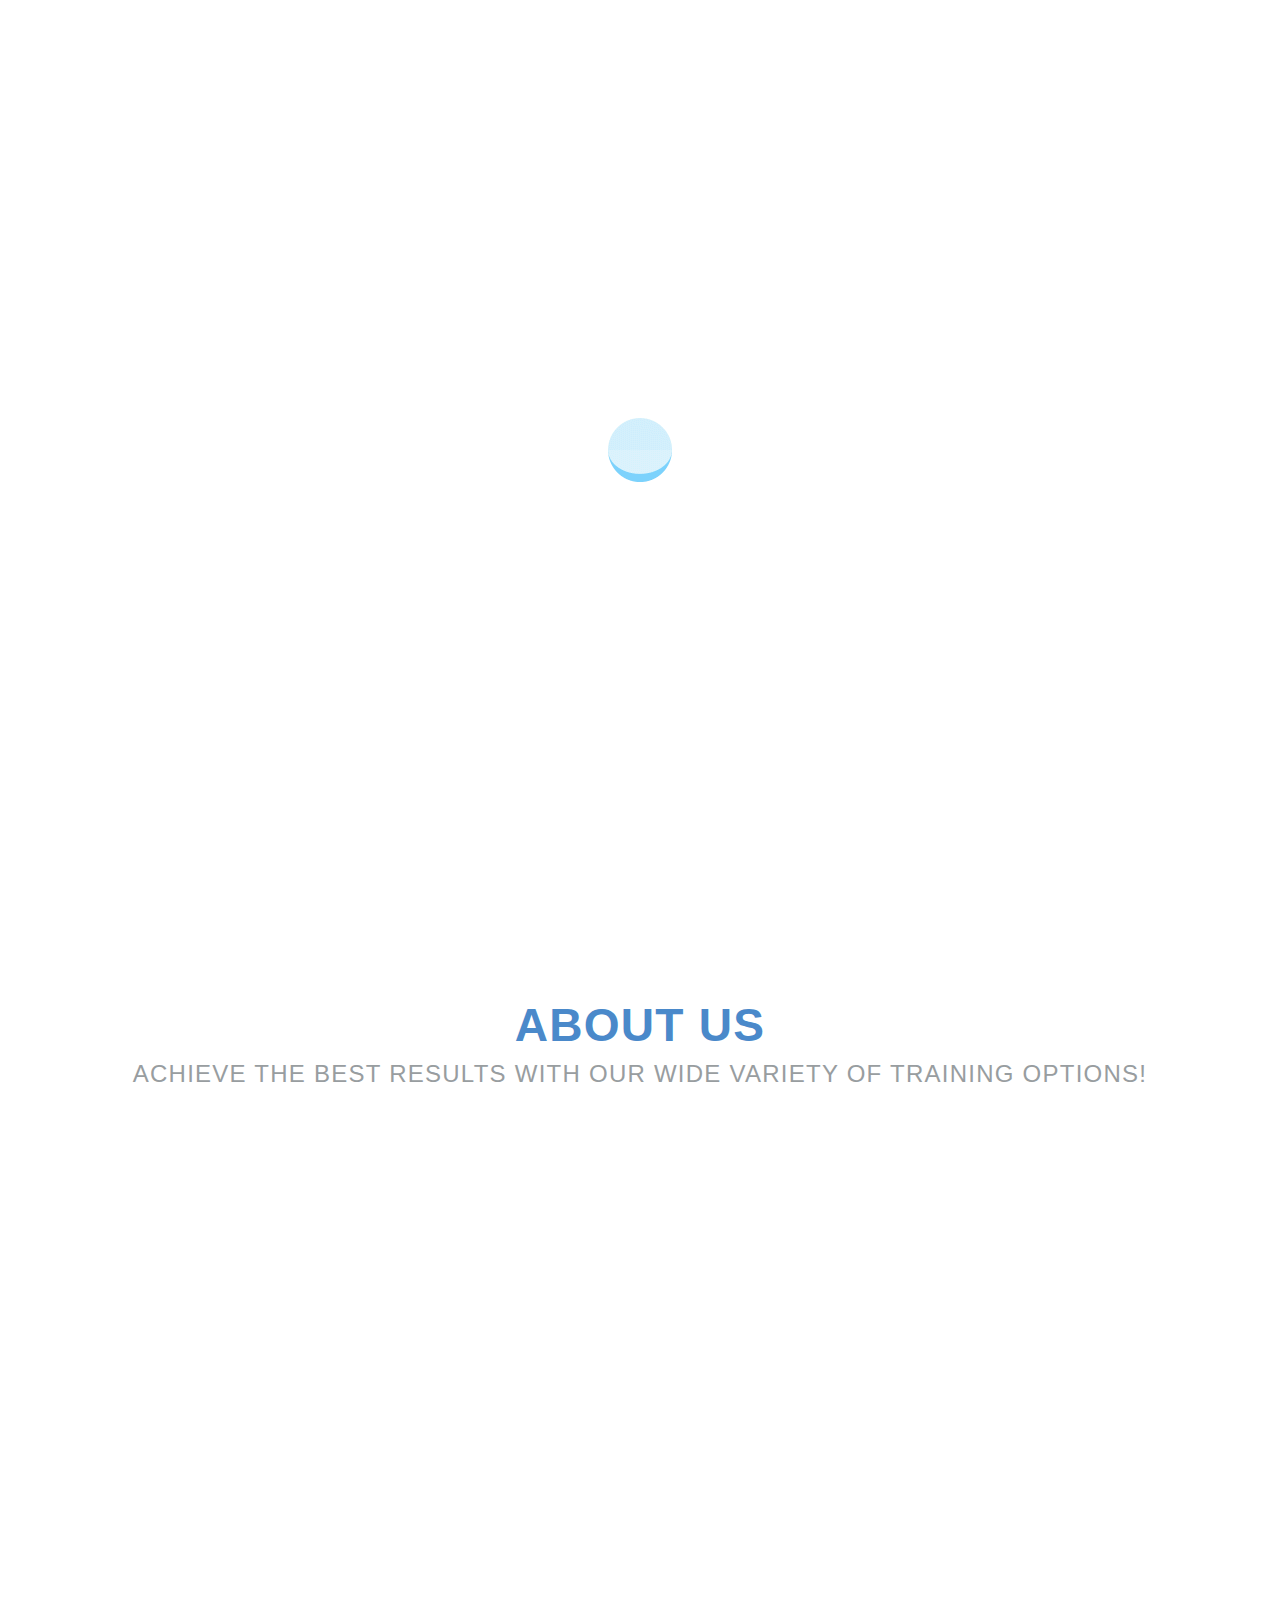
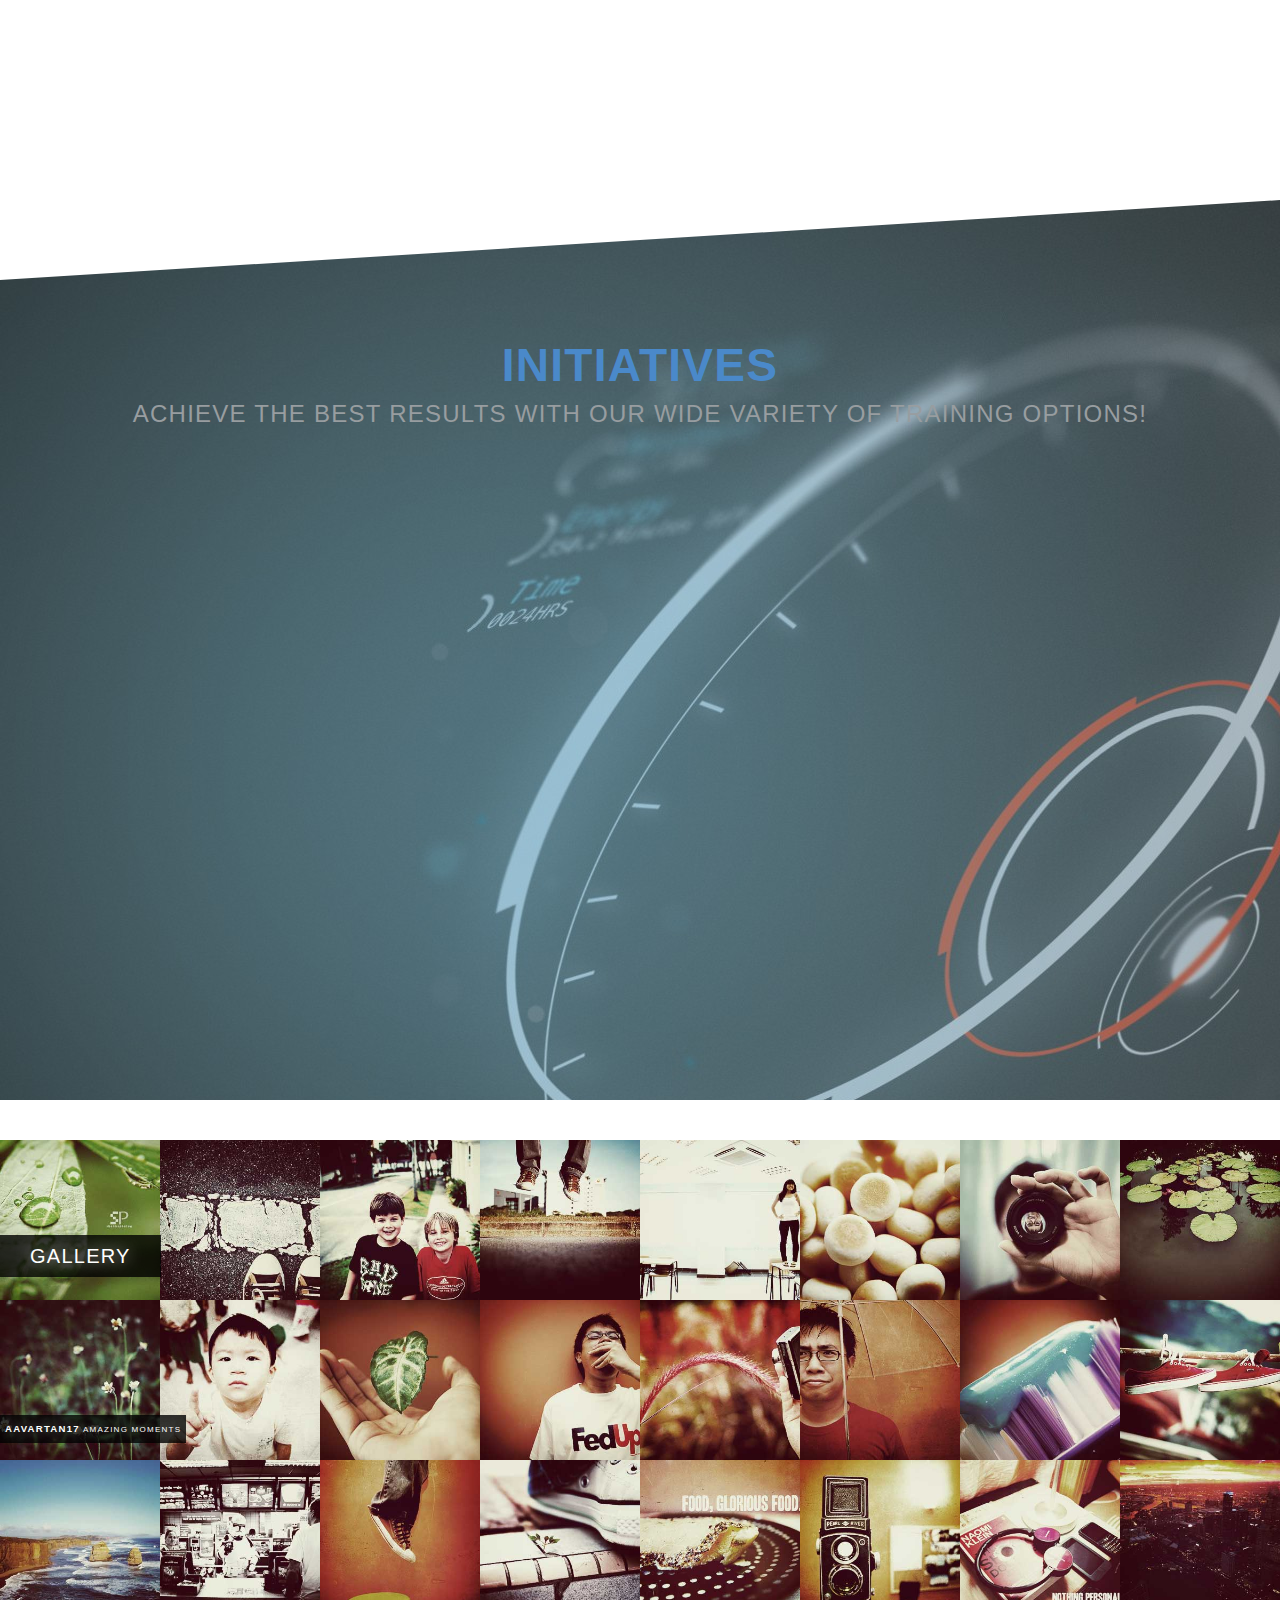
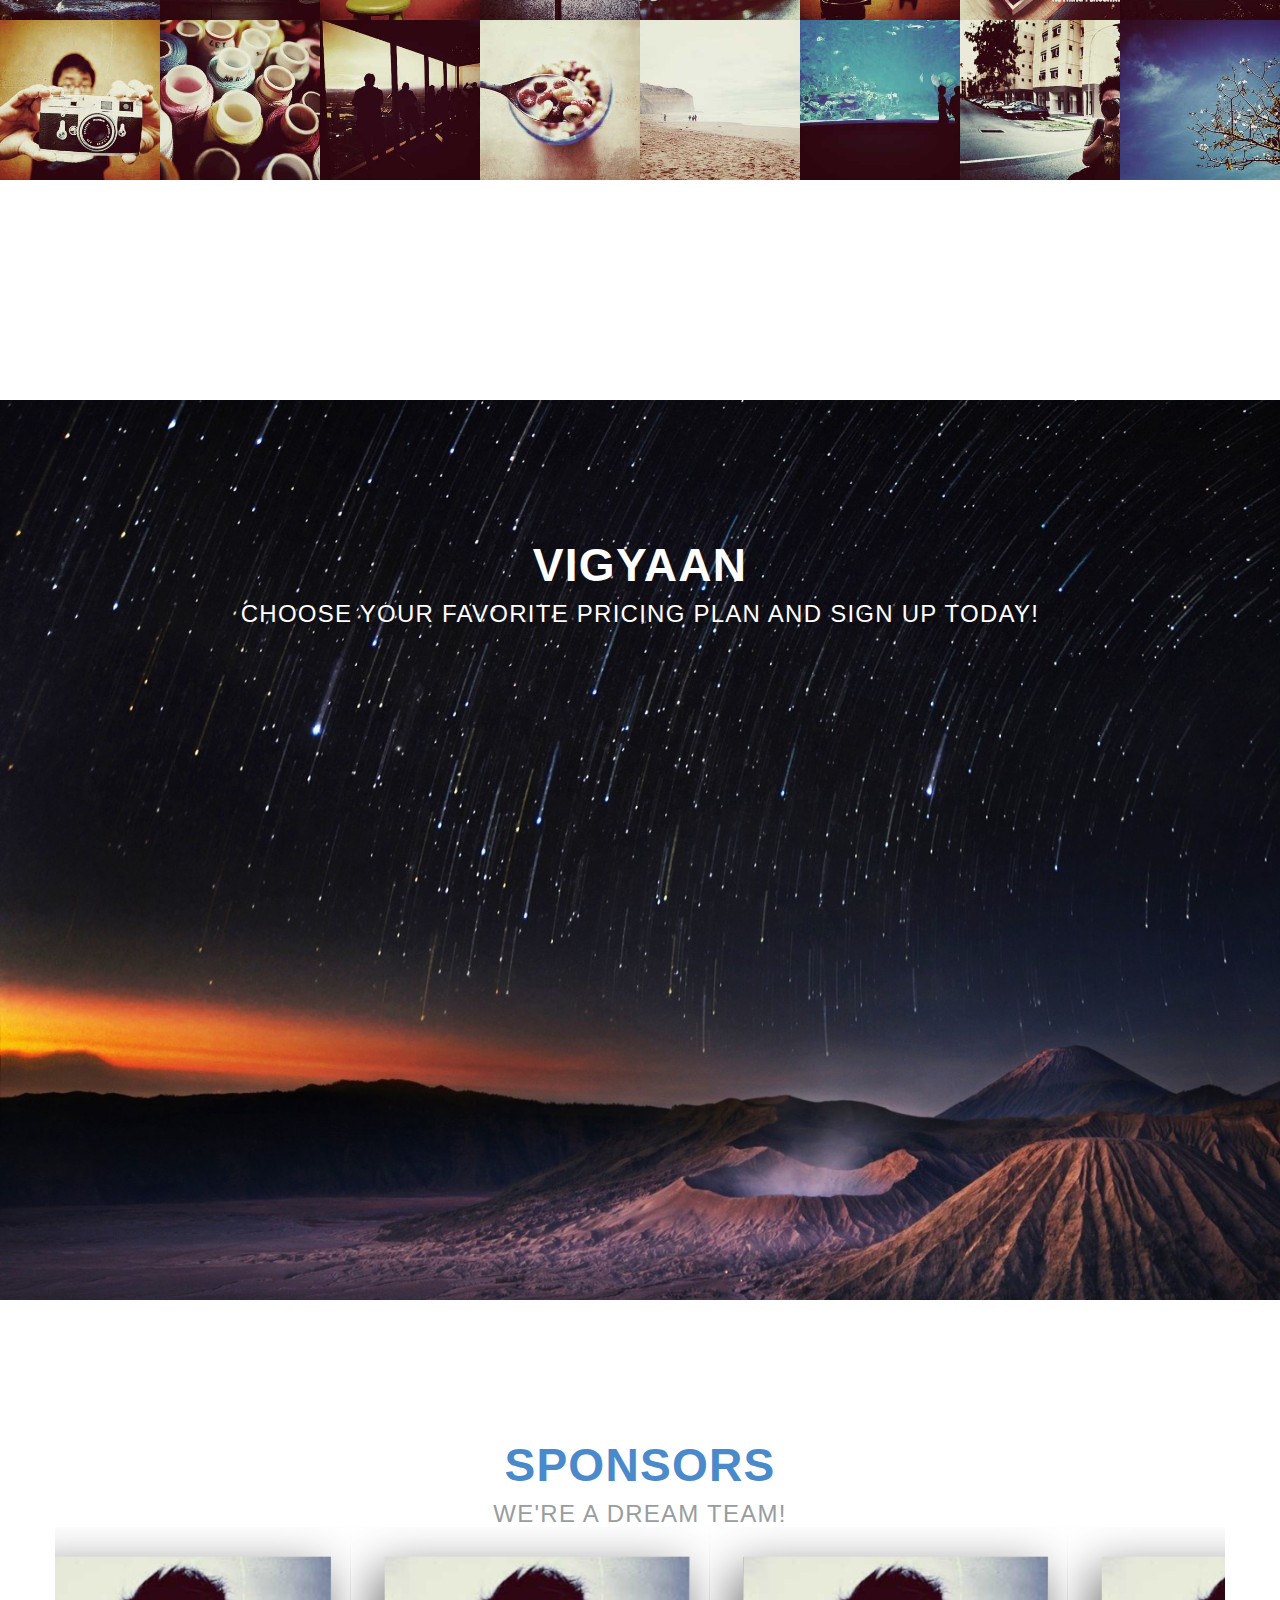
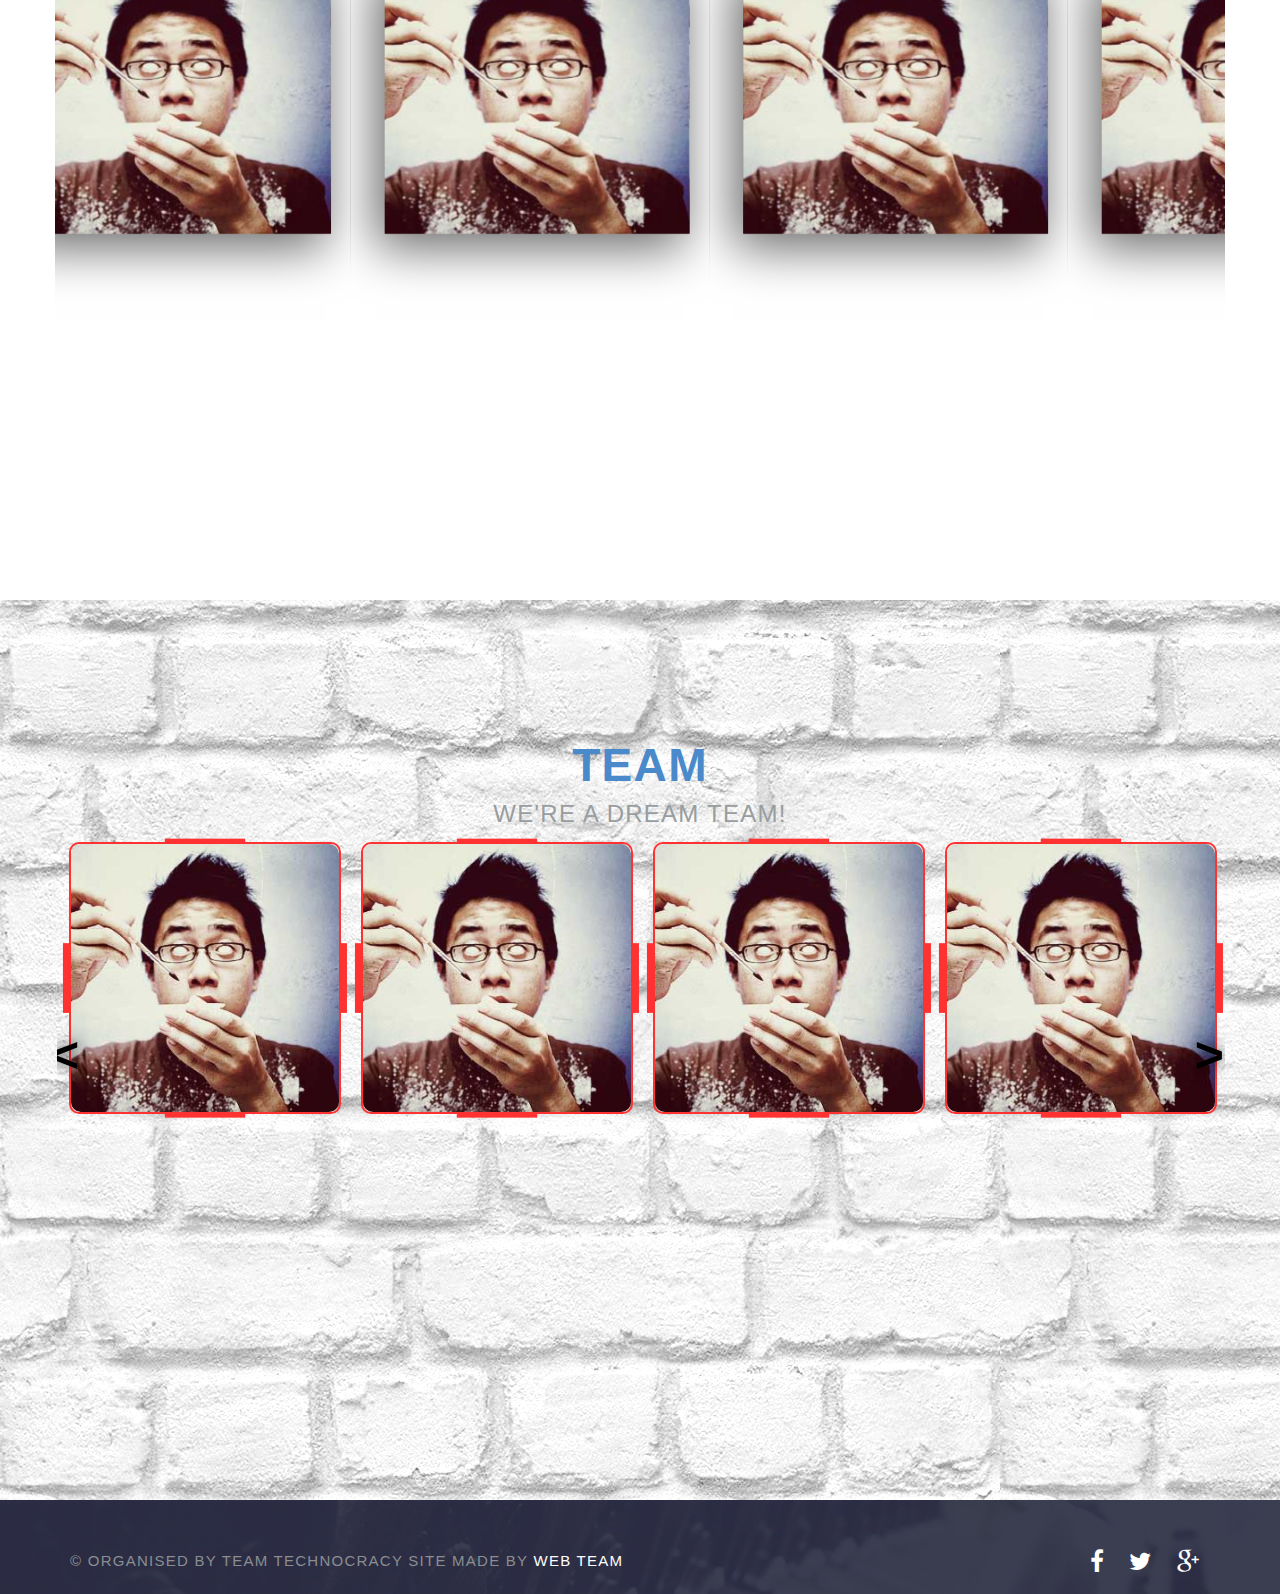
==== index.html @ c20e8391 "new branch set to work" ====
<!DOCTYPE html>
<html lang="en">

<head>
<meta charset="UTF-8">
<meta http-equiv="X-UA-Compatible" content="IE=edge">
<meta name="viewport" content="width=device-width, initial-scale=1">
<title>AAVARTAN 2018</title>
<meta name="description" content="Aavartan" />
<meta name="keywords" content="html template, css, free, one page, gym, fitness, web design" />
<meta name="author" content="Luka Cvetinovic for Codrops" />
<!-- Favicons (created with http://realfavicongenerator.net/)-->
<link rel="apple-touch-icon" sizes="57x57" href="img/favicons/apple-touch-icon-57x57.png">
<link rel="apple-touch-icon" sizes="60x60" href="img/favicons/apple-touch-icon-60x60.png">
<link rel="icon" type="image/png" href="img/favicons/favicon-32x32.png" sizes="32x32">
<link rel="icon" type="image/png" href="img/favicons/favicon-16x16.png" sizes="16x16">
<link rel="manifest" href="img/favicons/manifest.json">
<link rel="shortcut icon" href="img/favicons/favicon.ico">
<meta name="msapplication-TileColor" content="#00a8ff">
<meta name="msapplication-config" content="img/favicons/browserconfig.xml">
<meta name="theme-color" content="#ffffff">
 <link href="https://fonts.googleapis.com/css?family=Barlow+Semi+Condensed:400,700,800" rel="stylesheet">
		<link rel="stylesheet" type="text/css" href="css/base.css" />
		<link rel="stylesheet" type="text/css" href="css/demo2.css" />
<!-- dear developers
 i know there are loads of commments
 in this file and a few js files
i did that for development purpose and plese dont remove them soon

       -  regards SiD -->
    <!-- custom changes by sid-->
    <link rel="stylesheet" type="text/css" href="css/customchanges.css">

    <!-- <link rel="stylesheet" type="text/css" href="css/cnormalize.css" /> -->
    <!-- <link rel="stylesheet" type="text/css" href="css/demo.css" /> -->
    <!-- <link rel="stylesheet" type="text/css" href="css/icons.css" /> -->
    <link rel="stylesheet" type="text/css" href="css/component.css" />
    <!-- <script src="js/modernizr.custom.js"></script> -->
<!-- Normalize -->
<link rel="stylesheet" type="text/css" href="css/normalize.css">
<!-- Bootstrap -->
<link rel="stylesheet" type="text/css" href="css/bootstrap.css">
<!-- Owl -->
<link rel="stylesheet" type="text/css" href="css/owl.css">
<!-- Animate.css -->
<link rel="stylesheet" type="text/css" href="css/animate.css">
<!-- Font Awesome -->
<link rel="stylesheet" type="text/css" href="fonts/font-awesome-4.1.0/css/font-awesome.min.css">
<!-- Elegant Icons -->
<link rel="stylesheet" type="text/css" href="fonts/eleganticons/et-icons.css">
<!-- Main style -->
<link rel="stylesheet" type="text/css" href="css/cardio.css">
<!-- sid team  -->
<link rel="stylesheet" type="text/css" href="css/team.css">
<link rel="stylesheet" type="text/css" href="css/spons.css">


<link rel="stylesheet" type="text/css" href="css/demo.css" />
<link rel="stylesheet" type="text/css" href="css/style.css" />
<script type="text/javascript" src="js/spons.js"></script>

<!-- <script type="text/javascript" src="js/modernizr.custom.26633.js"></script> -->
<noscript>
<link rel="stylesheet" type="text/css" href="css/fallback.css" />
</noscript>
<meta name="viewport" content="width=device-width, initial-scale=1">

</head>

<body>
<div class="preloader">
<img src="img/loader.gif" alt="Preloader image">
</div>
<nav class="navbar">
<div class="container">
<!-- Brand and toggle get grouped for better mobile display -->
<div class="navbar-header">
	<button type="button" class="navbar-toggle collapsed" data-toggle="collapse" data-target="#bs-example-navbar-collapse-1">
		<span class="sr-only">Toggle navigation</span>
		<span class="icon-bar"></span>
		<span class="icon-bar"></span>
		<span class="icon-bar"></span>
	</button>
	<a class="navbar-brand" href="#"><img src="img/logo.png" data-active-url="img/logo-active.png" alt=""></a>
</div>
<!-- Collect the nav links, forms, and other content for toggling -->
<div class="collapse navbar-collapse" id="bs-example-navbar-collapse-1">
	<ul class="nav navbar-nav navbar-right  main-nav">
		<li><a href="#aboutus">About Us</a></li>
		<li><a href="#initiatives">Our Initiatives</a></li>
		<li><a href="#gallery">Gallery</a></li>
		<li><a href="#vigyaan">vigyaan</a></li>
    <li><a href="#sponsors">Sponsors</a></li>
    <li><a href="#team">Team</a></li>

		<li><a href="#" data-toggle="modal" data-target="#modal1" class="btn btn-blue">sign up</a></li>
	</ul>
</div>
<!-- /.navbar-collapse -->
</div>
<!-- /.container-fluid -->
</nav>
		<main style="background-image:url('img/source1.gif');background-repeat:no-repeat;background-size:cover;">
			<div class="content content--fixed">
				<div class="bike-nav">
					<svg class="icon icon--bike"><use xlink:href="#icon-bike"></use></svg>

				</div>


			</div>
			<div class="content">
				
				<div class="title-wrap" >
					<p class="date" style="color:white;">2019</p>
					<h2 class="title" style="color:white;">AAVARTAN<br></h2>
					<h3 class="subtitle" style="color:white;">IMAGINE - IMPROVE - IMPLEMENT</h3>
					<img class="route" src="img/route.svg" alt="Route"/>
				</div>
			</div>
		</main>
</section>
    <section id="aboutus" class="" style="background:white;">
      <!-- <section class="col-3 ss-style-slit"> -->
    <div class="container">
    <div class="row text-center title">
    	<h2 class="margin-top">About Us</h2>
    	<h4 class="light muted">Achieve the best results with our wide variety of training options!</h4>

    </div>
    <!-- <div class="column"> -->
      <!-- <span class="icon icon-location"></span> -->
    <!-- </div> -->
    <!-- <div class="column text">
      <h2>Objectively innovate empowered manufactured products</h2>
      <p>Galaxies a still more glorious dawn awaits shores of the cosmic ocean bits of moving fluff the only home we've ever known finite but unbounded colonies astonishment laws of physics a very small stage in a vast cosmic arena brain is the seed of intelligence realm of the galaxies Apollonius of Perga rogue intelligent beings courage of our questions made in the interiors</p>
    </div> -->
    <!-- <div class="row services">

    	<div class="col-md-4">
    		<div class="service">
    			<div class="icon-holder">
    				<img src="img/icons/heart-blue.png" alt="" class="icon">
    			</div>
    			<h4 class="heading">Cardio Training</h4>
    			<p class="description">A elementum ligula lacus ac quam ultrices a scelerisque praesent vel suspendisse scelerisque a aenean hac montes.</p>
    		</div>
    	</div>
    	<div class="col-md-4">
    		<div class="service">
    			<div class="icon-holder">
    				<img src="img/icons/guru-blue.png" alt="" class="icon">
    			</div>
    			<h4 class="heading">Yoga Pilates</h4>
    			<p class="description">A elementum ligula lacus ac quam ultrices a scelerisque praesent vel suspendisse scelerisque a aenean hac montes.</p>
    		</div>
    	</div>
    	<div class="col-md-4">
    		<div class="service">
    			<div class="icon-holder">
    				<img src="img/icons/weight-blue.png" alt="" class="icon">
    			</div>
    			<h4 class="heading">Power Training</h4>
    			<p class="description">A elementum ligula lacus ac quam ultrices a scelerisque praesent vel suspendisse scelerisque a aenean hac montes.</p>
    		</div>
    	</div>
    </div> -->
    </div>
    <div class="cut cut-bottom"></div>
    </section>
</section>
    <!-- <section id="initiatives" class="section section-padded"> -->
      <section id="initiatives" class="section gray-bg" style="background-image:url('images/test.jpg');">
      <!-- <section class="col-3 ss-style-doublediagonal"> -->
<div class="container">
<div class="row text-center title">
	<h2 class="margin-top">Initiatives</h2>

	<h4 class="light muted">Achieve the best results with our wide variety of training options!</h4>
</div>
<!-- <div class="row services">
	<div class="col-md-4">
		<div class="service">
			<div class="icon-holder">
				<img src="img/icons/heart-blue.png" alt="" class="icon">
			</div>
			<h4 class="heading">Cardio Training</h4>
			<p class="description">A elementum ligula lacus ac quam ultrices a scelerisque praesent vel suspendisse scelerisque a aenean hac montes.</p>
		</div>
	</div>
	<div class="col-md-4">
		<div class="service">
			<div class="icon-holder">
				<img src="img/icons/guru-blue.png" alt="" class="icon">
			</div>
			<h4 class="heading">Yoga Pilates</h4>
			<p class="description">A elementum ligula lacus ac quam ultrices a scelerisque praesent vel suspendisse scelerisque a aenean hac montes.</p>
		</div>
	</div>
	<div class="col-md-4">
		<div class="service">
			<div class="icon-holder">
				<img src="img/icons/weight-blue.png" alt="" class="icon">
			</div>
			<h4 class="heading">Power Training</h4>
			<p class="description">A elementum ligula lacus ac quam ultrices a scelerisque praesent vel suspendisse scelerisque a aenean hac montes.</p>
		</div>
	</div> -->
</div>
</div>
<!-- <div class="cut cut-bottom"></div> -->
<!-- </section> -->

</section>
<section id="gallery" class="section">
  <div id="ri-grid" class="ri-grid ri-grid-size-3">
    <img class="ri-loading-image" src="images/loading.gif"/>
    <ul>
      <li><a href="#"><img src="images/medium/1.jpg"/></a></li>
      <li><a href="#"><img src="images/medium/2.jpg"/></a></li>
      <li><a href="#"><img src="images/medium/3.jpg"/></a></li>
      <li><a href="#"><img src="images/medium/4.jpg"/></a></li>
      <li><a href="#"><img src="images/medium/5.jpg"/></a></li>
      <li><a href="#"><img src="images/medium/6.jpg"/></a></li>
      <li><a href="#"><img src="images/medium/7.jpg"/></a></li>
      <li><a href="#"><img src="images/medium/8.jpg"/></a></li>
      <li><a href="#"><img src="images/medium/9.jpg"/></a></li>
      <li><a href="#"><img src="images/medium/10.jpg"/></a></li>
      <li><a href="#"><img src="images/medium/11.jpg"/></a></li>
      <li><a href="#"><img src="images/medium/12.jpg"/></a></li>
      <li><a href="#"><img src="images/medium/13.jpg"/></a></li>
      <li><a href="#"><img src="images/medium/14.jpg"/></a></li>
      <li><a href="#"><img src="images/medium/15.jpg"/></a></li>
      <li><a href="#"><img src="images/medium/16.jpg"/></a></li>
      <li><a href="#"><img src="images/medium/17.jpg"/></a></li>
      <li><a href="#"><img src="images/medium/18.jpg"/></a></li>
      <li><a href="#"><img src="images/medium/19.jpg"/></a></li>
      <li><a href="#"><img src="images/medium/20.jpg"/></a></li>
      <li><a href="#"><img src="images/medium/21.jpg"/></a></li>
      <li><a href="#"><img src="images/medium/22.jpg"/></a></li>
      <li><a href="#"><img src="images/medium/23.jpg"/></a></li>
      <li><a href="#"><img src="images/medium/24.jpg"/></a></li>
      <li><a href="#"><img src="images/medium/25.jpg"/></a></li>
      <li><a href="#"><img src="images/medium/26.jpg"/></a></li>
      <li><a href="#"><img src="images/medium/27.jpg"/></a></li>
      <li><a href="#"><img src="images/medium/28.jpg"/></a></li>
      <li><a href="#"><img src="images/medium/29.jpg"/></a></li>
      <li><a href="#"><img src="images/medium/30.jpg"/></a></li>
      <li><a href="#"><img src="images/medium/31.jpg"/></a></li>
      <li><a href="#"><img src="images/medium/32.jpg"/></a></li>
      <li><a href="#"><img src="images/medium/33.jpg"/></a></li>
      <li><a href="#"><img src="images/medium/34.jpg"/></a></li>
      <li><a href="#"><img src="images/medium/35.jpg"/></a></li>
      <li><a href="#"><img src="images/medium/36.jpg"/></a></li>
      <li><a href="#"><img src="images/medium/37.jpg"/></a></li>
      <li><a href="#"><img src="images/medium/38.jpg"/></a></li>
      <li><a href="#"><img src="images/medium/39.jpg"/></a></li>
      <li><a href="#"><img src="images/medium/40.jpg"/></a></li>
      <li><a href="#"><img src="images/medium/41.jpg"/></a></li>
      <li><a href="#"><img src="images/medium/42.jpg"/></a></li>
      <li><a href="#"><img src="images/medium/43.jpg"/></a></li>
      <li><a href="#"><img src="images/medium/44.jpg"/></a></li>
      <li><a href="#"><img src="images/medium/45.jpg"/></a></li>
      <li><a href="#"><img src="images/medium/46.jpg"/></a></li>
      <li><a href="#"><img src="images/medium/47.jpg"/></a></li>
      <li><a href="#"><img src="images/medium/48.jpg"/></a></li>
      <li><a href="#"><img src="images/medium/49.jpg"/></a></li>
      <li><a href="#"><img src="images/medium/50.jpg"/></a></li>
      <li><a href="#"><img src="images/medium/51.jpg"/></a></li>
      <li><a href="#"><img src="images/medium/52.jpg"/></a></li>
      <li><a href="#"><img src="images/medium/53.jpg"/></a></li>
      <li><a href="#"><img src="images/medium/54.jpg"/></a></li>

    </ul>
</div>
<!-- <header class="codrops-header-special"> -->

      <h1 id="gallh">Gallery</h1>
      <br>
      <!-- <h2>our amazing moments captures.</h2> -->

      <p id="gallp" class="codrops-info"><strong>AAvartan17</strong>    amazing moments</p>

    <!-- </header> -->

<!--
<div class="container">
<div class="row title text-center">
	<h2 class="margin-top">gallery</h2>
	<h4 class="light muted">We're a dream team!</h4>
</div> -->
<!-- <div class="row">
	<div class="col-md-4">
		<div class="team text-center">
			<div class="cover" style="background:url('img/team/team-cover1.jpg'); background-size:cover;">
				<div class="overlay text-center">
					<h3 class="white">$69.00</h3>
					<h5 class="light light-white">1 - 5 sessions / month</h5>
				</div>
			</div>
			<img src="img/team/team3.jpg" alt="Team Image" class="avatar">
			<div class="title">
				<h4>Ben Adamson</h4>
				<h5 class="muted regular">Fitness Instructor</h5>
			</div>
			<button data-toggle="modal" data-target="#modal1" class="btn btn-blue-fill">Sign Up Now</button>
		</div>
	</div>
	<div class="col-md-4">
		<div class="team text-center">
			<div class="cover" style="background:url('img/team/team-cover2.jpg'); background-size:cover;">
				<div class="overlay text-center">
					<h3 class="white">$69.00</h3>
					<h5 class="light light-white">1 - 5 sessions / month</h5>
				</div>
			</div>
			<img src="img/team/team1.jpg" alt="Team Image" class="avatar">
			<div class="title">
				<h4>Eva Williams</h4>
				<h5 class="muted regular">Personal Trainer</h5>
			</div>
			<a href="#" data-toggle="modal" data-target="#modal1" class="btn btn-blue-fill ripple">Sign Up Now</a>
		</div>
	</div>
	<div class="col-md-4">
		<div class="team text-center">
			<div class="cover" style="background:url('img/team/team-cover3.jpg'); background-size:cover;">
				<div class="overlay text-center">
					<h3 class="white">$69.00</h3>
					<h5 class="light light-white">1 - 5 sessions / month</h5>
				</div>
			</div>
			<img src="img/team/team2.jpg" alt="Team Image" class="avatar">
			<div class="title">
				<h4>John Phillips</h4>
				<h5 class="muted regular">Personal Trainer</h5>
			</div>
			<a href="#" data-toggle="modal" data-target="#modal1" class="btn btn-blue-fill ripple">Sign Up Now</a>
		</div>
	</div>
</div> -->
<!-- </div> -->
</section>
<section id="vigyaan" class="section  gray-bg" style="background-image:url('images/a.jpg');">
  <!-- <section class="col-3 ss-style-doublediagonal"> -->

  <!-- <svg id="bigTriangleColor" xmlns="http://www.w3.org/2000/svg" version="1.1" width="100%" height="100" viewBox="0 0 100 102" preserveAspectRatio="none">
  <path d="M0 0 L50 100 L100 0 Z" />
</svg> -->
<div class="container">
<div class="row title text-center">
	<h2 class="margin-top " style="color:white;">Vigyaan</h2>
	<h4 class="light white">Choose your favorite pricing plan and sign up today!</h4>
</div>
<!-- <div class="row no-margin">
	<div class="col-md-7 no-padding col-md-offset-5 pricings text-center">
		<div class="pricing">
			<div class="box-main active" data-img="img/pricing1.jpg">
				<h4 class="white">Yoga Pilates</h4>
				<h4 class="white regular light">$850.00 <span class="small-font">/ year</span></h4>
				<a href="#" data-toggle="modal" data-target="#modal1" class="btn btn-white-fill">Sign Up Now</a>
				<i class="info-icon icon_question"></i>
			</div>
			<div class="box-second active">
				<ul class="white-list text-left">
					<li>One Personal Trainer</li>
					<li>Big gym space for training</li>
					<li>Free tools &amp; props</li>
					<li>Free locker</li>
					<li>Free before / after shower</li>
				</ul>
			</div>
		</div>
		<div class="pricing">
			<div class="box-main" data-img="img/pricing2.jpg">
				<h4 class="white">Cardio Training</h4>
				<h4 class="white regular light">$100.00 <span class="small-font">/ year</span></h4>
				<a href="#" data-toggle="modal" data-target="#modal1" class="btn btn-white-fill">Sign Up Now</a>
				<i class="info-icon icon_question"></i>
			</div>
			<div class="box-second">
				<ul class="white-list text-left">
					<li>One Personal Trainer</li>
					<li>Big gym space for training</li>
					<li>Free tools &amp; props</li>
					<li>Free locker</li>
					<li>Free before / after shower</li>
				</ul>
			</div>
		</div>
	</div>
</div> -->
</div>
<!-- </section> -->
</section>
<!-- review section -->
<!-- <section class="section section-padded blue-bg">
<div class="container">
<div class="row">
	<div class="col-md-8 col-md-offset-2">
		<div class="owl-twitter owl-carousel">
			<div class="item text-center">
				<i class="icon fa fa-twitter"></i>
				<h4 class="white light">To enjoy the glow of good health, you must exercise.</h4>
				<h4 class="light-white light">#health #training #exercise</h4>
			</div>
			<div class="item text-center">
				<i class="icon fa fa-twitter"></i>
				<h4 class="white light">To enjoy the glow of good health, you must exercise.</h4>
				<h4 class="light-white light">#health #training #exercise</h4>
			</div>
			<div class="item text-center">
				<i class="icon fa fa-twitter"></i>
				<h4 class="white light">To enjoy the glow of good health, you must exercise.</h4>
				<h4 class="light-white light">#health #training #exercise</h4>
			</div>
		</div>
	</div>
</div>
</div>
</section> -->
<section id="sponsors" class="section " >
 <div  id="sponspad" class="container" style="padding:auto 0;">
<div class="row title text-center">
	<h2 class="margin-top">sponsors</h2>
	<h4 class="light muted">We're a dream team!</h4>
</div>
<div id="jssor_1" style="position:relative;margin:0 auto;top:0px;left:0px;width:980px;height:400px;overflow:hidden;visibility:hidden;">
      <!-- Loading Screen -->
      <div data-u="loading" class="jssorl-009-spin" style="position:absolute;top:0px;left:0px;width:100%;height:100%;text-align:center;background-color:rgba(0,0,0,0.7);">
          <img style="margin-top:-19px;position:relative;top:50%;width:38px;height:38px;" src="img/spin.svg" />
      </div>
      <div data-u="slides" style="cursor:default;position:relative;top:0px;left:0px;width:980px;height:400px;overflow:hidden;">

          <div class="bigs"  data-p="30.00">
            <div  class="cube-container sss first">
            				<div class="photo-cube">
                      <img class="front" src="images/medium/50.jpg" alt="">
            					<div class="back photo-desc">
            					  <h3>The Milky Way</h3>
            					  <p>Aenean lacinia bibendum nulla sed consectetur. Fusce dapibus, tellus ac cursus commodo.</p>
            						<a href="#" class="button">download</a>
            					</div>
            					<img class="left" src="images/medium/50.jpg" alt="">
            					<img class="right" src="images/medium/50.jpg" alt="">
            				</div>
            			</div>
          </div>
          <div class="bigs"  data-p="30.00">
            <div  class="cube-container sss first">
                    <div class="photo-cube">
                      <img class="front" src="images/medium/50.jpg" alt="">
                      <div class="back photo-desc">
                        <h3>The Milky Way</h3>
                        <p>Aenean lacinia bibendum nulla sed consectetur. Fusce dapibus, tellus ac cursus commodo.</p>
                        <a href="#" class="button">download</a>
                      </div>
                      <img class="left" src="images/medium/50.jpg" alt="">
                      <img class="right" src="images/medium/50.jpg" alt="">
                    </div>
                  </div>
          </div>
          <div class="bigs"  data-p="30.00">
            <div  class="cube-container sss first">
                    <div class="photo-cube">
                      <img class="front" src="images/medium/50.jpg" alt="">
                      <div class="back photo-desc">
                        <h3>The Milky Way</h3>
                        <p>Aenean lacinia bibendum nulla sed consectetur. Fusce dapibus, tellus ac cursus commodo.</p>
                        <a href="#" class="button">download</a>
                      </div>
                      <img class="left" src="images/medium/50.jpg" alt="">
                      <img class="right" src="images/medium/50.jpg" alt="">
                    </div>
                  </div>
          </div>
          <div class="bigs"  data-p="30.00">
            <div  class="cube-container sss first">
                    <div class="photo-cube">
                      <img class="front" src="images/medium/50.jpg" alt="">
                      <div class="back photo-desc">
                        <h3>The Milky Way</h3>
                        <p>Aenean lacinia bibendum nulla sed consectetur. Fusce dapibus, tellus ac cursus commodo.</p>
                        <a href="#" class="button">download</a>
                      </div>
                      <img class="left" src="images/medium/50.jpg" alt="">
                      <img class="right" src="images/medium/50.jpg" alt="">
                    </div>
                  </div>
          </div>
          <div class="bigs"  data-p="30.00">
            <div  class="cube-container sss first">
                    <div class="photo-cube">
                      <img class="front" src="images/medium/50.jpg" alt="">
                      <div class="back photo-desc">
                        <h3>The Milky Way</h3>
                        <p>Aenean lacinia bibendum nulla sed consectetur. Fusce dapibus, tellus ac cursus commodo.</p>
                        <a href="#" class="button">download</a>
                      </div>
                      <img class="left" src="images/medium/50.jpg" alt="">
                      <img class="right" src="images/medium/50.jpg" alt="">
                    </div>
                  </div>
          </div>
          <div class="bigs"  data-p="30.00">
            <div  class="cube-container sss first">
                    <div class="photo-cube">
                      <img class="front" src="images/medium/50.jpg" alt="">
                      <div class="back photo-desc">
                        <h3>The Milky Way</h3>
                        <p>Aenean lacinia bibendum nulla sed consectetur. Fusce dapibus, tellus ac cursus commodo.</p>
                        <a href="#" class="button">download</a>
                      </div>
                      <img class="left" src="images/medium/50.jpg" alt="">
                      <img class="right" src="images/medium/50.jpg" alt="">
                    </div>
                  </div>
          </div>
          <div class="bigs"  data-p="30.00">
            <div  class="cube-container sss first">
                    <div class="photo-cube">
                      <img class="front" src="images/medium/50.jpg" alt="">
                      <div class="back photo-desc">
                        <h3>The Milky Way</h3>
                        <p>Aenean lacinia bibendum nulla sed consectetur. Fusce dapibus, tellus ac cursus commodo.</p>
                        <a href="#" class="button">download</a>
                      </div>
                      <img class="left" src="images/medium/50.jpg" alt="">
                      <img class="right" src="images/medium/50.jpg" alt="">
                    </div>
                  </div>
          </div>
          <div class="bigs"  data-p="30.00">
            <div  class="cube-container sss first">
                    <div class="photo-cube">
                      <img class="front" src="images/medium/50.jpg" alt="">
                      <div class="back photo-desc">
                        <h3>The Milky Way</h3>
                        <p>Aenean lacinia bibendum nulla sed consectetur. Fusce dapibus, tellus ac cursus commodo.</p>
                        <a href="#" class="button">download</a>
                      </div>
                      <img class="left" src="images/medium/50.jpg" alt="">
                      <img class="right" src="images/medium/50.jpg" alt="">
                    </div>
                  </div>
          </div>
          <div class="bigs"  data-p="30.00">
            <div  class="cube-container sss first">
                    <div class="photo-cube">
                      <img class="front" src="images/medium/50.jpg" alt="">
                      <div class="back photo-desc">
                        <h3>The Milky Way</h3>
                        <p>Aenean lacinia bibendum nulla sed consectetur. Fusce dapibus, tellus ac cursus commodo.</p>
                        <a href="#" class="button">download</a>
                      </div>
                      <img class="left" src="images/medium/50.jpg" alt="">
                      <img class="right" src="images/medium/50.jpg" alt="">
                    </div>
                  </div>
          </div>
          <div class="bigs"  data-p="30.00">
            <div  class="cube-container sss first">
                    <div class="photo-cube">
                      <img class="front" src="images/medium/50.jpg" alt="">
                      <div class="back photo-desc">
                        <h3>The Milky Way</h3>
                        <p>Aenean lacinia bibendum nulla sed consectetur. Fusce dapibus, tellus ac cursus commodo.</p>
                        <a href="#" class="button">download</a>
                      </div>
                      <img class="left" src="images/medium/50.jpg" alt="">
                      <img class="right" src="images/medium/50.jpg" alt="">
                    </div>
                  </div>
          </div>
          <div class="bigs"  data-p="30.00">
            <div  class="cube-container sss first">
                    <div class="photo-cube">
                      <img class="front" src="images/medium/50.jpg" alt="">
                      <div class="back photo-desc">
                        <h3>The Milky Way</h3>
                        <p>Aenean lacinia bibendum nulla sed consectetur. Fusce dapibus, tellus ac cursus commodo.</p>
                        <a href="#" class="button">download</a>
                      </div>
                      <img class="left" src="images/medium/50.jpg" alt="">
                      <img class="right" src="images/medium/50.jpg" alt="">
                    </div>
                  </div>
          </div>
          <!-- <div data-p="30.00">
              <img data-u="image" src="img/004.jpg" />
          </div>
          <div data-p="30.00">
              <img data-u="image" src="img/009.jpg" />
          </div>
          <div data-p="30.00">
              <img data-u="image" src="img/010.jpg" />
          </div>
          <div data-p="30.00">
              <img data-u="image" src="img/019.jpg" />
          </div>
          <div data-p="30.00">
              <img data-u="image" src="img/020.jpg" />
          </div>
          <div data-p="30.00">
              <img data-u="image" src="img/021.jpg" />
          </div>
          <div data-p="30.00">
              <img data-u="image" src="images/medium/50.jpg" alt=""  />
          </div>
          <div data-p="30.00">
              <img data-u="image" src="img/024.jpg" />
          </div> -->
      </div>
  </div>
<!--

<div id="container">

<div class="photobanner">
<!-- <!-- <img src="images/medium/50.jpg" alt="" /> -->
<!-- <div  class="cube-container sss first">
				<div class="photo-cube">

					<div class="back photo-desc">
					  <h3>Earth from Space</h3>
					  <p>Aenean lacinia bibendum nulla sed consectetur. Fusce dapibus, tellus ac cursus commodo.</p>
						<a href="#" class="button">download</a>
					</div>
					<img class="right" src="images/medium/50.jpg" alt="">

				</div>
			</div>
  <div  class="cube-container sss ">
      				<div class="photo-cube">

      					<div class="back photo-desc">
      					  <h3>Earth from Space</h3>
      					  <p>Aenean lacinia bibendum nulla sed consectetur. Fusce dapibus, tellus ac cursus commodo.</p>
      						<a href="#" class="button">download</a>
      					</div>
      					<img class="right" src="images/medium/50.jpg" alt="">

      				</div>
      			</div><div  class="cube-container sss ">
            				<div class="photo-cube">

            					<div class="back photo-desc">
            					  <h3>Earth from Space</h3>
            					  <p>Aenean lacinia bibendum nulla sed consectetur. Fusce dapibus, tellus ac cursus commodo.</p>
            						<a href="#" class="button">download</a>
            					</div>
            					<img class="right" src="images/medium/50.jpg" alt="">

            				</div>
            			</div>
  <img src="images/medium/50.jpg">
  <img src="images/medium/50.jpg">
  <img src="images/medium/50.jpg">
  <img src="images/medium/50.jpg">
  <img src="images/medium/50.jpg">
  <img src="images/medium/50.jpg">
  <img src="images/medium/50.jpg">
  <img src="images/medium/50.jpg">
  <img src="images/medium/50.jpg">
  <img src="images/medium/50.jpg">
  <img src="images/medium/50.jpg">
  <img src="images/medium/50.jpg">
  <img src="images/medium/50.jpg">
  <img src="images/medium/50.jpg">
  <img src="images/medium/50.jpg">
  <img src="images/medium/50.jpg">
  <img src="images/medium/50.jpg">
  <img src="images/medium/50.jpg">
  <img src="images/medium/50.jpg">
  <img src="images/medium/50.jpg">
  <img src="images/medium/50.jpg">
  <img src="images/medium/50.jpg">
  <img src="images/medium/50.jpg">
  <img src="images/medium/50.jpg">
  <img src="images/medium/50.jpg">
  <img src="images/medium/50.jpg">

<!-- <img src="image-3.jpg" alt="" />
<img src="image-4.jpg" alt="" />
<img src="image-5.jpg" alt="" />
<img src="image-6.jpg" alt="" /> -->
<!--
</div>
</div>
<!--<div class="container">
   <div class="row">
      <div class="col-sm-12">
         <div class="carousel slide" data-ride="carousel" id="carousel-example-generic">
            <div class="carousel-inner" role="listbox">
               <div class="item active">
                  <div id="responsive-carousel"> -->
                     <!-- <div data-first-letter="A"><label class="radio-inline"><input id="inlineCheckbox1" name="inlineRadioOptions" type="radio" value="option1" /><img class="img-responsive" src="http://placehold.it/400x400&amp;text=A" /><span>Name</span>
                        gruubgu</label>
                     </div>
                     <div data-first-letter="A"><label class="radio-inline"><input id="inlineCheckbox2" name="inlineRadioOptions" type="radio" value="option2" /><img class="img-responsive" src="http://placehold.it/400x400&amp;text=A" /><span>Name</span></label></div> -->

          <!-- <div data-first-letter="A"><a href="#"><span>A</span></a>
            <div class="cube-container">
  <div class="photo-cube">

 <img class="front"src="http://gdurl.com/PdNJ" alt=""> -->
    <!-- <div class="back photo-desc">
      <h3>Earth from Space</h3>
      <p>Aenean lacinia bibendum nulla sed consectetur. Fusce dapibus, tellus ac cursus commodo.</p>
      <a href="#" class="button">download</a>
    </div>
  <img class="left" src="http://gdurl.com/zDJz" alt=""> -->
    <!-- <img class="right" src="images/medium/46.jpg" alt="">

  </div>
</div>

          </div> -->




               <!-- </div>
            </div>
         </div>
      </div>
   </div>
</div>

</div>
 -->











<!-- <div class="row">
	<div class="col-md-4">
		<div class="team text-center">
			<div class="cover" style="background:url('img/team/team-cover1.jpg'); background-size:cover;">
				<div class="overlay text-center">
					<h3 class="white">$69.00</h3>
					<h5 class="light light-white">1 - 5 sessions / month</h5>
				</div>
			</div>
			<img src="img/team/team3.jpg" alt="Team Image" class="avatar">
			<div class="title">
				<h4>Ben Adamson</h4>
				<h5 class="muted regular">Fitness Instructor</h5>
			</div>
			<button data-toggle="modal" data-target="#modal1" class="btn btn-blue-fill">Sign Up Now</button>
		</div>
	</div>
	<div class="col-md-4">
		<div class="team text-center">
			<div class="cover" style="background:url('img/team/team-cover2.jpg'); background-size:cover;">
				<div class="overlay text-center">
					<h3 class="white">$69.00</h3>
					<h5 class="light light-white">1 - 5 sessions / month</h5>
				</div>
			</div>
			<img src="img/team/team1.jpg" alt="Team Image" class="avatar">
			<div class="title">
				<h4>Eva Williams</h4>
				<h5 class="muted regular">Personal Trainer</h5>
			</div>
			<a href="#" data-toggle="modal" data-target="#modal1" class="btn btn-blue-fill ripple">Sign Up Now</a>
		</div>
	</div>
	<div class="col-md-4">
		<div class="team text-center">
			<div class="cover" style="background:url('img/team/team-cover3.jpg'); background-size:cover;">
				<div class="overlay text-center">
					<h3 class="white">$69.00</h3>
					<h5 class="light light-white">1 - 5 sessions / month</h5>
				</div>
			</div>
			<img src="img/team/team2.jpg" alt="Team Image" class="avatar">
			<div class="title">
				<h4>John Phillips</h4>
				<h5 class="muted regular">Personal Trainer</h5>
			</div>
			<a href="#" data-toggle="modal" data-target="#modal1" class="btn btn-blue-fill ripple">Sign Up Now</a>
		</div>
	</div>
</div> -->
</div>
</section>
<section id="team" class="section gray-bg" style="background-image:url('images/b.jpg')">
  <!-- <section class="col-3 ss-style-doublediagonal"> -->

  <!-- <svg id="curveDownColor" xmlns="http://www.w3.org/2000/svg" version="1.1" width="100%" height="100" viewBox="0 0 100 100" preserveAspectRatio="none">
    <path d="M0 0 C 50 100 80 100 100 0 Z"/>
  </svg> -->
<div id="teampad" class="container">
<div class="row title text-center">
	<h2 class="margin-top">team</h2>
	<h4 class="light muted">We're a dream team!</h4>
</div>
<div id="teampa" class="container">
   <div class="row">
      <div  class="col-sm-12">
         <div class="carousel slide" data-ride="carousel" id="carousel-example-generic">
            <div class="carousel-inner" role="listbox">
               <div class="item active">
                  <div id="responsive-carousel">
                     <!-- <div data-first-letter="A"><label class="radio-inline"><input id="inlineCheckbox1" name="inlineRadioOptions" type="radio" value="option1" /><img class="img-responsive" src="http://placehold.it/400x400&amp;text=A" /><span>Name</span>
                        gruubgu</label>
                     </div>
                     <div data-first-letter="A"><label class="radio-inline"><input id="inlineCheckbox2" name="inlineRadioOptions" type="radio" value="option2" /><img class="img-responsive" src="http://placehold.it/400x400&amp;text=A" /><span>Name</span></label></div> -->



          <div data-first-letter="A"><a  ><span>A</span></a>
                <div class="our-team">
                <img src="images/medium/50.jpg">
                <div class="team-content">
                    <h3 class="title">Williamson</h3>
                    <span class="post">Web Developer</span>
                    <ul class="social">
                        <li><a  ><i class="fa fa-facebook"></i></a></li>
                        <!-- <li><a  ><i class="fab fa-twitter"></i></a></li> -->
                        <li><a  ><i class="fa fa-linkedin"></i></a></li>
                    </ul>
                </div>
            </div>
          </div>
          <div data-first-letter="A"><a  ><span>A</span></a>
                <div class="our-team">
                <img src="images/medium/50.jpg">
                <div class="team-content">
                    <h3 class="title">Williamson</h3>
                    <span class="post">Web Developer</span>
                    <ul class="social">
                        <li><a  ><i class="fa fa-facebook"></i></a></li>
                        <!-- <li><a  ><i class="fab fa-twitter"></i></a></li> -->
                        <li><a  ><i class="fa fa-linkedin"></i></a></li>
                    </ul>
                </div>
            </div>
          </div>
          <div data-first-letter="A"><a  ><span>A</span></a>
                <div class="our-team">
                <img src="images/medium/50.jpg">
                <div class="team-content">
                    <h3 class="title">Williamson</h3>
                    <span class="post">Web Developer</span>
                    <ul class="social">
                        <li><a  ><i class="fa fa-facebook"></i></a></li>
                        <!-- <li><a  ><i class="fab fa-twitter"></i></a></li> -->
                        <li><a  ><i class="fa fa-linkedin"></i></a></li>
                    </ul>
                </div>
            </div>
          </div>
          <div data-first-letter="A"><a  ><span>A</span></a>
                <div class="our-team">
                <img src="images/medium/50.jpg">
                <div class="team-content">
                    <h3 class="title">Williamson</h3>
                    <span class="post">Web Developer</span>
                    <ul class="social">
                        <li><a  ><i class="fa fa-facebook"></i></a></li>
                        <!-- <li><a  ><i class="fab fa-twitter"></i></a></li> -->
                        <li><a  ><i class="fa fa-linkedin"></i></a></li>
                    </ul>
                </div>
            </div>
          </div>
          <div data-first-letter="A"><a  ><span>A</span></a>
                <div class="our-team">
                <img src="images/medium/50.jpg">
                <div class="team-content">
                    <h3 class="title">Williamson</h3>
                    <span class="post">Web Developer</span>
                    <ul class="social">
                        <li><a  ><i class="fa fa-facebook"></i></a></li>
                        <!-- <li><a  ><i class="fab fa-twitter"></i></a></li> -->
                        <li><a  ><i class="fa fa-linkedin"></i></a></li>
                    </ul>
                </div>
            </div>
          </div>
          <div data-first-letter="A"><a  ><span>A</span></a>
                <div class="our-team">
                <img src="images/medium/50.jpg">
                <div class="team-content">
                    <h3 class="title">Williamson</h3>
                    <span class="post">Web Developer</span>
                    <ul class="social">
                        <li><a  ><i class="fa fa-facebook"></i></a></li>
                        <!-- <li><a  ><i class="fab fa-twitter"></i></a></li> -->
                        <li><a  ><i class="fa fa-linkedin"></i></a></li>
                    </ul>
                </div>
            </div>
          </div>
          <div data-first-letter="A"><a  ><span>A</span></a>
                <div class="our-team">
                <img src="images/medium/50.jpg">
                <div class="team-content">
                    <h3 class="title">Williamson</h3>
                    <span class="post">Web Developer</span>
                    <ul class="social">
                        <li><a  ><i class="fa fa-facebook"></i></a></li>
                        <!-- <li><a  ><i class="fab fa-twitter"></i></a></li> -->
                        <li><a  ><i class="fa fa-linkedin"></i></a></li>
                    </ul>
                </div>
            </div>
          </div>
          <div data-first-letter="A"><a  ><span>A</span></a>
                <div class="our-team">
                <img src="images/medium/50.jpg">
                <div class="team-content">
                    <h3 class="title">Williamson</h3>
                    <span class="post">Web Developer</span>
                    <ul class="social">
                        <li><a  ><i class="fa fa-facebook"></i></a></li>
                        <!-- <li><a  ><i class="fab fa-twitter"></i></a></li> -->
                        <li><a  ><i class="fa fa-linkedin"></i></a></li>
                    </ul>
                </div>
            </div>
          </div>
          <div data-first-letter="A"><a  ><span>A</span></a>
                <div class="our-team">
                <img src="images/medium/50.jpg">
                <div class="team-content">
                    <h3 class="title">Williamson</h3>
                    <span class="post">Web Developer</span>
                    <ul class="social">
                        <li><a  ><i class="fa fa-facebook"></i></a></li>
                        <!-- <li><a  ><i class="fab fa-twitter"></i></a></li> -->
                        <li><a  ><i class="fa fa-linkedin"></i></a></li>
                    </ul>
                </div>
            </div>
          </div>
          <div data-first-letter="A"><a  ><span>A</span></a>
                <div class="our-team">
                <img src="images/medium/50.jpg">
                <div class="team-content">
                    <h3 class="title">Williamson</h3>
                    <span class="post">Web Developer</span>
                    <ul class="social">
                        <li><a  ><i class="fa fa-facebook"></i></a></li>
                        <!-- <li><a  ><i class="fab fa-twitter"></i></a></li> -->
                        <li><a  ><i class="fa fa-linkedin"></i></a></li>
                    </ul>
                </div>
            </div>
          </div>
          <div data-first-letter="A"><a  ><span>A</span></a>
                <div class="our-team">
                <img src="images/medium/50.jpg">
                <div class="team-content">
                    <h3 class="title">Williamson</h3>
                    <span class="post">Web Developer</span>
                    <ul class="social">
                        <li><a  ><i class="fa fa-facebook"></i></a></li>
                        <!-- <li><a  ><i class="fab fa-twitter"></i></a></li> -->
                        <li><a  ><i class="fa fa-linkedin"></i></a></li>
                    </ul>
                </div>
            </div>
          </div>
          <div data-first-letter="A"><a  ><span>A</span></a>
                <div class="our-team">
                <img src="images/medium/50.jpg">
                <div class="team-content">
                    <h3 class="title">Williamson</h3>
                    <span class="post">Web Developer</span>
                    <ul class="social">
                        <li><a  ><i class="fa fa-facebook"></i></a></li>
                        <!-- <li><a  ><i class="fab fa-twitter"></i></a></li> -->
                        <li><a  ><i class="fa fa-linkedin"></i></a></li>
                    </ul>
                </div>
            </div>
          </div>



                     <!-- <div data-first-letter="B"><a href="#"><img class="img-responsive" src="http://placehold.it/400x400&amp;text=B" /><span>B</span></a></div>
                     <div data-first-letter="D"><a href="#"><img class="img-responsive" src="http://placehold.it/400x400&amp;text=D" /><span>D</span></a></div>
                     <div data-first-letter="O"><a href="#"><img class="img-responsive" src="http://placehold.it/400x400&amp;text=O" /><span>O</span></a></div>
                     <div data-first-letter="P"><a href="#"><img class="img-responsive" src="http://placehold.it/400x400&amp;text=P" /><span>Phv</span></a></div>
                     <div data-first-letter="X"><a href="#"><img class="img-responsive" src="http://placehold.it/400x400&amp;text=X" /><span>X</span></a></div>
                     <div data-first-letter="X"><a href="#"><img class="img-responsive" src="http://placehold.it/400x400&amp;text=X" /><span>X</span></a></div>
                     <div data-first-letter="Y"><a href="#"><img class="img-responsive" src="http://placehold.it/400x400&amp;text=Y" /><span>Y</span></a></div>
                     <div data-first-letter="Z"><a href="#"><img class="img-responsive" src="http://placehold.it/400x400&amp;text=Z" /><span>Y</span></a></div>
                  </div> -->
                  <!-- <div class="row filters">
                     <div class="col md-12">
                        <div class="filter">
                           <ul class="letter-filter list-inline">
                              <li>Filter by first letter:</li>
                              <li class="select-filter">
                                 <select class="form-control inline-block">
                                    <option value="reset">Select letter to filter</option>
                                    <option value="A">A</option>
                                    <option value="D">D</option>
                                    <option value="O">O</option>
                                    <option value="P">P</option>
                                 </select>
                              </li>
                              <li><a class="btn btn-xs btn-default reset" href="#">Show all</a></li>
                              <li><a class="btn btn-xs btn-default" data-filter-by="A" href="#">A</a></li>
                              <li><a class="btn btn-xs btn-default" data-filter-by="D" href="#">D</a></li>
                              <li><a class="btn btn-xs btn-default" data-filter-by="O" href="#">O</a></li>
                              <li><a class="btn btn-xs btn-default" data-filter-by="P" href="#">P</a></li>
                           </ul>
                        </div>
                     </div>
                  </div> -->
               </div>
               <!-- <div class="item">Here is some other stuff</div> -->
            </div>
         </div>
      </div>
   </div>
</div>
<!-- <div class="row">
	<div class="col-md-4">
		<div class="team text-center">
			<div class="cover" style="background:url('img/team/team-cover1.jpg'); background-size:cover;">
				<div class="overlay text-center">
					<h3 class="white">$69.00</h3>
					<h5 class="light light-white">1 - 5 sessions / month</h5>
				</div>
			</div>
			<img src="img/team/team3.jpg" alt="Team Image" class="avatar">
			<div class="title">
				<h4>Ben Adamson</h4>
				<h5 class="muted regular">Fitness Instructor</h5>
			</div>
			<button data-toggle="modal" data-target="#modal1" class="btn btn-blue-fill">Sign Up Now</button>
		</div>
	</div>
	<div class="col-md-4">
		<div class="team text-center">
			<div class="cover" style="background:url('img/team/team-cover2.jpg'); background-size:cover;">
				<div class="overlay text-center">
					<h3 class="white">$69.00</h3>
					<h5 class="light light-white">1 - 5 sessions / month</h5>
				</div>
			</div>
			<img src="img/team/team1.jpg" alt="Team Image" class="avatar">
			<div class="title">
				<h4>Eva Williams</h4>
				<h5 class="muted regular">Personal Trainer</h5>
			</div>
			<a href="#" data-toggle="modal" data-target="#modal1" class="btn btn-blue-fill ripple">Sign Up Now</a>
		</div>
	</div>
	<div class="col-md-4">
		<div class="team text-center">
			<div class="cover" style="background:url('img/team/team-cover3.jpg'); background-size:cover;">
				<div class="overlay text-center">
					<h3 class="white">$69.00</h3>
					<h5 class="light light-white">1 - 5 sessions / month</h5>
				</div>
			</div>
			<img src="img/team/team2.jpg" alt="Team Image" class="avatar">
			<div class="title">
				<h4>John Phillips</h4>
				<h5 class="muted regular">Personal Trainer</h5>
			</div>
			<a href="#" data-toggle="modal" data-target="#modal1" class="btn btn-blue-fill ripple">Sign Up Now</a>
		</div>
	</div>
</div> -->
</div>
<!-- </section> -->

</section>

<div class="modal fade" id="modal1" tabindex="-1" role="dialog" aria-labelledby="myModalLabel" aria-hidden="true">
<div class="modal-dialog">
<div class="modal-content modal-popup">
	<a href="#" class="close-link"><i class="icon_close_alt2"></i></a>
	<h3 class="white">Sign Up</h3>
	<form action="" class="popup-form">
		<input type="text" class="form-control form-white" placeholder="Full Name">
		<input type="text" class="form-control form-white" placeholder="Email Address">
		<div class="dropdown">
			<button id="dLabel" class="form-control form-white dropdown" type="button" data-toggle="dropdown" aria-haspopup="true" aria-expanded="false">
				Pricing Plan
			</button>
			<ul class="dropdown-menu animated fadeIn" role="menu" aria-labelledby="dLabel">
				<li class="animated lightSpeedIn"><a href="#">1 month membership ($150)</a></li>
				<li class="animated lightSpeedIn"><a href="#">3 month membership ($350)</a></li>
				<li class="animated lightSpeedIn"><a href="#">1 year membership ($1000)</a></li>
				<li class="animated lightSpeedIn"><a href="#">Free trial class</a></li>
			</ul>
		</div>
		<div class="checkbox-holder text-left">
			<div class="checkbox">
				<input type="checkbox" value="None" id="squaredOne" name="check" />
				<label for="squaredOne"><span>I Agree to the <strong>Terms &amp; Conditions</strong></span></label>
			</div>
		</div>
		<button type="submit" class="btn btn-submit">Submit</button>
	</form>
</div>
</div>
</div>
<footer>
<div class="container">

<div class="row bottom-footer text-center-mobile">
	<div class="col-sm-8">
		<p>&copy; organised by team technocracy </a> site made by <a href="http://tympanus.net/codrops/">web team</a></p>
	</div>
	<div class="col-sm-4 text-right text-center-mobile">
		<ul class="social-footer">
			<li><a href="http://www.facebook.com/pages/Codrops/159107397912"><i class="fa fa-facebook"></i></a></li>
			<li><a href="http://www.twitter.com/codrops"><i class="fa fa-twitter"></i></a></li>
			<li><a href="https://plus.google.com/101095823814290637419"><i class="fa fa-google-plus"></i></a></li>
		</ul>
	</div>
</div>
</div>
</footer>
<!-- Holder for mobile navigation -->
<div class="mobile-nav">
<ul>
</ul>
<a href="#" class="close-link"><i class="arrow_up"></i></a>
</div>
<!-- Scripts -->
<script src="js/jquery-1.11.1.min.js"></script>
<script src="js/owl.carousel.min.js"></script>
<script src="js/bootstrap.min.js"></script>
<script src="js/wow.min.js"></script>
<script src="js/typewriter.js"></script>
<script src="js/jquery.onepagenav.js"></script>
<script src="js/main.js"></script>
<script src="js/demo.js"></script>
<script src="js/TweenMax.min.js"></script>
<script src="js/DrawSVGPlugin.min.js"></script>
<script src="js/demo2.js"></script>
<script type="text/javascript" src="https://ajax.googleapis.com/ajax/libs/jquery/1.8.3/jquery.min.js"></script>
<script type="text/javascript" src="https://cdnjs.cloudflare.com/ajax/libs/jquery/2.1.3/jquery.min.js"></script>
<!-- <script type="text/javascript" src="https://cdn.jsdelivr.net/jquery.slick/1.5.3/slick.min.js"></script> -->
<script type="text/javascript" src="https://maxcdn.bootstrapcdn.com/bootstrap/3.3.4/js/bootstrap.min.js"></script>
<script type="text/javascript" src="js/slick.js"></script>
<script type="text/javascript" src="js/jquery.gridrotator.js"></script>
<script src="js/team.js"></script>
<!-- <link rel="stylesheet" type="text/css" href="css/team.css"> -->
<script type="text/javascript">jssor_1_slider_init();</script>
<script type="text/javascript">

$(function() {

$( '#ri-grid' ).gridrotator( {
  rows : 4,
  columns : 8,
  maxStep : 4,
  interval : 1000,
  w1024 : {
    rows : 4,
    columns : 8
  },
  w768 : {
    rows : 6,
    columns : 5
  },
  w480 : {
    rows : 5,
    columns : 3
  },
  w320 : {
    rows : 5,
    columns : 3
  },
  w240 : {
    rows : 5,
    columns : 3
  },
} );

});
</script>
</body>

</html>
---- css/base.css ----
article,aside,details,figcaption,figure,footer,header,hgroup,main,nav,section,summary{display:block;}audio,canvas,video{display:inline-block;}audio:not([controls]){display:none;height:0;}[hidden]{display:none;}html{font-family:sans-serif;-ms-text-size-adjust:100%;-webkit-text-size-adjust:100%;}body{margin:0;}a:focus{outline:thin dotted;}a:active,a:hover{outline:0;}h1{font-size:2em;margin:0.67em 0;}abbr[title]{border-bottom:1px dotted;}b,strong{font-weight:bold;}dfn{font-style:italic;}hr{-moz-box-sizing:content-box;box-sizing:content-box;height:0;}mark{background:#ff0;color:#000;}code,kbd,pre,samp{font-family:monospace,serif;font-size:1em;}pre{white-space:pre-wrap;}q{quotes:"\201C" "\201D" "\2018" "\2019";}small{font-size:80%;}sub,sup{font-size:75%;line-height:0;position:relative;vertical-align:baseline;}sup{top:-0.5em;}sub{bottom:-0.25em;}img{border:0;}svg:not(:root){overflow:hidden;}figure{margin:0;}fieldset{border:1px solid #c0c0c0;margin:0 2px;padding:0.35em 0.625em 0.75em;}legend{border:0;padding:0;}button,input,select,textarea{font-family:inherit;font-size:100%;margin:0;}button,input{line-height:normal;}button,select{text-transform:none;}button,html input[type="button"],input[type="reset"],input[type="submit"]{-webkit-appearance:button;cursor:pointer;}button[disabled],html input[disabled]{cursor:default;}input[type="checkbox"],input[type="radio"]{box-sizing:border-box;padding:0;}input[type="search"]{-webkit-appearance:textfield;-moz-box-sizing:content-box;-webkit-box-sizing:content-box;box-sizing:content-box;}input[type="search"]::-webkit-search-cancel-button,input[type="search"]::-webkit-search-decoration{-webkit-appearance:none;}button::-moz-focus-inner,input::-moz-focus-inner{border:0;padding:0;}textarea{overflow:auto;vertical-align:top;}table{border-collapse:collapse;border-spacing:0;}
*,
*::after,
*::before {
	box-sizing: border-box;
}

.pater {
	//display: none !important;
}

body {
	font-family: 'Barlow Semi Condensed', Helvetica, Arial, sans-serif;
	min-height: 100vh;
	color: #57585c;
	color: var(--color-text);
	background-color: #fff;
	background-color: var(--color-bg);
	text-transform: uppercase;
	font-size: 0.85em;
	letter-spacing: 0.125em;
	font-weight: 700;
	width: 100%;
	overflow: hidden;
	overflow-y: auto;
	-webkit-font-smoothing: antialiased;
	-moz-osx-font-smoothing: grayscale;
}

/* Fade effect */
.js body {
	overflow: hidden;
	opacity: 0;
	transition: opacity 0.3s;
}

.js body.render {
	opacity: 1;
}

a {
	text-decoration: none;
	color: var(--color-link);
	outline: none;
}

a:hover,
a:focus {
	color: var(--color-link-hover);
	outline: none;
}

.hidden {
	position: absolute;
	overflow: hidden;
	width: 0;
	height: 0;
	pointer-events: none;
}

/* Icons */
.icon {
	display: block;
	width: 1.5em;
	height: 1.5em;
	margin: 0 auto;
	fill: currentColor;
}

.icon--keyboard {
	display: none;
}

main {
	position: relative;
	width: 100%;
}

.content {
	position: relative;
	display: flex;
	justify-content: center;
	align-items: center;
	margin: 0 auto;
	min-height: 100vh;
}

.content--fixed {
	position: fixed;
	z-index: 10000;
	top: 0;
	left: 0;
	display: grid;
	align-content: space-between;
	width: 100%;
	max-width: none;
	min-height: 0;
	height: 100vh;
	padding: 2em;
	pointer-events: none;
	grid-template-columns: 50% 50%;
	grid-template-rows: auto 1fr auto;
	grid-template-areas: 'header topnav'
	'demos pater'
	'demos bikenav';
}

.content--fixed a {
	pointer-events: auto;
}

/* Header */
.codrops-header {
	position: relative;
	z-index: 100;
	display: flex;
	flex-direction: row;
	align-items: flex-start;
	align-items: center;
	align-self: start;
	grid-area: header;
	justify-self: start;
}

.codrops-header__title {
	font-size: 1em;
	font-weight: bold;
	margin: 0;
}

.info {
	margin: 0 0 0 1.25em;
	color: var(--color-info);
}

.topnav {
	display: flex;
	grid-area: topnav;
	justify-self: end;
}

.topnav__item {
	margin: 0 0 0 1em;
	color: var(--color-text);
}

.github {
	margin: 0 0 0 1em;
}

.demos {
	position: relative;
	display: block;
	align-self: end;
	justify-self: start;
	text-align: center;
	grid-area: demos;
}

.demo {
	margin: 0.5em 0 0;
	display: block;
}

.demo:hover,
.demo:focus {
	opacity: 0.5;
}

.demo span {
	white-space: nowrap;
	pointer-events: none;
}

a.demo--current {
	pointer-events: none;
	color: var(--color-link-hover);
}

.bike-nav {
	position: relative;
	align-self: end;
	justify-self: end;
	grid-area: bikenav;
	display: flex;
	pointer-events: auto;
}

.bike-nav__item {
	color: var(--color-link);
	cursor: pointer;
}

.bike-nav__item:not(.bike-nav__item--current):hover {
	opacity: 0.5;
}

.bike-nav__item--current {
	color: var(--color-link-hover);
}

.bike-nav__item:not(:last-child) {
	margin: 0 0.75em 0 0;
}

.icon--bike {
	font-size: 0.85em;
}

.bike-nav__title {
	margin: 0 2em 0 0;
	white-space: nowrap;
	display: none;
	position: absolute;
	right: 100%;
	top: 0;
}

.bike-nav__title::after {
	content: '';
	position: absolute;
	width: 100%;
	height: 100%;
	left: 0;
	top: 0;
	background: var(--color-text);
	transition: transform 1s 0.2s cubic-bezier(0.2,1,0.3,1);
	transform-origin: 100% 50%;
}

.render .bike-nav__title::after {
	transform: scale3d(0,1,1);
}

.bike-nav__item--current .bike-nav__title {
	display: block;
}

/* Top Navigation Style */
.codrops-links {
	position: relative;
	display: flex;
	justify-content: center;
	margin: 0 1em 0 0;
	text-align: center;
	white-space: nowrap;
}

.codrops-icon {
	display: inline-block;
	margin: 0.15em;
	padding: 0.25em;
}

.codrops-icon .icon {
	pointer-events: none;
}

.date {
	margin: 0 0 0.25em 0;
	padding: 0 0 0 3em;
	position: relative;
	color: var(--color-link);
}

.date::before {
	content: '';
	position: absolute;
	height: 2px;
	width: 2.25em;
	left: 0;
	top: calc(50% - 1px);
	background: currentColor;
}

.title-wrap {
	position: relative;
	margin: 20vh 40vw 0 0;
}

.title {
	font-size: 6vw;
	margin: 0;
	font-weight: 800;
	line-height: 0.9;
}

.subtitle {
	margin: 1em 0 0 0;
}

.route {
	width: 90%;
	margin: 1em 0 0 0;
}

#bike {
	position: absolute;
	min-width: 320px;
	width: 80%;
	max-height: 80%;
	opacity: 0;
}

#mainpaths path:nth-child(8n+1) {
	stroke: var(--animation-color-1);
	fill: var(--animation-color-1);
}

#mainpaths path:nth-child(8n+2) {
	stroke: var(--animation-color-2);
	fill: var(--animation-color-2);
}

#mainpaths path:nth-child(8n+3) {
	stroke: var(--animation-color-3);
	fill: var(--animation-color-3);
}

#mainpaths path:nth-child(8n+4) {
	stroke: var(--animation-color-4);
	fill: var(--animation-color-4);
}

#mainpaths path:nth-child(8n+5) {
	stroke: var(--animation-color-5);
	fill: var(--animation-color-5);
}

#mainpaths path:nth-child(8n+6) {
	stroke: var(--animation-color-6);
	fill: var(--animation-color-6);
}

#mainpaths path:nth-child(8n+7) {
	stroke: var(--animation-color-7);
	fill: var(--animation-color-7);
}

#mainpaths path:nth-child(8n+8) {
	stroke: var(--animation-color-8);
	fill: var(--animation-color-8);
}

#bike rect {
	stroke: none;
	fill: none;
}

@media screen and (max-width: 60em) {
	.js body {
		overflow-y: visible;
	}
	.content {
		flex-direction: column;
		height: auto;
		padding-bottom: 10em;
	}
	.content--fixed {
		position: relative;
		z-index: 1000;
		display: block;
		padding: 0.85em;
	}
	.title-wrap {
		margin: 0 10vw 0px 10vw;
	}
	.codrops-header {
		flex-direction: column;
		align-items: center;
	}
	.codrops-header__title {
		font-weight: bold;
		padding-bottom: 0.25em;
		text-align: center;
	}
	.info {
		margin: 0;
	}
	.github {
		display: block;
		margin: 1em auto;
	}
	.demo {
		margin: 1em 0.25em 0;
		display: inline-block;
	}
	.codrops-links {
		margin: 0;
	}
	.topnav {
		display: none;
	}
	.bike-nav {
		margin: 2em 0 0 0;
		justify-content: center;
		opacity: 1;
	}
	.bike-nav__item {
		margin: 0 0.5em !important;
	}
	.bike-nav__item--current .bike-nav__title {
		left: 50%;
		right: auto;
		top: calc(100% + 0.5em); 
		transform: translate3d(-50%,0,0);
	}
	.title {
		font-size: 12vw;
	}
}
---- css/demo2.css ----
.demo-2 {
	--color-text: #FEFEFE;
	--color-bg: #111111;
	--color-link: #204be4;
	--color-link-hover: #4d4c4c;
	--color-info: #4d4c4c;
}

.bike-1 {
	--animation-color-1:#161614;
	--animation-color-2:#161616;
	--animation-color-3:#204be4;
	--animation-color-4:#696969;
	--animation-color-5:#1E1E1E;
	--animation-color-6:#212420;
	--animation-color-7:#2E2E2E;
	--animation-color-8:#313235;
}
.bike-2 {
	--animation-color-1:#161614;
	--animation-color-2:#161616;
	--animation-color-3:#e42d20;
	--animation-color-4:#696969;
	--animation-color-5:#1E1E1E;
	--animation-color-6:#212420;
	--animation-color-7:#2E2E2E;
	--animation-color-8:#313235;
}
.bike-3 {
	--animation-color-1:#161614;
	--animation-color-2:#161616;
	--animation-color-3:#20e451;
	--animation-color-4:#696969;
	--animation-color-5:#1E1E1E;
	--animation-color-6:#212420;
	--animation-color-7:#2E2E2E;
	--animation-color-8:#313235;
}
.bike-4 {
	--animation-color-1:#161614;
	--animation-color-2:#161616;
	--animation-color-3:#e4c720;
	--animation-color-4:#696969;
	--animation-color-5:#1E1E1E;
	--animation-color-6:#212420;
	--animation-color-7:#2E2E2E;
	--animation-color-8:#313235;
}
.bike-5 {
	--animation-color-1:#161614;
	--animation-color-2:#161616;
	--animation-color-3:#e420a9;
	--animation-color-4:#696969;
	--animation-color-5:#1E1E1E;
	--animation-color-6:#212420;
	--animation-color-7:#2E2E2E;
	--animation-color-8:#313235;
}
---- css/customchanges.css ----
#gallery li {
  transition-duration: 0.2s;
  transition-timing-function: ease-in-out;
}

#gallery li:hover {
transform: scale(1.5);
z-index: 5;
-webkit-box-shadow: 0px 0px 77px 27px rgba(0,0,0,0.72);
-moz-box-shadow: 0px 0px 77px 27px rgba(0,0,0,0.72);
box-shadow: 0px 0px 77px 27px rgba(0,0,0,0.72);




}



#gallery  li:active {
transform: scale(1.5);
z-index: 5;
-webkit-box-shadow: 0px 0px 77px 27px rgba(0,0,0,0.72);
-moz-box-shadow: 0px 0px 77px 27px rgba(0,0,0,0.72);
box-shadow: 0px 0px 77px 27px rgba(0,0,0,0.72);

}


#gallery  li:focus {
transform: scale(1.5);
z-index: 5;
-webkit-box-shadow: 0px 0px 77px 27px rgba(0,0,0,0.72);
-moz-box-shadow: 0px 0px 77px 27px rgba(0,0,0,0.72);
box-shadow: 0px 0px 77px 27px rgba(0,0,0,0.72);

}



#gallh, #gallp{
  position: absolute;
  z-index: 9;
  background-color: rgba(0,0,0,0.8);

  margin: 0;
  color: white;
/*
  text-shadow: 0px 0px 77px 27px rgba(255,255,255,0.72);
  */


	text-shadow: 0px 0px 16px rgba(255, 255, 255, 0.8);



}
#gallh {
font-size: 2em;
top: 15%;
padding: 10px 30px;
}

#gallp {
top: 35%;
font-size: 0.8em;
padding: 8px 5px;

}
#gallp strong {
color: white;
font-size: 1.2em;
}

section {
  /* padding: 0; */
  height: 100vh;
  width: 100vw;
}


/* Slit */
.ss-style-slit {
	padding-top: 5em;
}

.ss-style-slit::before,
.ss-style-slit::after {
	width: 50.5%;
	width: -webkit-calc(50% + 10px);
	width: -moz-calc(50% + 10px);
	width: calc(50% + 10px);
	height: 160px;
	background: pink;
	top: -160px;
}

.ss-style-slit::before {
	left: -20px;
	-webkit-transform: skewX(10deg);
	transform: skewX(10deg);
	box-shadow: -10px -20px darken(black, 8%);
}

.ss-style-slit::after {
	right: -20px;
	-webkit-transform: skewX(-10deg);
	transform: skewX(-10deg);
	box-shadow: 10px -20px darken(green, 8%);
}
---- css/cnormalize.css ----
article,aside,details,figcaption,figure,footer,header,hgroup,main,nav,section,summary{display:block;}audio,canvas,video{display:inline-block;}audio:not([controls]){display:none;height:0;}[hidden]{display:none;}html{font-family:sans-serif;-ms-text-size-adjust:100%;-webkit-text-size-adjust:100%;}body{margin:0;}a:focus{outline:thin dotted;}a:active,a:hover{outline:0;}h1{font-size:2em;margin:0.67em 0;}abbr[title]{border-bottom:1px dotted;}b,strong{font-weight:bold;}dfn{font-style:italic;}hr{-moz-box-sizing:content-box;box-sizing:content-box;height:0;}mark{background:#ff0;color:#000;}code,kbd,pre,samp{font-family:monospace,serif;font-size:1em;}pre{white-space:pre-wrap;}q{quotes:"\201C" "\201D" "\2018" "\2019";}small{font-size:80%;}sub,sup{font-size:75%;line-height:0;position:relative;vertical-align:baseline;}sup{top:-0.5em;}sub{bottom:-0.25em;}img{border:0;}svg:not(:root){overflow:hidden;}figure{margin:0;}fieldset{border:1px solid #c0c0c0;margin:0 2px;padding:0.35em 0.625em 0.75em;}legend{border:0;padding:0;}button,input,select,textarea{font-family:inherit;font-size:100%;margin:0;}button,input{line-height:normal;}button,select{text-transform:none;}button,html input[type="button"],input[type="reset"],input[type="submit"]{-webkit-appearance:button;cursor:pointer;}button[disabled],html input[disabled]{cursor:default;}input[type="checkbox"],input[type="radio"]{box-sizing:border-box;padding:0;}input[type="search"]{-webkit-appearance:textfield;-moz-box-sizing:content-box;-webkit-box-sizing:content-box;box-sizing:content-box;}input[type="search"]::-webkit-search-cancel-button,input[type="search"]::-webkit-search-decoration{-webkit-appearance:none;}button::-moz-focus-inner,input::-moz-focus-inner{border:0;padding:0;}textarea{overflow:auto;vertical-align:top;}table{border-collapse:collapse;border-spacing:0;}
---- css/demo.css ----
@import url(http://fonts.googleapis.com/css?family=Lato:300,400,700);
@font-face {
	font-family: 'codropsicons';
	src:url('../fonts/codropsicons/codropsicons.eot');
	src:url('../fonts/codropsicons/codropsicons.eot?#iefix') format('embedded-opentype'),
		url('../fonts/codropsicons/codropsicons.woff') format('woff'),
		url('../fonts/codropsicons/codropsicons.ttf') format('truetype'),
		url('../fonts/codropsicons/codropsicons.svg#codropsicons') format('svg');
	font-weight: normal;
	font-style: normal;
}

a {
	text-decoration: none;
	color: #fff;
}

.container > header,
.codrops-top {
	font-family: 'Lato', Arial, sans-serif;
	color: #fff;
	background: #3498db;
}

.container > header {
	margin: 0 auto;
	padding: 5.5em 2em 7em;
	text-align: center;
	z-index: 9;
}

.container > header h1 {
	font-size: 2.625em;
	line-height: 1.3;
	margin: 0;
	font-weight: 300;
}

.container > header span {
	display: block;
	font-size: 60%;
	opacity: 0.7;
	padding: 0 0 0.6em 0.1em;
}

/* To Navigation Style */
.codrops-top {
	text-transform: uppercase;
	width: 100%;
	font-size: 0.69em;
	line-height: 2.2;
	font-weight: 400;
}

.codrops-top a {
	text-decoration: none;
	padding: 0 1em;
	letter-spacing: 0.1em;
	color: #fff;
	display: inline-block;
}

.codrops-top a:hover {
	color: #1a6292;
}

.codrops-top span.right {
	float: right;
}

.codrops-top span.right a {
	float: left;
	display: block;
}

.codrops-icon:before {
	font-family: 'codropsicons';
	margin: 0 4px;
	speak: none;
	font-style: normal;
	font-weight: normal;
	font-variant: normal;
	text-transform: none;
	line-height: 1;
	-webkit-font-smoothing: antialiased;
}

.codrops-icon-drop:before {
	content: "\e001";
}

.codrops-icon-prev:before {
	content: "\e004";
}

.related {
	background: #ecf0f1;
	color: #777;
	text-align: center;
}

.related a {
	font-weight: 700;
	color: #3498db;
	opacity: 0.7;
}

.related a:hover {
	opacity: 1;
}

@media screen and (max-width: 25em) {

	.codrops-icon span {
		display: none;
	}

}
---- css/icons.css ----
@font-face {
  font-family: 'icomoon';
  src:url('../fonts/icomoon/icomoon.eot');
  src:url('../fonts/icomoon/icomoon.eot?#iefix') format('embedded-opentype'),
    url('../fonts/icomoon/icomoon.woff') format('woff'),
    url('../fonts/icomoon/icomoon.ttf') format('truetype'),
    url('../fonts/icomoon/icomoon.svg#icomoon') format('svg');
  font-weight: normal;
  font-style: normal;
}
.icon:before {
  font-family: 'icomoon';
  speak: none;
  font-style: normal;
  font-weight: normal;
  font-variant: normal;
  text-transform: none;
  line-height: 1;
  -webkit-font-smoothing: antialiased;
}
.icon-office:before {
  content: "\e000";
}
.icon-home:before {
  content: "\e001";
}
.icon-bullhorn:before {
  content: "\e002";
}
.icon-blog:before {
  content: "\e003";
}
.icon-images:before {
  content: "\e004";
}
.icon-camera:before {
  content: "\e005";
}
.icon-headphones:before {
  content: "\e006";
}
.icon-podcast:before {
  content: "\e007";
}
.icon-library:before {
  content: "\e008";
}
.icon-stack:before {
  content: "\e009";
}
.icon-compass:before {
  content: "\e00a";
}
.icon-location:before {
  content: "\e00b";
}
.icon-alarm:before {
  content: "\e00c";
}
.icon-screen:before {
  content: "\e00d";
}
.icon-mobile:before {
  content: "\e00e";
}
.icon-drawer:before {
  content: "\e00f";
}
.icon-download:before {
  content: "\e010";
}
.icon-upload:before {
  content: "\e011";
}
.icon-laptop:before {
  content: "\e012";
}
---- css/component.css ----
*,
*:after,
*::before {
	-webkit-box-sizing: border-box;
	-moz-box-sizing: border-box;
	box-sizing: border-box;
}

/* General styles and layout */
/*
body {
	background: #2980b9;
	color: #fff;
	font-family: 'Lato', Arial, sans-serif;
}
*/
.container {
	overflow: hidden;
	/* we don't want the pseudo-elements sticking out */
 }

/* .container svg {
	display: block;
}   */
/*
section {
	position: relative;
	padding: 10em 10%;
	background: #2980b9;
	color: #fff;
	text-align: center;
}

section h2 {
	margin: 0;
	padding: 0;
	font-size: 2.8em;
	font-weight: 400;
}

section p {
	color: rgba(0,0,0,.3);
	font-size: 1.3em;
	line-height: 1.5;
} */

.text:first-child {
	text-align: right;
}

.text:nth-child(2) {
	text-align: left;
}

.col-2 .column {
	width: 49%;
}

.col-3 .column {
	padding: 0 1%;
	width: 33%;
	text-align: center;
}

.col-3 .column p {
	padding: 1.4em;
}

.column {
	display: inline-block;
	vertical-align: top;
}

/* .icon {
	display: block;
	width: 2em;
	height: 2em;
	border-radius: 50%;
	background: rgba(0,0,0,0.1);
	color: #fff;
	text-align: center;
	font-size: 8em;
	line-height: 2em;
	margin: 0 auto;
} */

section.color h2 {
	color: #fff;
}

.color {
	background: #3498db;
}

/*** Individual section styles and separators ***/

/* Common style for pseudo-elements */
section::before,
section::after {
	position: absolute;
	content: '';
	pointer-events: none;
}

/* Triangles */
.ss-style-triangles::before,
.ss-style-triangles::after {
	left: 50%;
	width: 100px;
	height: 100px;
	-webkit-transform: translateX(-50%) rotate(45deg);
	transform: translateX(-50%) rotate(45deg);
}

.ss-style-triangles::before {
	top: -50px;
	background: #2980b9;
}

.ss-style-triangles::after {
	bottom: -50px;
	z-index: 10;
	background: inherit;
}

/* Double Diagonal line */

.ss-style-doublediagonal {
	z-index: 1;
	padding-top: 6em;
	background: #2072a7;
}

.ss-style-doublediagonal::before,
.ss-style-doublediagonal::after {
	top: 0;
	left: -25%;
	z-index: -1;
	width: 150%;
	height: 75%;
	background: inherit;
	-webkit-transform: rotate(-2deg);
	transform: rotate(-2deg);
	-webkit-transform-origin: 0 0;
	transform-origin: 0 0;
}

.ss-style-doublediagonal::before {
	height: 50%;
	background: #116094;
	-webkit-transform: rotate(-3deg);
	transform: rotate(-3deg);
	-webkit-transform-origin: 3% 0;
	transform-origin: 3% 0;
}

/* Half Circle */
.ss-style-halfcircle::before,
.ss-style-halfcircle::after {
	left: 50%;
	z-index: 10;
	width: 100px;
	height: 100px;
	border-radius: 50%;
	background: inherit;
	-webkit-transform: translateX(-50%);
	transform: translateX(-50%);
}

.ss-style-halfcircle::before {
	top: -50px;
}

.ss-style-halfcircle::after {
	bottom: -50px;
}

/* Big Triangle */
svg#bigTriangleColor {
	pointer-events: none;
}

#bigTriangleColor path {
	fill: #3498db;
	stroke: #3498db;
	stroke-width: 2;
}

/* Curves */
#curveUpColor path,
#curveDownColor path {
	fill: #3498db;
	stroke: #3498db;
}

/* Multiple Triangles */
.ss-style-multitriangles::before,
.ss-style-multitriangles::after {
	left: 50%;
	width: 50px;
	height: 50px;
	-webkit-transform: translateX(-50%) rotate(45deg);
	transform: translateX(-50%) rotate(45deg);
}

.ss-style-multitriangles::before {
	top: -25px;
	background: inherit;
	box-shadow: -50px 50px 0 #3498db, 50px -50px 0 #3498db;
}

.ss-style-multitriangles::after {
	bottom: -25px;
	z-index: 10;
	background: inherit;
	box-shadow: -50px 50px 0 #3498db, 50px -50px 0 #3498db;
}

/* Rounded corners */
.ss-style-roundedcorners::before {
	top: 100%;
	left: 0;
	z-index: 10;
	width: 100%;
	height: 60px;
	border-radius: 0 0 60px 60px;
	background: inherit;
}

/* Rounded center split and bottom rounded */
.ss-style-roundedsplit {
	padding-top: 7em;
	border-radius: 0 0 80px 80px;
}

.ss-style-roundedsplit::before,
.ss-style-roundedsplit::after {
	top: -70px;
	left: 0;
	z-index: 10;
	width: 50%;
	height: 70px;
	background: inherit;
}

.ss-style-roundedsplit::before {
	border-radius: 0 80px 0 0;
}

.ss-style-roundedsplit::after {
	left: 50%;
	border-radius: 80px 0 0 0;
}

/* Inverted rounded corners */
.ss-style-invertedrounded {
	margin-bottom: 90px;
	padding: 13em 10% 10em;
	border-radius: 0 0 0 90px;
}

.ss-style-invertedrounded::before,
.ss-style-invertedrounded::after {
	left: 0;
	z-index: -1;
	height: 90px;
	background: #3498db;
}

.ss-style-invertedrounded::before {
	top: 100%;
	width: 100%;
	border-radius: 0 90px 0 0;
}

.ss-style-invertedrounded::after {
	bottom: 0;
	z-index: -1;
	width: 50%;
}

/* Boxes */
.ss-style-boxes {
	padding-top: 4em;
	padding-bottom: 13em;
}

.ss-style-boxes::before {
	bottom: 0;
	left: 0;
	width: 100%;
	height: 50px;
	background-image: -webkit-gradient(linear, 100% 0, 0 100%, color-stop(0.5, #3498db), color-stop(0.5, #2980b9));
	background-image: linear-gradient(to right, #3498db 50%, #2980b9 50%);
	-webkit-background-size: 130px 100%;
	background-size: 130px 100%;
}

/* Zig Zag (3d up and simple down) */
.ss-style-zigzag::before,
.ss-style-zigzag::after {
    right: 0;
    left: 0;
    z-index: 10;
    display: block;
    height: 90px;
    background-size: 50px 100%;
  }

.ss-style-zigzag::before {
	top: -90px;
	background-image: -webkit-gradient(linear, 0 0, 300% 100%, color-stop(0.25, transparent), color-stop(0.25, #3498db));
	background-image:
		linear-gradient(315deg, #3093d5 25%, transparent 25%),
		linear-gradient( 45deg, #3498db 25%, transparent 25%);
	background-position: 50%;
}

.ss-style-zigzag::after {
	top: 100%;
	background-image: -webkit-gradient(linear, 0 0, 300% 100%, color-stop(0.25, #3498db), color-stop(0.25, #2980b9));
	background-image:
		linear-gradient(135deg, #3498db 25%, transparent 25%),
		linear-gradient(225deg, #3498db 25%, transparent 25%);
	background-position: 50%;
}

/* Edges */
.ss-style-roundedges {
	padding-bottom: 16em;
}

.ss-style-roundedges::before,
.ss-style-roundedges::after {
	width: 200px;
	height: 200px;
	border-radius: 50%;
	background: #2980b9;
	top: -100px;
	-webkit-transform: rotate(45deg);
	transform: rotate(45deg);
}

.ss-style-roundedges::before {
	left: -100px;
}

.ss-style-roundedges::after {
	right: -100px;
}

/* Slit */
.ss-style-slit {
	padding-top: 5em;
}

.ss-style-slit::before,
.ss-style-slit::after {
	width: 50.5%;
	width: -webkit-calc(50% + 10px);
	width: -moz-calc(50% + 10px);
	width: calc(50% + 10px);
	height: 160px;
	background: #2980b9;
	top: -160px;
}

.ss-style-slit::before {
	left: -20px;
	-webkit-transform: skewX(10deg);
	transform: skewX(10deg);
	box-shadow: -10px -20px #3192d3;
}

.ss-style-slit::after {
	right: -20px;
	-webkit-transform: skewX(-10deg);
	transform: skewX(-10deg);
	box-shadow: 10px -20px #3192d3;
}

/* Big half circle */
#bigHalfCircle path {
	fill: #3498db;
	stroke: #3498db;
}

/* Big triangle with shadow */

#trianglePath1 {
	fill: #3498db;
	stroke: #3498db;
}

#trianglePath2 {
	fill: #2072a7;
	stroke: #2072a7;
}

/* Inclined Zig Zag */
.ss-style-inczigzag::before,
.ss-style-inczigzag::after {
	left: 0;
	width: 100%;
	height: 50px;
	background-size: 100px 100%;
}

.ss-style-inczigzag::before {
	top: 0;
	background-image: -webkit-gradient(linear, 0 0, 10% 100%, color-stop(0.5, #2980b9), color-stop(0.5, #3498db));
	background-image: linear-gradient(15deg, #3498db 50%, #2980b9 50%);
}

.ss-style-inczigzag::after {
	bottom: 0;
	background-image: -webkit-gradient(linear, 0 0, 10% 100%, color-stop(0.5, #3498db), color-stop(0.5, #2980b9));
	background-image: linear-gradient(15deg, #2980b9 50%, #3498db 50%);
}

/* Castle */
.ss-style-castle::before {
	left: 0;
	width: 100%;
	height: 50px;
	background-size: 200px 100%;
	top: 0;
	background-image: -webkit-linear-gradient(40deg, #3498db 50%, #2980b9 50%);
	background-image: linear-gradient(40deg, #3498db 50%, #2980b9 50%);
}

/* Alternative slit with inner shadow */
#slitPath1 {
	fill: #3498db;
	stroke: red;
	stroke-width: 0;
}

#slitPath2, #slitPath3 {
	fill: #2072a7;
}

/* Folded corner */
.ss-style-foldedcorner::before,
.ss-style-foldedcorner::after {
	bottom: 0;
	width: 100px;
	height: 100px;
}

.ss-style-foldedcorner::before {
	right: 0;
	background-image: -webkit-linear-gradient(top left, #37a2ea 50%, #3498db 50%);
	background-image: linear-gradient(315deg, #3498db 50%, #37a2ea 50%);
}

.ss-style-foldedcorner::after {
	right: 100px;
	background-image: -webkit-linear-gradient(top left, transparent 50%, #236fa1 50%);
	background-image: linear-gradient(315deg, #236fa1 50%, transparent 50%);
}

/* Dots */
.ss-style-dots::before {
	bottom: 20px;
	width: 14px;
	height: 14px;
	border-radius: 50%;
	left: 50%;
	-webkit-transform: translateX(-50%);
	transform: translateX(-50%);
	background: #2072a7;
	box-shadow: 30px 0 #2072a7, -30px 0 #2072a7;
}

/* Double Line */
.ss-style-doubleline::before {
	bottom: 30px;
	width: 140px;
	height: 2px;
	left: 50%;
	-webkit-transform: translateX(-50%);
	transform: translateX(-50%);
	background: #2072a7;
	box-shadow: 0 30px 0 #2072a7;
}

/* Cross */
.ss-style-cross {
	padding-bottom: 15em;
}

.ss-style-cross::before,
.ss-style-cross::after {
	background: #2072a7;
	bottom: 70px;
	width: 200px;
	height: 2px;
	left: 50%;
	-webkit-transform-origin: 50% 50%;
	transform-origin: 50% 50%;
}

.ss-style-cross::before {
	-webkit-transform: translateX(-50%) rotate(45deg);
	transform: translateX(-50%) rotate(45deg);
}

.ss-style-cross::after {
	-webkit-transform: translateX(-50%) rotate(-45deg);
	transform: translateX(-50%) rotate(-45deg);
}

/* Stamp */
#stamp path {
	fill: #3498db;
	stroke: #3498db; /* avoid gap in FF */
}

/* Clouds */
#clouds path {
	fill: #ecf0f1;
	stroke: #ecf0f1;
}

/* Media Queries for the layout */
@media screen and (max-width: 68em) {
	section {
		font-size: 80%;
	}
}

@media screen and (max-width: 54em) {
	.column {
		display: block;
		width: 100% !important;
	}

	.text:first-child,
	.text:nth-child(2) {
		text-align: center;
	}

	.icon {
		margin: 0 auto;
	}

	.col-2 .column:first-child .icon {
		margin: 0 auto 50px;
	}

	.col-2 .column:nth-child(2) .icon {
		margin: 50px auto 0;
	}
}
---- fonts/eleganticons/et-icons.css ----
@font-face {
	font-family: 'ElegantIcons';
	src:url('ElegantIcons.eot');
	src:url('ElegantIcons.eot?#iefix') format('embedded-opentype'),
		url('ElegantIcons.woff') format('woff'),
		url('ElegantIcons.ttf') format('truetype'),
		url('ElegantIcons.svg#ElegantIcons') format('svg');
	font-weight: normal;
	font-style: normal;
}

/* Use the following CSS code if you want to use data attributes for inserting your icons */
[data-icon]:before {
	font-family: 'ElegantIcons';
	content: attr(data-icon);
	speak: none;
	font-weight: normal;
	font-variant: normal;
	text-transform: none;
	line-height: 1;
	-webkit-font-smoothing: antialiased;
	-moz-osx-font-smoothing: grayscale;
}

/* Use the following CSS code if you want to have a class per icon */
/*
Instead of a list of all class selectors,
you can use the generic selector below, but it's slower:
[class*="your-class-prefix"] {
*/
.arrow_up, .arrow_down, .arrow_left, .arrow_right, .arrow_left-up, .arrow_right-up, .arrow_right-down, .arrow_left-down, .arrow-up-down, .arrow_up-down_alt, .arrow_left-right_alt, .arrow_left-right, .arrow_expand_alt2, .arrow_expand_alt, .arrow_condense, .arrow_expand, .arrow_move, .arrow_carrot-up, .arrow_carrot-down, .arrow_carrot-left, .arrow_carrot-right, .arrow_carrot-2up, .arrow_carrot-2down, .arrow_carrot-2left, .arrow_carrot-2right, .arrow_carrot-up_alt2, .arrow_carrot-down_alt2, .arrow_carrot-left_alt2, .arrow_carrot-right_alt2, .arrow_carrot-2up_alt2, .arrow_carrot-2down_alt2, .arrow_carrot-2left_alt2, .arrow_carrot-2right_alt2, .arrow_triangle-up, .arrow_triangle-down, .arrow_triangle-left, .arrow_triangle-right, .arrow_triangle-up_alt2, .arrow_triangle-down_alt2, .arrow_triangle-left_alt2, .arrow_triangle-right_alt2, .arrow_back, .icon_minus-06, .icon_plus, .icon_close, .icon_check, .icon_minus_alt2, .icon_plus_alt2, .icon_close_alt2, .icon_check_alt2, .icon_zoom-out_alt, .icon_zoom-in_alt, .icon_search, .icon_box-empty, .icon_box-selected, .icon_minus-box, .icon_plus-box, .icon_box-checked, .icon_circle-empty, .icon_circle-slelected, .icon_stop_alt2, .icon_stop, .icon_pause_alt2, .icon_pause, .icon_menu, .icon_menu-square_alt2, .icon_menu-circle_alt2, .icon_ul, .icon_ol, .icon_adjust-horiz, .icon_adjust-vert, .icon_document_alt, .icon_documents_alt, .icon_pencil, .icon_pencil-edit_alt, .icon_pencil-edit, .icon_folder-alt, .icon_folder-open_alt, .icon_folder-add_alt, .icon_info_alt, .icon_error-oct_alt, .icon_error-circle_alt, .icon_error-triangle_alt, .icon_question_alt2, .icon_question, .icon_comment_alt, .icon_chat_alt, .icon_vol-mute_alt, .icon_volume-low_alt, .icon_volume-high_alt, .icon_quotations, .icon_quotations_alt2, .icon_clock_alt, .icon_lock_alt, .icon_lock-open_alt, .icon_key_alt, .icon_cloud_alt, .icon_cloud-upload_alt, .icon_cloud-download_alt, .icon_image, .icon_images, .icon_lightbulb_alt, .icon_gift_alt, .icon_house_alt, .icon_genius, .icon_mobile, .icon_tablet, .icon_laptop, .icon_desktop, .icon_camera_alt, .icon_mail_alt, .icon_cone_alt, .icon_ribbon_alt, .icon_bag_alt, .icon_creditcard, .icon_cart_alt, .icon_paperclip, .icon_tag_alt, .icon_tags_alt, .icon_trash_alt, .icon_cursor_alt, .icon_mic_alt, .icon_compass_alt, .icon_pin_alt, .icon_pushpin_alt, .icon_map_alt, .icon_drawer_alt, .icon_toolbox_alt, .icon_book_alt, .icon_calendar, .icon_film, .icon_table, .icon_contacts_alt, .icon_headphones, .icon_lifesaver, .icon_piechart, .icon_refresh, .icon_link_alt, .icon_link, .icon_loading, .icon_blocked, .icon_archive_alt, .icon_heart_alt, .icon_star_alt, .icon_star-half_alt, .icon_star, .icon_star-half, .icon_tools, .icon_tool, .icon_cog, .icon_cogs, .arrow_up_alt, .arrow_down_alt, .arrow_left_alt, .arrow_right_alt, .arrow_left-up_alt, .arrow_right-up_alt, .arrow_right-down_alt, .arrow_left-down_alt, .arrow_condense_alt, .arrow_expand_alt3, .arrow_carrot_up_alt, .arrow_carrot-down_alt, .arrow_carrot-left_alt, .arrow_carrot-right_alt, .arrow_carrot-2up_alt, .arrow_carrot-2dwnn_alt, .arrow_carrot-2left_alt, .arrow_carrot-2right_alt, .arrow_triangle-up_alt, .arrow_triangle-down_alt, .arrow_triangle-left_alt, .arrow_triangle-right_alt, .icon_minus_alt, .icon_plus_alt, .icon_close_alt, .icon_check_alt, .icon_zoom-out, .icon_zoom-in, .icon_stop_alt, .icon_menu-square_alt, .icon_menu-circle_alt, .icon_document, .icon_documents, .icon_pencil_alt, .icon_folder, .icon_folder-open, .icon_folder-add, .icon_folder_upload, .icon_folder_download, .icon_info, .icon_error-circle, .icon_error-oct, .icon_error-triangle, .icon_question_alt, .icon_comment, .icon_chat, .icon_vol-mute, .icon_volume-low, .icon_volume-high, .icon_quotations_alt, .icon_clock, .icon_lock, .icon_lock-open, .icon_key, .icon_cloud, .icon_cloud-upload, .icon_cloud-download, .icon_lightbulb, .icon_gift, .icon_house, .icon_camera, .icon_mail, .icon_cone, .icon_ribbon, .icon_bag, .icon_cart, .icon_tag, .icon_tags, .icon_trash, .icon_cursor, .icon_mic, .icon_compass, .icon_pin, .icon_pushpin, .icon_map, .icon_drawer, .icon_toolbox, .icon_book, .icon_contacts, .icon_archive, .icon_heart, .icon_profile, .icon_group, .icon_grid-2x2, .icon_grid-3x3, .icon_music, .icon_pause_alt, .icon_phone, .icon_upload, .icon_download, .social_facebook, .social_twitter, .social_pinterest, .social_googleplus, .social_tumblr, .social_tumbleupon, .social_wordpress, .social_instagram, .social_dribbble, .social_vimeo, .social_linkedin, .social_rss, .social_deviantart, .social_share, .social_myspace, .social_skype, .social_youtube, .social_picassa, .social_googledrive, .social_flickr, .social_blogger, .social_spotify, .social_delicious, .social_facebook_circle, .social_twitter_circle, .social_pinterest_circle, .social_googleplus_circle, .social_tumblr_circle, .social_stumbleupon_circle, .social_wordpress_circle, .social_instagram_circle, .social_dribbble_circle, .social_vimeo_circle, .social_linkedin_circle, .social_rss_circle, .social_deviantart_circle, .social_share_circle, .social_myspace_circle, .social_skype_circle, .social_youtube_circle, .social_picassa_circle, .social_googledrive_alt2, .social_flickr_circle, .social_blogger_circle, .social_spotify_circle, .social_delicious_circle, .social_facebook_square, .social_twitter_square, .social_pinterest_square, .social_googleplus_square, .social_tumblr_square, .social_stumbleupon_square, .social_wordpress_square, .social_instagram_square, .social_dribbble_square, .social_vimeo_square, .social_linkedin_square, .social_rss_square, .social_deviantart_square, .social_share_square, .social_myspace_square, .social_skype_square, .social_youtube_square, .social_picassa_square, .social_googledrive_square, .social_flickr_square, .social_blogger_square, .social_spotify_square, .social_delicious_square, .icon_printer, .icon_calulator, .icon_building, .icon_floppy, .icon_drive, .icon_search-2, .icon_id, .icon_id-2, .icon_puzzle, .icon_like, .icon_dislike, .icon_mug, .icon_currency, .icon_wallet, .icon_pens, .icon_easel, .icon_flowchart, .icon_datareport, .icon_briefcase, .icon_shield, .icon_percent, .icon_globe, .icon_globe-2, .icon_target, .icon_hourglass, .icon_balance, .icon_rook, .icon_printer-alt, .icon_calculator_alt, .icon_building_alt, .icon_floppy_alt, .icon_drive_alt, .icon_search_alt, .icon_id_alt, .icon_id-2_alt, .icon_puzzle_alt, .icon_like_alt, .icon_dislike_alt, .icon_mug_alt, .icon_currency_alt, .icon_wallet_alt, .icon_pens_alt, .icon_easel_alt, .icon_flowchart_alt, .icon_datareport_alt, .icon_briefcase_alt, .icon_shield_alt, .icon_percent_alt, .icon_globe_alt, .icon_clipboard {
	font-family: 'ElegantIcons';
	speak: none;
	font-style: normal;
	font-weight: normal;
	font-variant: normal;
	text-transform: none;
	line-height: 1;
	-webkit-font-smoothing: antialiased;
}
.arrow_up:before {
	content: "\21";
}
.arrow_down:before {
	content: "\22";
}
.arrow_left:before {
	content: "\23";
}
.arrow_right:before {
	content: "\24";
}
.arrow_left-up:before {
	content: "\25";
}
.arrow_right-up:before {
	content: "\26";
}
.arrow_right-down:before {
	content: "\27";
}
.arrow_left-down:before {
	content: "\28";
}
.arrow-up-down:before {
	content: "\29";
}
.arrow_up-down_alt:before {
	content: "\2a";
}
.arrow_left-right_alt:before {
	content: "\2b";
}
.arrow_left-right:before {
	content: "\2c";
}
.arrow_expand_alt2:before {
	content: "\2d";
}
.arrow_expand_alt:before {
	content: "\2e";
}
.arrow_condense:before {
	content: "\2f";
}
.arrow_expand:before {
	content: "\30";
}
.arrow_move:before {
	content: "\31";
}
.arrow_carrot-up:before {
	content: "\32";
}
.arrow_carrot-down:before {
	content: "\33";
}
.arrow_carrot-left:before {
	content: "\34";
}
.arrow_carrot-right:before {
	content: "\35";
}
.arrow_carrot-2up:before {
	content: "\36";
}
.arrow_carrot-2down:before {
	content: "\37";
}
.arrow_carrot-2left:before {
	content: "\38";
}
.arrow_carrot-2right:before {
	content: "\39";
}
.arrow_carrot-up_alt2:before {
	content: "\3a";
}
.arrow_carrot-down_alt2:before {
	content: "\3b";
}
.arrow_carrot-left_alt2:before {
	content: "\3c";
}
.arrow_carrot-right_alt2:before {
	content: "\3d";
}
.arrow_carrot-2up_alt2:before {
	content: "\3e";
}
.arrow_carrot-2down_alt2:before {
	content: "\3f";
}
.arrow_carrot-2left_alt2:before {
	content: "\40";
}
.arrow_carrot-2right_alt2:before {
	content: "\41";
}
.arrow_triangle-up:before {
	content: "\42";
}
.arrow_triangle-down:before {
	content: "\43";
}
.arrow_triangle-left:before {
	content: "\44";
}
.arrow_triangle-right:before {
	content: "\45";
}
.arrow_triangle-up_alt2:before {
	content: "\46";
}
.arrow_triangle-down_alt2:before {
	content: "\47";
}
.arrow_triangle-left_alt2:before {
	content: "\48";
}
.arrow_triangle-right_alt2:before {
	content: "\49";
}
.arrow_back:before {
	content: "\4a";
}
.icon_minus-06:before {
	content: "\4b";
}
.icon_plus:before {
	content: "\4c";
}
.icon_close:before {
	content: "\4d";
}
.icon_check:before {
	content: "\4e";
}
.icon_minus_alt2:before {
	content: "\4f";
}
.icon_plus_alt2:before {
	content: "\50";
}
.icon_close_alt2:before {
	content: "\51";
}
.icon_check_alt2:before {
	content: "\52";
}
.icon_zoom-out_alt:before {
	content: "\53";
}
.icon_zoom-in_alt:before {
	content: "\54";
}
.icon_search:before {
	content: "\55";
}
.icon_box-empty:before {
	content: "\56";
}
.icon_box-selected:before {
	content: "\57";
}
.icon_minus-box:before {
	content: "\58";
}
.icon_plus-box:before {
	content: "\59";
}
.icon_box-checked:before {
	content: "\5a";
}
.icon_circle-empty:before {
	content: "\5b";
}
.icon_circle-slelected:before {
	content: "\5c";
}
.icon_stop_alt2:before {
	content: "\5d";
}
.icon_stop:before {
	content: "\5e";
}
.icon_pause_alt2:before {
	content: "\5f";
}
.icon_pause:before {
	content: "\60";
}
.icon_menu:before {
	content: "\61";
}
.icon_menu-square_alt2:before {
	content: "\62";
}
.icon_menu-circle_alt2:before {
	content: "\63";
}
.icon_ul:before {
	content: "\64";
}
.icon_ol:before {
	content: "\65";
}
.icon_adjust-horiz:before {
	content: "\66";
}
.icon_adjust-vert:before {
	content: "\67";
}
.icon_document_alt:before {
	content: "\68";
}
.icon_documents_alt:before {
	content: "\69";
}
.icon_pencil:before {
	content: "\6a";
}
.icon_pencil-edit_alt:before {
	content: "\6b";
}
.icon_pencil-edit:before {
	content: "\6c";
}
.icon_folder-alt:before {
	content: "\6d";
}
.icon_folder-open_alt:before {
	content: "\6e";
}
.icon_folder-add_alt:before {
	content: "\6f";
}
.icon_info_alt:before {
	content: "\70";
}
.icon_error-oct_alt:before {
	content: "\71";
}
.icon_error-circle_alt:before {
	content: "\72";
}
.icon_error-triangle_alt:before {
	content: "\73";
}
.icon_question_alt2:before {
	content: "\74";
}
.icon_question:before {
	content: "\75";
}
.icon_comment_alt:before {
	content: "\76";
}
.icon_chat_alt:before {
	content: "\77";
}
.icon_vol-mute_alt:before {
	content: "\78";
}
.icon_volume-low_alt:before {
	content: "\79";
}
.icon_volume-high_alt:before {
	content: "\7a";
}
.icon_quotations:before {
	content: "\7b";
}
.icon_quotations_alt2:before {
	content: "\7c";
}
.icon_clock_alt:before {
	content: "\7d";
}
.icon_lock_alt:before {
	content: "\7e";
}
.icon_lock-open_alt:before {
	content: "\e000";
}
.icon_key_alt:before {
	content: "\e001";
}
.icon_cloud_alt:before {
	content: "\e002";
}
.icon_cloud-upload_alt:before {
	content: "\e003";
}
.icon_cloud-download_alt:before {
	content: "\e004";
}
.icon_image:before {
	content: "\e005";
}
.icon_images:before {
	content: "\e006";
}
.icon_lightbulb_alt:before {
	content: "\e007";
}
.icon_gift_alt:before {
	content: "\e008";
}
.icon_house_alt:before {
	content: "\e009";
}
.icon_genius:before {
	content: "\e00a";
}
.icon_mobile:before {
	content: "\e00b";
}
.icon_tablet:before {
	content: "\e00c";
}
.icon_laptop:before {
	content: "\e00d";
}
.icon_desktop:before {
	content: "\e00e";
}
.icon_camera_alt:before {
	content: "\e00f";
}
.icon_mail_alt:before {
	content: "\e010";
}
.icon_cone_alt:before {
	content: "\e011";
}
.icon_ribbon_alt:before {
	content: "\e012";
}
.icon_bag_alt:before {
	content: "\e013";
}
.icon_creditcard:before {
	content: "\e014";
}
.icon_cart_alt:before {
	content: "\e015";
}
.icon_paperclip:before {
	content: "\e016";
}
.icon_tag_alt:before {
	content: "\e017";
}
.icon_tags_alt:before {
	content: "\e018";
}
.icon_trash_alt:before {
	content: "\e019";
}
.icon_cursor_alt:before {
	content: "\e01a";
}
.icon_mic_alt:before {
	content: "\e01b";
}
.icon_compass_alt:before {
	content: "\e01c";
}
.icon_pin_alt:before {
	content: "\e01d";
}
.icon_pushpin_alt:before {
	content: "\e01e";
}
.icon_map_alt:before {
	content: "\e01f";
}
.icon_drawer_alt:before {
	content: "\e020";
}
.icon_toolbox_alt:before {
	content: "\e021";
}
.icon_book_alt:before {
	content: "\e022";
}
.icon_calendar:before {
	content: "\e023";
}
.icon_film:before {
	content: "\e024";
}
.icon_table:before {
	content: "\e025";
}
.icon_contacts_alt:before {
	content: "\e026";
}
.icon_headphones:before {
	content: "\e027";
}
.icon_lifesaver:before {
	content: "\e028";
}
.icon_piechart:before {
	content: "\e029";
}
.icon_refresh:before {
	content: "\e02a";
}
.icon_link_alt:before {
	content: "\e02b";
}
.icon_link:before {
	content: "\e02c";
}
.icon_loading:before {
	content: "\e02d";
}
.icon_blocked:before {
	content: "\e02e";
}
.icon_archive_alt:before {
	content: "\e02f";
}
.icon_heart_alt:before {
	content: "\e030";
}
.icon_star_alt:before {
	content: "\e031";
}
.icon_star-half_alt:before {
	content: "\e032";
}
.icon_star:before {
	content: "\e033";
}
.icon_star-half:before {
	content: "\e034";
}
.icon_tools:before {
	content: "\e035";
}
.icon_tool:before {
	content: "\e036";
}
.icon_cog:before {
	content: "\e037";
}
.icon_cogs:before {
	content: "\e038";
}
.arrow_up_alt:before {
	content: "\e039";
}
.arrow_down_alt:before {
	content: "\e03a";
}
.arrow_left_alt:before {
	content: "\e03b";
}
.arrow_right_alt:before {
	content: "\e03c";
}
.arrow_left-up_alt:before {
	content: "\e03d";
}
.arrow_right-up_alt:before {
	content: "\e03e";
}
.arrow_right-down_alt:before {
	content: "\e03f";
}
.arrow_left-down_alt:before {
	content: "\e040";
}
.arrow_condense_alt:before {
	content: "\e041";
}
.arrow_expand_alt3:before {
	content: "\e042";
}
.arrow_carrot_up_alt:before {
	content: "\e043";
}
.arrow_carrot-down_alt:before {
	content: "\e044";
}
.arrow_carrot-left_alt:before {
	content: "\e045";
}
.arrow_carrot-right_alt:before {
	content: "\e046";
}
.arrow_carrot-2up_alt:before {
	content: "\e047";
}
.arrow_carrot-2dwnn_alt:before {
	content: "\e048";
}
.arrow_carrot-2left_alt:before {
	content: "\e049";
}
.arrow_carrot-2right_alt:before {
	content: "\e04a";
}
.arrow_triangle-up_alt:before {
	content: "\e04b";
}
.arrow_triangle-down_alt:before {
	content: "\e04c";
}
.arrow_triangle-left_alt:before {
	content: "\e04d";
}
.arrow_triangle-right_alt:before {
	content: "\e04e";
}
.icon_minus_alt:before {
	content: "\e04f";
}
.icon_plus_alt:before {
	content: "\e050";
}
.icon_close_alt:before {
	content: "\e051";
}
.icon_check_alt:before {
	content: "\e052";
}
.icon_zoom-out:before {
	content: "\e053";
}
.icon_zoom-in:before {
	content: "\e054";
}
.icon_stop_alt:before {
	content: "\e055";
}
.icon_menu-square_alt:before {
	content: "\e056";
}
.icon_menu-circle_alt:before {
	content: "\e057";
}
.icon_document:before {
	content: "\e058";
}
.icon_documents:before {
	content: "\e059";
}
.icon_pencil_alt:before {
	content: "\e05a";
}
.icon_folder:before {
	content: "\e05b";
}
.icon_folder-open:before {
	content: "\e05c";
}
.icon_folder-add:before {
	content: "\e05d";
}
.icon_folder_upload:before {
	content: "\e05e";
}
.icon_folder_download:before {
	content: "\e05f";
}
.icon_info:before {
	content: "\e060";
}
.icon_error-circle:before {
	content: "\e061";
}
.icon_error-oct:before {
	content: "\e062";
}
.icon_error-triangle:before {
	content: "\e063";
}
.icon_question_alt:before {
	content: "\e064";
}
.icon_comment:before {
	content: "\e065";
}
.icon_chat:before {
	content: "\e066";
}
.icon_vol-mute:before {
	content: "\e067";
}
.icon_volume-low:before {
	content: "\e068";
}
.icon_volume-high:before {
	content: "\e069";
}
.icon_quotations_alt:before {
	content: "\e06a";
}
.icon_clock:before {
	content: "\e06b";
}
.icon_lock:before {
	content: "\e06c";
}
.icon_lock-open:before {
	content: "\e06d";
}
.icon_key:before {
	content: "\e06e";
}
.icon_cloud:before {
	content: "\e06f";
}
.icon_cloud-upload:before {
	content: "\e070";
}
.icon_cloud-download:before {
	content: "\e071";
}
.icon_lightbulb:before {
	content: "\e072";
}
.icon_gift:before {
	content: "\e073";
}
.icon_house:before {
	content: "\e074";
}
.icon_camera:before {
	content: "\e075";
}
.icon_mail:before {
	content: "\e076";
}
.icon_cone:before {
	content: "\e077";
}
.icon_ribbon:before {
	content: "\e078";
}
.icon_bag:before {
	content: "\e079";
}
.icon_cart:before {
	content: "\e07a";
}
.icon_tag:before {
	content: "\e07b";
}
.icon_tags:before {
	content: "\e07c";
}
.icon_trash:before {
	content: "\e07d";
}
.icon_cursor:before {
	content: "\e07e";
}
.icon_mic:before {
	content: "\e07f";
}
.icon_compass:before {
	content: "\e080";
}
.icon_pin:before {
	content: "\e081";
}
.icon_pushpin:before {
	content: "\e082";
}
.icon_map:before {
	content: "\e083";
}
.icon_drawer:before {
	content: "\e084";
}
.icon_toolbox:before {
	content: "\e085";
}
.icon_book:before {
	content: "\e086";
}
.icon_contacts:before {
	content: "\e087";
}
.icon_archive:before {
	content: "\e088";
}
.icon_heart:before {
	content: "\e089";
}
.icon_profile:before {
	content: "\e08a";
}
.icon_group:before {
	content: "\e08b";
}
.icon_grid-2x2:before {
	content: "\e08c";
}
.icon_grid-3x3:before {
	content: "\e08d";
}
.icon_music:before {
	content: "\e08e";
}
.icon_pause_alt:before {
	content: "\e08f";
}
.icon_phone:before {
	content: "\e090";
}
.icon_upload:before {
	content: "\e091";
}
.icon_download:before {
	content: "\e092";
}
.social_facebook:before {
	content: "\e093";
}
.social_twitter:before {
	content: "\e094";
}
.social_pinterest:before {
	content: "\e095";
}
.social_googleplus:before {
	content: "\e096";
}
.social_tumblr:before {
	content: "\e097";
}
.social_tumbleupon:before {
	content: "\e098";
}
.social_wordpress:before {
	content: "\e099";
}
.social_instagram:before {
	content: "\e09a";
}
.social_dribbble:before {
	content: "\e09b";
}
.social_vimeo:before {
	content: "\e09c";
}
.social_linkedin:before {
	content: "\e09d";
}
.social_rss:before {
	content: "\e09e";
}
.social_deviantart:before {
	content: "\e09f";
}
.social_share:before {
	content: "\e0a0";
}
.social_myspace:before {
	content: "\e0a1";
}
.social_skype:before {
	content: "\e0a2";
}
.social_youtube:before {
	content: "\e0a3";
}
.social_picassa:before {
	content: "\e0a4";
}
.social_googledrive:before {
	content: "\e0a5";
}
.social_flickr:before {
	content: "\e0a6";
}
.social_blogger:before {
	content: "\e0a7";
}
.social_spotify:before {
	content: "\e0a8";
}
.social_delicious:before {
	content: "\e0a9";
}
.social_facebook_circle:before {
	content: "\e0aa";
}
.social_twitter_circle:before {
	content: "\e0ab";
}
.social_pinterest_circle:before {
	content: "\e0ac";
}
.social_googleplus_circle:before {
	content: "\e0ad";
}
.social_tumblr_circle:before {
	content: "\e0ae";
}
.social_stumbleupon_circle:before {
	content: "\e0af";
}
.social_wordpress_circle:before {
	content: "\e0b0";
}
.social_instagram_circle:before {
	content: "\e0b1";
}
.social_dribbble_circle:before {
	content: "\e0b2";
}
.social_vimeo_circle:before {
	content: "\e0b3";
}
.social_linkedin_circle:before {
	content: "\e0b4";
}
.social_rss_circle:before {
	content: "\e0b5";
}
.social_deviantart_circle:before {
	content: "\e0b6";
}
.social_share_circle:before {
	content: "\e0b7";
}
.social_myspace_circle:before {
	content: "\e0b8";
}
.social_skype_circle:before {
	content: "\e0b9";
}
.social_youtube_circle:before {
	content: "\e0ba";
}
.social_picassa_circle:before {
	content: "\e0bb";
}
.social_googledrive_alt2:before {
	content: "\e0bc";
}
.social_flickr_circle:before {
	content: "\e0bd";
}
.social_blogger_circle:before {
	content: "\e0be";
}
.social_spotify_circle:before {
	content: "\e0bf";
}
.social_delicious_circle:before {
	content: "\e0c0";
}
.social_facebook_square:before {
	content: "\e0c1";
}
.social_twitter_square:before {
	content: "\e0c2";
}
.social_pinterest_square:before {
	content: "\e0c3";
}
.social_googleplus_square:before {
	content: "\e0c4";
}
.social_tumblr_square:before {
	content: "\e0c5";
}
.social_stumbleupon_square:before {
	content: "\e0c6";
}
.social_wordpress_square:before {
	content: "\e0c7";
}
.social_instagram_square:before {
	content: "\e0c8";
}
.social_dribbble_square:before {
	content: "\e0c9";
}
.social_vimeo_square:before {
	content: "\e0ca";
}
.social_linkedin_square:before {
	content: "\e0cb";
}
.social_rss_square:before {
	content: "\e0cc";
}
.social_deviantart_square:before {
	content: "\e0cd";
}
.social_share_square:before {
	content: "\e0ce";
}
.social_myspace_square:before {
	content: "\e0cf";
}
.social_skype_square:before {
	content: "\e0d0";
}
.social_youtube_square:before {
	content: "\e0d1";
}
.social_picassa_square:before {
	content: "\e0d2";
}
.social_googledrive_square:before {
	content: "\e0d3";
}
.social_flickr_square:before {
	content: "\e0d4";
}
.social_blogger_square:before {
	content: "\e0d5";
}
.social_spotify_square:before {
	content: "\e0d6";
}
.social_delicious_square:before {
	content: "\e0d7";
}
.icon_printer:before {
	content: "\e103";
}
.icon_calulator:before {
	content: "\e0ee";
}
.icon_building:before {
	content: "\e0ef";
}
.icon_floppy:before {
	content: "\e0e8";
}
.icon_drive:before {
	content: "\e0ea";
}
.icon_search-2:before {
	content: "\e101";
}
.icon_id:before {
	content: "\e107";
}
.icon_id-2:before {
	content: "\e108";
}
.icon_puzzle:before {
	content: "\e102";
}
.icon_like:before {
	content: "\e106";
}
.icon_dislike:before {
	content: "\e0eb";
}
.icon_mug:before {
	content: "\e105";
}
.icon_currency:before {
	content: "\e0ed";
}
.icon_wallet:before {
	content: "\e100";
}
.icon_pens:before {
	content: "\e104";
}
.icon_easel:before {
	content: "\e0e9";
}
.icon_flowchart:before {
	content: "\e109";
}
.icon_datareport:before {
	content: "\e0ec";
}
.icon_briefcase:before {
	content: "\e0fe";
}
.icon_shield:before {
	content: "\e0f6";
}
.icon_percent:before {
	content: "\e0fb";
}
.icon_globe:before {
	content: "\e0e2";
}
.icon_globe-2:before {
	content: "\e0e3";
}
.icon_target:before {
	content: "\e0f5";
}
.icon_hourglass:before {
	content: "\e0e1";
}
.icon_balance:before {
	content: "\e0ff";
}
.icon_rook:before {
	content: "\e0f8";
}
.icon_printer-alt:before {
	content: "\e0fa";
}
.icon_calculator_alt:before {
	content: "\e0e7";
}
.icon_building_alt:before {
	content: "\e0fd";
}
.icon_floppy_alt:before {
	content: "\e0e4";
}
.icon_drive_alt:before {
	content: "\e0e5";
}
.icon_search_alt:before {
	content: "\e0f7";
}
.icon_id_alt:before {
	content: "\e0e0";
}
.icon_id-2_alt:before {
	content: "\e0fc";
}
.icon_puzzle_alt:before {
	content: "\e0f9";
}
.icon_like_alt:before {
	content: "\e0dd";
}
.icon_dislike_alt:before {
	content: "\e0f1";
}
.icon_mug_alt:before {
	content: "\e0dc";
}
.icon_currency_alt:before {
	content: "\e0f3";
}
.icon_wallet_alt:before {
	content: "\e0d8";
}
.icon_pens_alt:before {
	content: "\e0db";
}
.icon_easel_alt:before {
	content: "\e0f0";
}
.icon_flowchart_alt:before {
	content: "\e0df";
}
.icon_datareport_alt:before {
	content: "\e0f2";
}
.icon_briefcase_alt:before {
	content: "\e0f4";
}
.icon_shield_alt:before {
	content: "\e0d9";
}
.icon_percent_alt:before {
	content: "\e0da";
}
.icon_globe_alt:before {
	content: "\e0de";
}
.icon_clipboard:before {
	content: "\e0e6";
}


	.glyph {
		float: left;
		text-align: center;
		padding: .75em;
		margin: .4em 1.5em .75em 0;
		width: 6em;
text-shadow: none;
	}
        .glyph_big {
        font-size: 128px;
        color: #59c5dc;
        float: left;
        margin-right: 20px;
        }

        .glyph div { padding-bottom: 10px;}

	.glyph input {
		font-family: consolas, monospace;
		font-size: 12px;
		width: 100%;
		text-align: center;
		border: 0;
		box-shadow: 0 0 0 1px #ccc;
		padding: .2em;
                -moz-border-radius: 5px;
                -webkit-border-radius: 5px;
	}
	.centered {
		margin-left: auto;
		margin-right: auto;
	}
	.glyph .fs1 {
		font-size: 2em;
	}
---- css/cardio.css ----
body {
	font-family: 'Roboto', 'Helvetica Neue', 'Segoe UI', Helvetica, Arial, sans-serif;
	font-size: 14px;
	overflow-x: hidden;
	color: #2a3237;
	-webkit-font-smoothing: antialiased;
	-moz-osx-font-smoothing: grayscale;
}

.parallax {
	position: absolute;
	overflow: hidden;
	width: 100%;
	-webkit-transform: translateZ(0);
	-ms-transform: translateZ(0);
	transform: translateZ(0);
}

.parallax img {
	width: 100%;
	height: 100%;
}
/* Preloader */

.preloader {
	position: fixed;
	z-index: 9999;
	width: 100%;
	height: 100%;
	background-color: white;
}

.preloader img {
	position: absolute;
	top: calc(50% - 32px);
	left: calc(50% - 32px);
}

.preloader div {
	display: none;
	/* Preload the Second Pricing Image */
	background: url(../img/pricing2.jpg) no-repeat 9999px 9999px;
	background-position: 9999px 9999px;
}

/* Typography */

p {
	font-size: 18px;
	line-height: 1.5;
	color: #8a8e91;
}

h1,
h2,
h3,
h4,
h5,
h6 {
	font-family: 'Roboto', 'Avenir Next', 'Helvetica Neue', 'Segoe UI', Helvetica, Arial, sans-serif;
	position: relative;
	margin: 10px 0;
	margin-bottom: 0;
}

h1 {
	font-size: 60px;
}

h2 {
	font-size: 48px;
}

h3 {
	font-size: 30px;
}

h4 {
	font-size: 24px;
}

h5 {
	font-size: 18px;
}

h6 {
	font-size: 16px;
}

ul.white-list {
	padding: 0;
	list-style-type: none;
}

ul.white-list li {
	font-size: 18px;
	margin: 10px 0;
	color: #fff;

}
#bs-example-navbar-collapse-1 ul li a {
	margin: 0;
	padding: 0;
}

ul.white-list li:before {
	content: ' ';
	position: relative;
	top: -3px;
	display: inline-block;
	width: 6px;
	height: 6px;
	margin-right:0px;
	background: white;
}

header {
	position: relative;
	width: 100%;
	color: white;
	background: rgba(28, 36, 65, 0.93);
	background: url('../img/header.jpg');
	background-size: cover;
}

header .table {
	display: table;
	height: 100%;
}

header .container {
	height: 100%;
}

header .header-text {
	display: table-cell;
	text-align: center;
	vertical-align: middle;
	color: white;
}

header .typed {
	display: inline-block;
	margin: 0;
}

header .typed-cursor {
	font-size: 60px;
	display: inline-block;
	margin: 0 10px;
	color: #00a8ff;
	-webkit-animation-name: flash;
	animation-name: flash;
	-webkit-animation-duration: 1s;
	animation-duration: 1s;
	-webkit-animation-iteration-count: infinite;
	animation-iteration-count: infinite;
}

a {
	text-decoration: none;
	color: #00a8ff;
	-webkit-transition: all 0.3s ease;
	transition: all 0.3s ease;
}
/* Navigation Bar ( Navbar ) */

nav.navbar {
	position: absolute;
	z-index: 9500;
	width: 100%;
	width: 100vw;
	-webkit-transition: all 0.3s ease;
	transition: all 0.3s ease;
}

nav.navbar .navbar-nav li.active a:not(.btn) {
	color: #00a8ff !important;
}

nav.navbar-fixed-top {
	z-index: 9499;
	top: 0;
padding-top: 25px;
padding-left: 0;
padding-right: 0;
	opacity: 0;

	background: white;
	box-shadow: 0px 4px 3px rgba(0, 0, 0, 0.05);
}

nav.navbar-fixed-top .navbar-nav > li > a:not(.btn) {
	color: #bbb;
}

.icon-bar {
	background: #bbb;
}
/* Buttons */

.btn {
	font-size: 18px;
	display: inline-block;
	padding: 15px 30px;
	color: white;
	border: 2px solid transparent;
	border-radius: 2px;
	background: transparent;
	-webkit-transition: all 0.3s ease;
	transition: all 0.3s ease;
}

.btn:hover,
.btn:focus {
	color: white;
}

.btn.btn-blue {
	background: #00a8ff;
}

.btn.btn-blue:hover {
	background: #31b9ff;
}

.btn.btn-blue-fill {
	color: #00a8ff;
	border-color: #00a8ff;
	background: transparent;
}

.btn.btn-blue-fill:hover {
	color: white;
	background: #00a8ff;
}

.btn.btn-white-fill {
	color: #fff;
	border-color: #fff;
	background: transparent;
}

.btn.btn-white-fill:hover {
	color: #00a8ff;
	background: #fff;
}

.btn.btn-gray-fill {
	color: #fff;
	border-color: #fff;
	background: transparent;
}

.btn.btn-gray-fill:hover {
	border-color: #bbb;
	background: #bbb;
}

/* Blink Cursor */

.blink {
	position: relative;
	top: 4px;
	display: inline-block;
	width: 4px;
	height: 50px;
	height: 5vh;
	margin: 0 10px;
}

.navbar {
	top: 50px;
}

.container {
	position: relative;
	z-index: 1;
}
/* Sections */
section {
	position: relative;
}

.section {
	padding: 40px 0;
	background: #fff;
}

.section-padded {
	padding: 140px 0 40px;
}

.cut-top {
	content: ' ';
	position: absolute;
	z-index: 1;
	top: -80px;
	left: 0;
	width: 0;
	height: 0;
	border-top: 80px solid transparent;
	border-right: 30px solid white;
}

.cut-bottom {
	content: ' ';
	position: absolute;
	z-index: 1;
	bottom: -80px;
	left: 0;
	width: 0;
	height: 0;
	border-bottom: 80px solid transparent;
	border-left: 30px solid white;
}

.intro-tables {
	top: -130px;
	position: relative;
}

.intro-table {
	-webkit-background-size: cover;
	background-size: cover;
	background-repeat: repeat;
	background-position: 0% 0%;
}

.intro-table-first {
	background-image: url('../img/table-1.jpg');
}

.intro-table-hover {
	-webkit-transition: background-image 0.3s ease, background-position 0.3s;
	transition: background-image 0.3s ease, background-position 0.3s;
	background-image: url('../img/table-2.jpg');
}

.intro-table-hover h4 {
	-webkit-transform: translateY(170px);
	transform: translateY(170px);
	-webkit-transition: -webkit-transform 0.3s;
	transition: transform 0.3s;
}

.intro-table-hover:hover {
	background-image: url('../img/table-2-hover.jpg');
	background-position: 50% 50%;
}

.intro-table-third {
	background-image: url('../img/table-3.jpg');
}

.intro-table-hover .expand {
	margin: 30px;
	margin-top: 120px;
	opacity: 0;
	-webkit-transition: -webkit-transform 0.3s, opacity 0.3s;
	transition: transform 0.3s ease, opacity 0.3s;
	-webkit-transform: scale(0.6);
	-ms-transform: scale(0.6);
	transform: scale(0.6);
}

.intro-table-hover:hover h4 {
	-webkit-transform: translateY(0);
	transform: translateY(0);
}

.intro-table-hover:hover .expand {
	opacity: 1;
	-webkit-transform: scale(1);
	-ms-transform: scale(1);
	transform: scale(1);
}

.intro-table-hover .hide-hover {
	-webkit-transition: opacity 0.3s ease;
	transition: opacity 0.3s ease;
}

.intro-table-hover:hover .hide-hover {
	opacity: 0;
}

.intro-tables .intro-table {
	position: relative;
	width: 100%;
	height: 300px;
	margin: 20px 0;
}

.intro-tables .intro-table .heading {
	margin: 0;
	padding: 30px;
}

.intro-tables .intro-table .small-heading {
	margin: 0;
	padding: 0 30px;
}

.intro-tables .intro-table .bottom {
	position: absolute;
	bottom: 0;
}

.intro-tables .intro-table .owl-schedule .schedule-row {
	padding: 10px 30px;
	color: white;
	transition: all 0.3s ease;
}

.owl-schedule .schedule-row:not(:last-child) {
	border-bottom: 1px solid rgba(255, 255, 255, 0.4);
}

.owl-testimonials .author {
	margin-top: 50px;
}

.ripple-effect {
	position: absolute;
	width: 50px;
	height: 50px;
	border-radius: 50%;
	background: white;
	-webkit-animation: ripple-animation 2s;
	animation: ripple-animation 2s;
}

@-webkit-keyframes ripple-animation {
	from {
		opacity: 0.2;
		-webkit-transform: scale(1);
		transform: scale(1);
	}
	to {
		opacity: 0;
		-webkit-transform: scale(100);
		transform: scale(100);
	}
}

@keyframes ripple-animation {
	from {
		opacity: 0.2;
		-webkit-transform: scale(1);
		transform: scale(1);
	}
	to {
		opacity: 0;
		-webkit-transform: scale(100);
		transform: scale(100);
	}
}

.services {
	margin: 40px 0;
}

.service {
	width: 100%;
	height: 320px;
	margin: 80px 0;
	text-align: center;
	border: 1px solid #ddd;
	-webkit-transition: all 0.3s ease;
	transition: all 0.3s ease;
}

.service .icon-holder {
	position: relative;
	top: 100px;
	display: inline-block;
	margin-bottom: 40px;
	padding: 10px;
	background: white;
	-webkit-transition: all 0.3s ease;
	transition: all 0.3s ease;
}

.service .heading {
	position: relative;
	top: 80px;
	-webkit-transition: all 600ms cubic-bezier(0.68, -0.55, 0.265, 1.55);
	transition: all 600ms cubic-bezier(0.68, -0.55, 0.265, 1.55);
}

.service .icon-holder > img.icon {
	width: 40px;
}

.service:hover {
	border-color: #00a8ff;
}

.service:hover .icon-holder {
	top: -30px;
}

.service:hover .heading {
	top: -30px;
}

.service .description {
	width: 80%;
	margin: 0 auto;
	opacity: 0;
	-webkit-transition: all 600ms cubic-bezier(0.68, -0.55, 0.265, 1.55);
	transition: all 600ms cubic-bezier(0.68, -0.55, 0.265, 1.55);
	-webkit-transform: scale(0);
	-ms-transform: scale(0);
	transform: scale(0);
}

.service:hover .description {
	opacity: 1;
	-webkit-transform: scale(1);
	-ms-transform: scale(1);
	transform: scale(1);
}

.team {
	margin: 80px 0;
	padding-bottom: 60px;
	background: white;
	box-shadow: 0 2px 3px rgba(0, 0, 0, 0.07);
}

.team .cover .overlay {
	height: 250px;
	padding-top: 60px;
	opacity: 0;
	background: rgba(0, 168, 255, 0.9);
	-webkit-transition: opacity 0.45s ease;
	transition: opacity 0.45s ease;
}

.team:hover .cover .overlay {
	opacity: 1;
}

.team .avatar {
	position: relative;
	z-index: 2;
	margin-top: -60px;
	border-radius: 50%;
}

.team .title {
	margin: 50px 0;
}
/* Pricing */

#pricing {
	background: #00a8ff url('../img/pricing1.jpg') no-repeat center center;
	-webkit-background-size: cover;
	background-size: cover;
	-webkit-transition: background-image 0.6s linear 0.3s;
	transition: background-image 0.6s linear 0.3s;
}

.owl-pricing img {
	width: 100%;
}

.owl-pricing,
.pricings {
	margin-top: 100px;
	margin-bottom: 100px;
}

.pricing {
	position: relative;
	width: 100%;
}

.pricings .pricing .box-main,
.pricings .pricing .box-second {
	position: relative;
	left: 25%;
	display: inline-block;
	width: 50%;
	height: 300px;
	padding: 50px 40px;
	background: #bbb;
	-webkit-transition: -webkit-transform 0.3s, background-image 0.3s, opacity 0.3s;
	transition: transform 0.3s, background-image 0.3s, opacity 0.3s;
	-webkit-backface-visibility: hidden;
	backface-visibility: hidden;
}

.pricings .pricing .box-main {
	z-index: 10;
	padding-top: 40px;
}

.pricings .pricing .box-main:not(.active) {
	cursor: pointer;
}

.pricings .pricing .box-main .info-icon {
	font-size: 14px;
	position: absolute;
	top: 20px;
	right: 20px;
	pointer-events: none;
	opacity: 0;
	color: #fff;
	-webkit-transition: opacity 0.3s;
	transition: opacity 0.3s;
}

.pricings .pricing .box-main:not(.active) .info-icon {
	opacity: 1;
	-webkit-transition-delay: 0.2s;
	transition-delay: 0.2s;
}

.pricings .pricing .box-main:not(.active):hover {
	background: #afafaf;
}

.pricings .pricing .box-main.active {
	background: #00a8ff;
	-webkit-transform: translateX(-99%);
	-ms-transform: translateX(-99%);
	transform: translateX(-99%);
}

.pricings .pricing .box-second {
	position: absolute;
	top: 0;
	right: 0% !important;
	left: auto;
	opacity: 0;
	background: #afafaf;
}

.pricings .pricing .box-second.active {
	opacity: 1;
	background: #00a8ff;
}

.pricings .pricing.active .box-main,
.pricings .pricing .box-second {
	background: #00a8ff;
}

.pricings .pricing .box-main a.btn {
	margin-top: 50px;
}

.owl-twitter i.icon {
	font-size: 36px;
	margin-bottom: 60px;
	color: white;
}
/* Footer */

footer {
	padding: 0px 0 0px;
	background: url('../img/footer.jpg');
	-webkit-background-size: cover;
	background-size: cover;
}

footer .trial-button {
	overflow: hidden !important;
	margin: 40px 0;
}

footer .open-blink {
	content: ' ';
	position: relative;
	display: inline-block;
	width: 14px;
	height: 14px;
	margin: 0 20px;
	border-radius: 50%;
	background-color: #4caf50;
	-webkit-animation-name: flash;
	animation-name: flash;
	-webkit-animation-duration: 1s;
	animation-duration: 1s;
	-webkit-animation-iteration-count: infinite;
	animation-iteration-count: infinite;
}

footer .open-blink:before {
	content: ' ';
	position: absolute;
	top: -8px;
	left: -8px;
	display: inline-block;
	width: 30px;
	height: 30px;
	opacity: 0.1;
	border-radius: 50%;
	background-color: #4caf50;
}

footer .opening-hours {
	margin-top: 60px;
}

footer .bottom-footer {
	margin-top: 50px;
}

footer .social-footer {
	padding: 0;
	list-style: none;
}

footer .social-footer li {
	display: inline-block;
	margin: 0 10px;
}

footer .social-footer li a {
	font-size: 24px;
	color: #fff;
}

footer .social-footer li:hover a {
	color: #00a8ff;
}
/* Form Control */

.form-control {
	font-size: 18px;
	position: relative;
	left: 0;
	height: auto;
	padding: 20px 30px;
	border: 1px;
	border-radius: 0;
	box-shadow: 0;
}

.form-control.form-white {
	color: #fff;
	border: 2px solid white;
	background: transparent;
	-webkit-transition: background-color 0.3s;
	transition: background-color 0.3s;
}

.form-control.form-white::-webkit-input-placeholder {
	/* WebKit browsers */
	color: #fff;
}

.form-control.form-white:-moz-placeholder {
	opacity: 1;
	/* Mozilla Firefox 4 to 18 */
	color: #fff;
}

.form-control.form-white::-moz-placeholder {
	opacity: 1;
	/* Mozilla Firefox 19+ */
	color: #fff;
}

.form-control.form-white:-ms-input-placeholder {
	/* Internet Explorer 10+ */
	color: #fff;
}

.form-control.form-white:focus {
	background: rgba(255,255,255,0.2);
}

/* Popup */
.modal {
	padding: 0 25px !important;
}

.modal-dialog {
	width: 100%;
	max-width: 560px;
	margin: 0 auto;
}

.modal-popup {
	position: relative;
	padding: 45px 30px;
	text-align: center;
	background: url('../img/popup.jpg');
	box-shadow: none;
	border-radius: 2px;
}

.modal-popup a.close-link {
	font-size: 22px;
	position: absolute;
	top: 20px;
	right: 30px;
	color: #fff;
}

.popup-form {
	width: 90%;
	max-width: 375px;
	margin: 60px auto;
}

.popup-form .form-control {
	margin: 20px 0;
}

.popup-form .form-control.dropdown {
	text-align: left;
}

.popup-form .form-control.dropdown:after {
	content: '\f0d7';
	font-family: 'FontAwesome';
	display: inline-block;
	float: right;
	color: white;
}

.popup-form .dropdown .dropdown-menu {
	top: 65px;
	width: 100%;
	padding: 0;
	border: 2px solid white;
	border-top: 0;
	border-radius: 0;
	background: white;
	box-shadow: none;
}

.popup-form .dropdown .dropdown-menu li {
	font-size: 16px;
	width: 100%;
	background: transparent;
}

.popup-form .dropdown .dropdown-menu li a {
	width: 100%;
	padding: 15px 30px;
	color: #00a8ff;
}

.popup-form .dropdown .dropdown-menu li:hover a {
	color: #fff;
	background: #00a8ff;
}

/* Checkbox */

.checkbox-holder {
	white-space: nowrap;
}

.checkbox {
	position: relative;
	display: block;
}

.checkbox {
	position: relative;
}

.checkbox label:before {
	content: '';
	position: absolute;
	top: 0;
	left: 0;
	width: 20px;
	height: 20px;
	cursor: pointer;
	border: 2px solid white;
	background: transparent;
	-webkit-transition: background-color 0.3s;
	transition: background-color 0.3s;
}

.checkbox input[type=checkbox]:focus + label:before {
	background: rgba(255,255,255,0.2);
}

.checkbox label:after {
	content: '';
	position: absolute;
	top: 6px;
	left: 6px;
	width: 8px;
	height: 8px;
	opacity: 0;
	background: white;
	-webkit-transition: all 0.3s ease;
	transition: all 0.3s ease;
}

.checkbox input[type=checkbox] {
	opacity: 0;
	position: absolute;
	width: 0;
	height: 0;
}

.checkbox input[type=checkbox]:checked + label:after {
	opacity: 1;
}

.checkbox-holder span {
	position: relative;
	display: inline-block;
	margin: 0 0 0 10px;
	white-space: normal;
	color: #fff;
}

.btn.btn-submit {
	width: 100%;
	margin-top: 30px;
	color: #00a8ff;
	border: 2px solid #fff;
	background: #fff;
}

.btn.btn-submit:focus {
	font-weight: bold;
}

.btn.btn-submit:hover {
	color: #00a8ff;
	background: #fff;
}

/* Mobile Nav */
.mobile-nav {
	position: fixed;
	z-index: 9999;
	top: 0;
	left: 0;
	display: table;
	width: 100%;
	height: 100%;
	text-align: center;
	opacity: 0;
	background: rgba(255, 255, 255, 0.98);
	-webkit-transition: all 600ms cubic-bezier(0.68, -0.55, 0.265, 1.55);
	transition: all 600ms cubic-bezier(0.68, -0.55, 0.265, 1.55);
	-webkit-transform: scale(0);
	-ms-transform: scale(0);
	transform: scale(0);
}

.mobile-nav.active {
	opacity: 1;
	-webkit-transform: scale(1);
	-ms-transform: scale(1);
	transform: scale(1);
}

.mobile-nav ul {
	display: table-cell;
	padding: 0;
	list-style: none;
	vertical-align: middle;
}

.mobile-nav ul li {
	margin: 25px 0;
}

.mobile-nav ul li a:not(.btn) {
	color: #aaa;
}

.mobile-nav a.close-link {
	font-size: 24px;
	position: absolute;
	bottom: 0px;
	left: calc(50% - 10px);
	left: 0;
	width: 100%;
	padding: 15px 0;
	color: #fff;
	background: #00a8ff;
}

.row.title {
	padding: 0 20px;
}

.light {
	font-weight: 300;
}

.regular {
	font-weight: 400;
}

.bold {
	font-weight: bold;
}
/* Colors */

.white {
	color: white;
}

.light-white {
	color: rgba(255, 255, 255, 0.5);
}

.white-bg {
	background: white;
}

.gray-bg {
	background-image: url('images/test.jpg');
}

.blue {
	color: #00a8ff;
}

.blue-bg {
	background: #00a8ff;
}

.muted {
	color: #989da0;
}

.margin-top {
	margin-top: 150px;
}

.margin-top {
	margin-top: 100px;
}
@media(max-width:992px) {
	h1 {
		font-size: 36px;
	}
	h2 {
		font-size: 28px;
	}
	h3 {
		font-size: 24px;
	}
	h4 {
		font-size: 20px;
	}
	h5 {
		font-size: 16px;
	}
	h6 {
		font-size: 12px;
	}
	.section {
		padding: 30px 0;
	}
}

/* Media Queries */

@media(max-width:991px) {
	.text-center-mobile {
		text-align: center !important;
	}
}

@media(max-width: 768px) {
	.pricing {
		margin-bottom: 30px;
	}
	.pricings .pricing .info-icon {
		display: none;
	}
	.pricings .pricing .box-main,
	.pricings .pricing .box-second {
		left: 0;
		width: 100%;
		padding: 50px 50px 0;
		text-align: left;
		background: #00a8ff;
	}
	.pricings .pricing .box-main.active {
		background: #00a8ff;
		-webkit-transform: translateX(0%);
		-ms-transform: translateX(0%);
		transform: translateX(0%);
	}
	.pricings .pricing .box-second {
		position: relative;
		opacity: 1;
	}
	.popup-form {
		width: 100%;
		margin: 60px auto;
	}
	.modal {
		padding: 0 10px !important;
	}
	.popup-form .form-control:not(.dropdown):focus {
		position: relative;
		padding-right: 30px;
		padding-left: 30px;
	}
}

@media(max-width: 400px) {
	header .typed-cursor {
		display: none;
	}
	.pricings .pricing .box-second {
		padding-top: 0;
	}
}
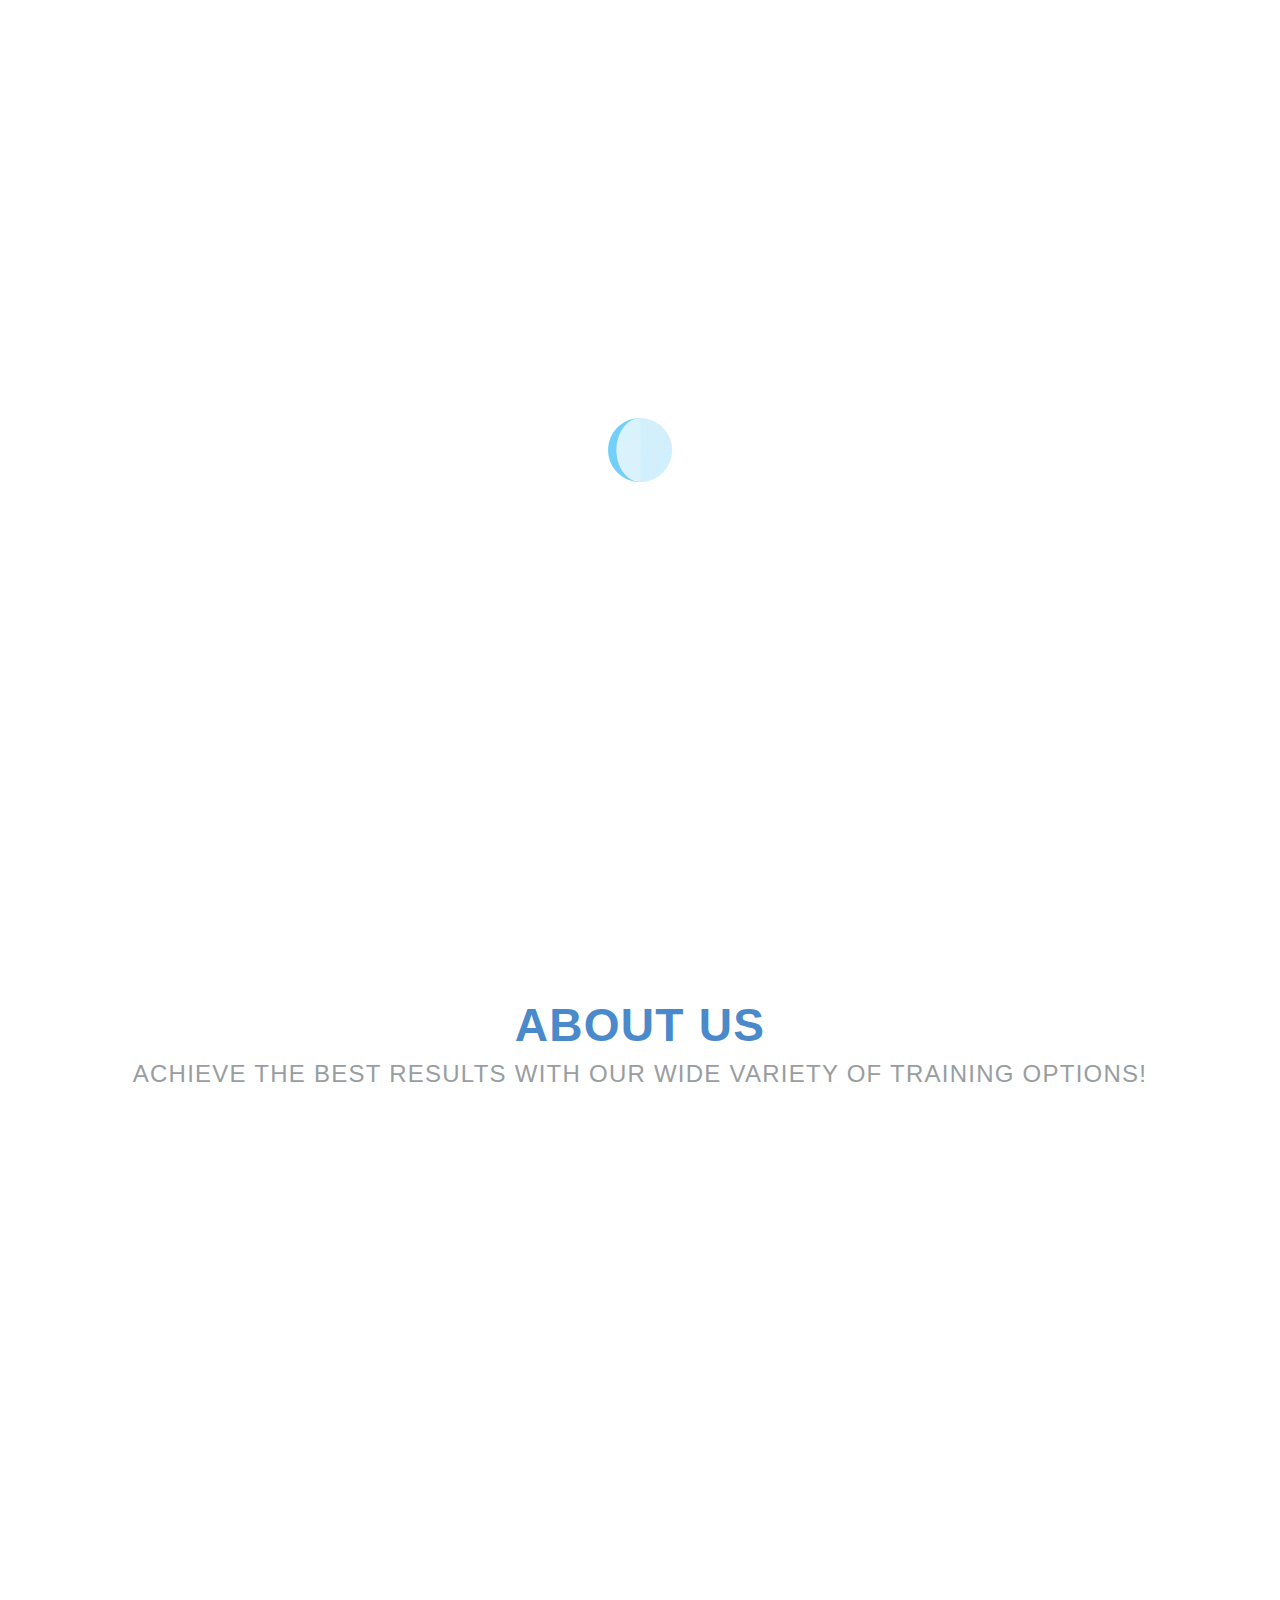
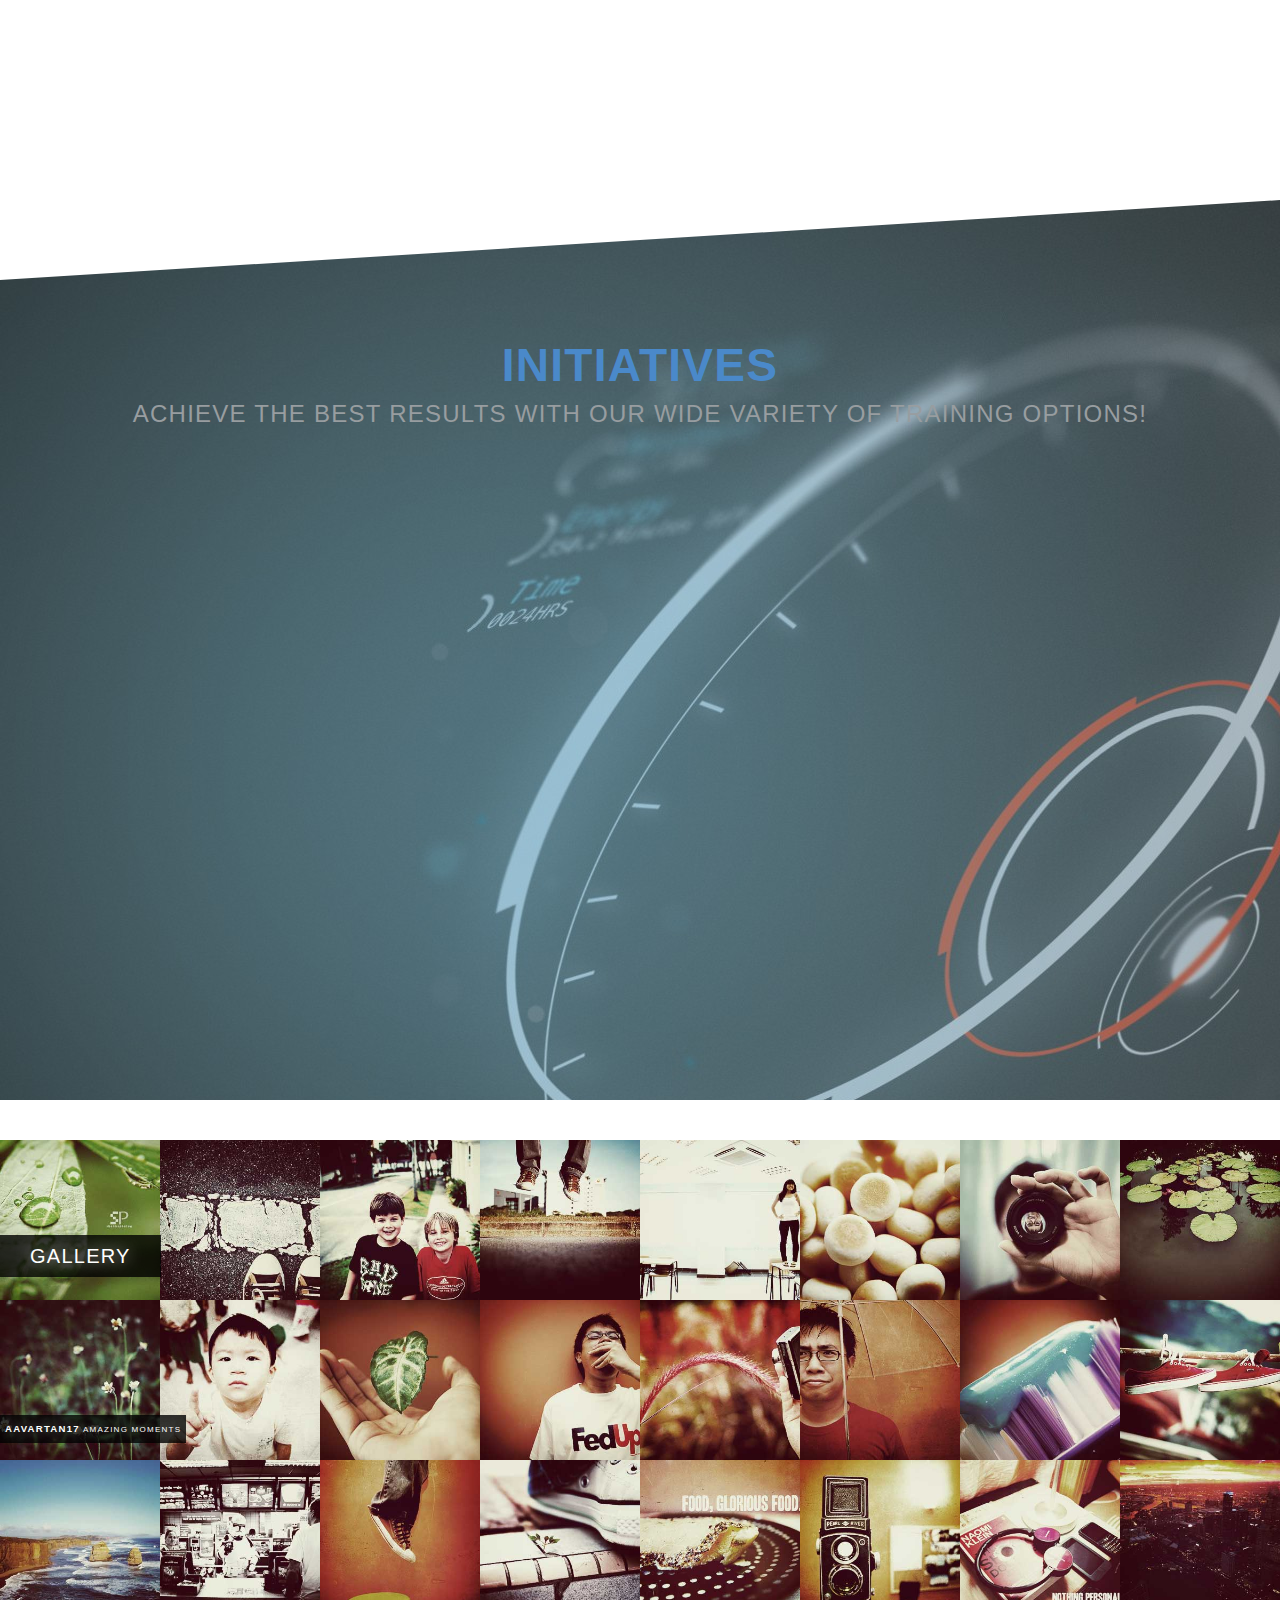
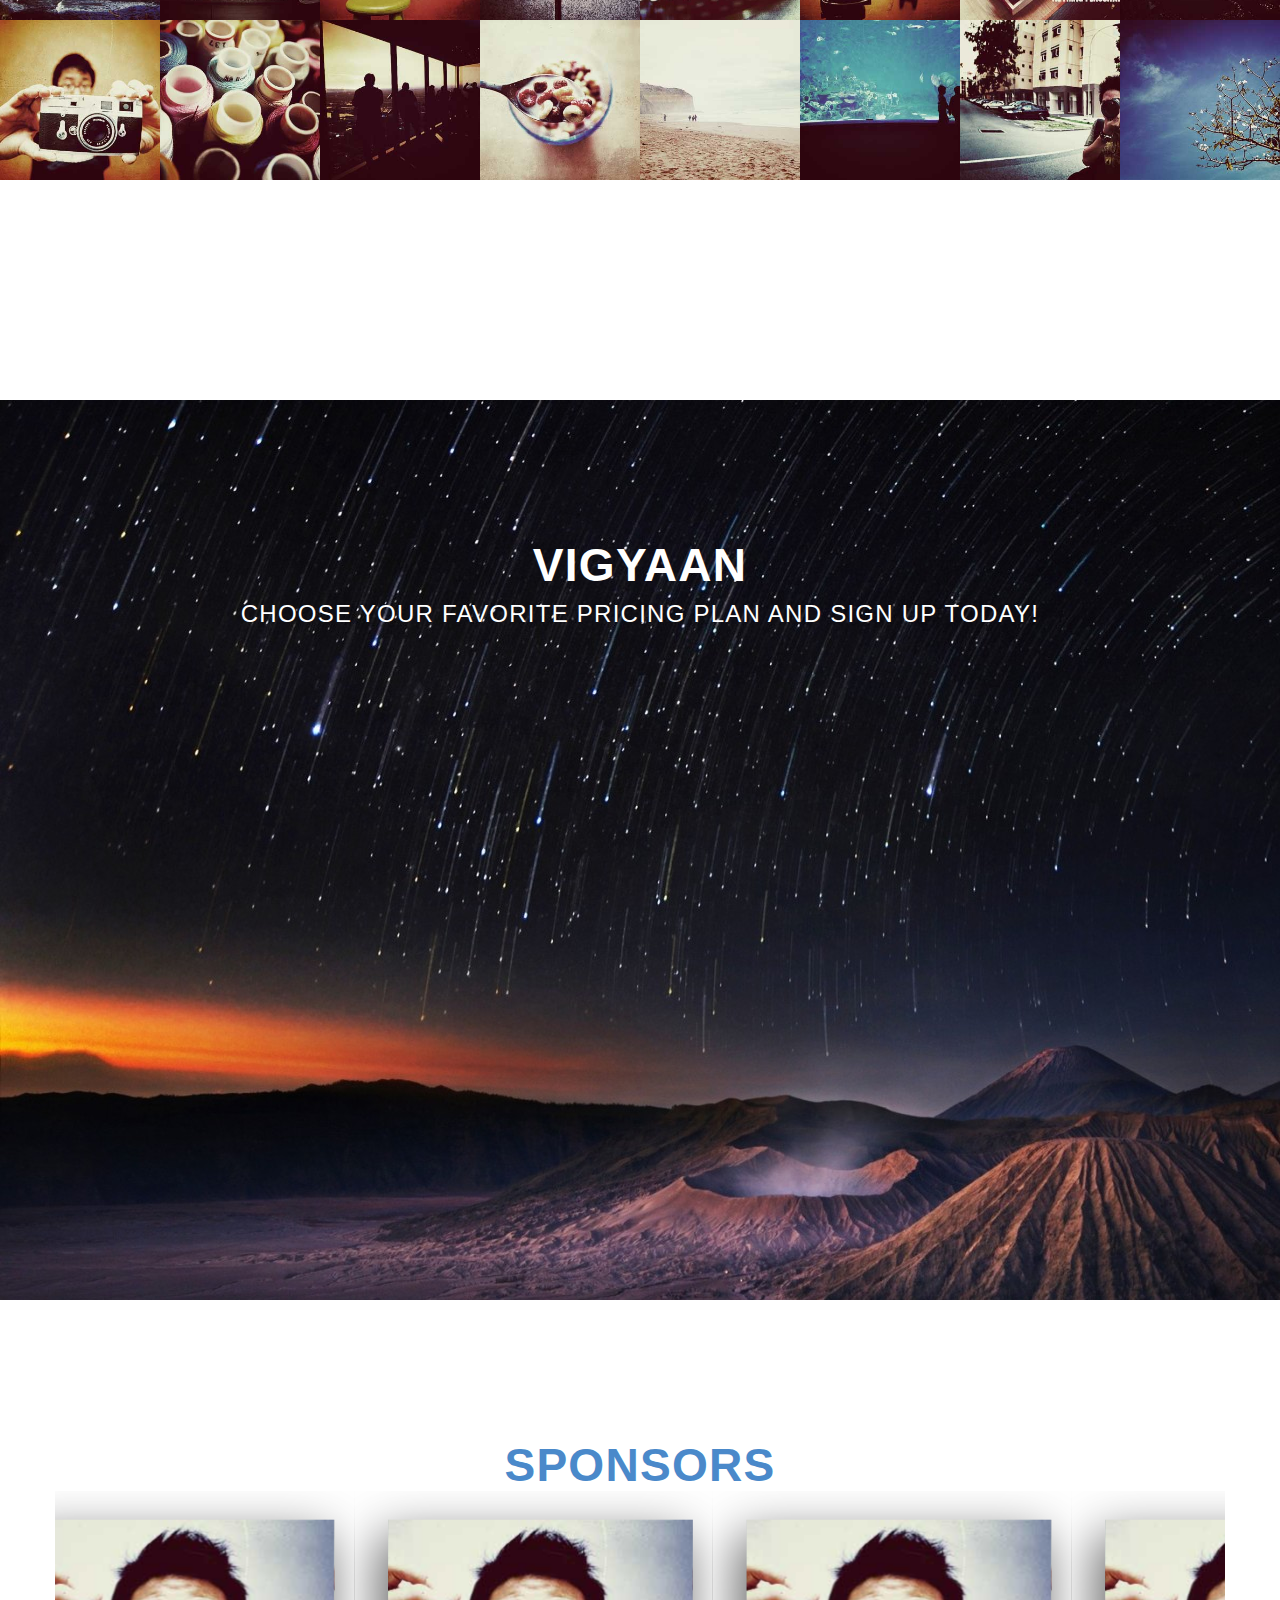
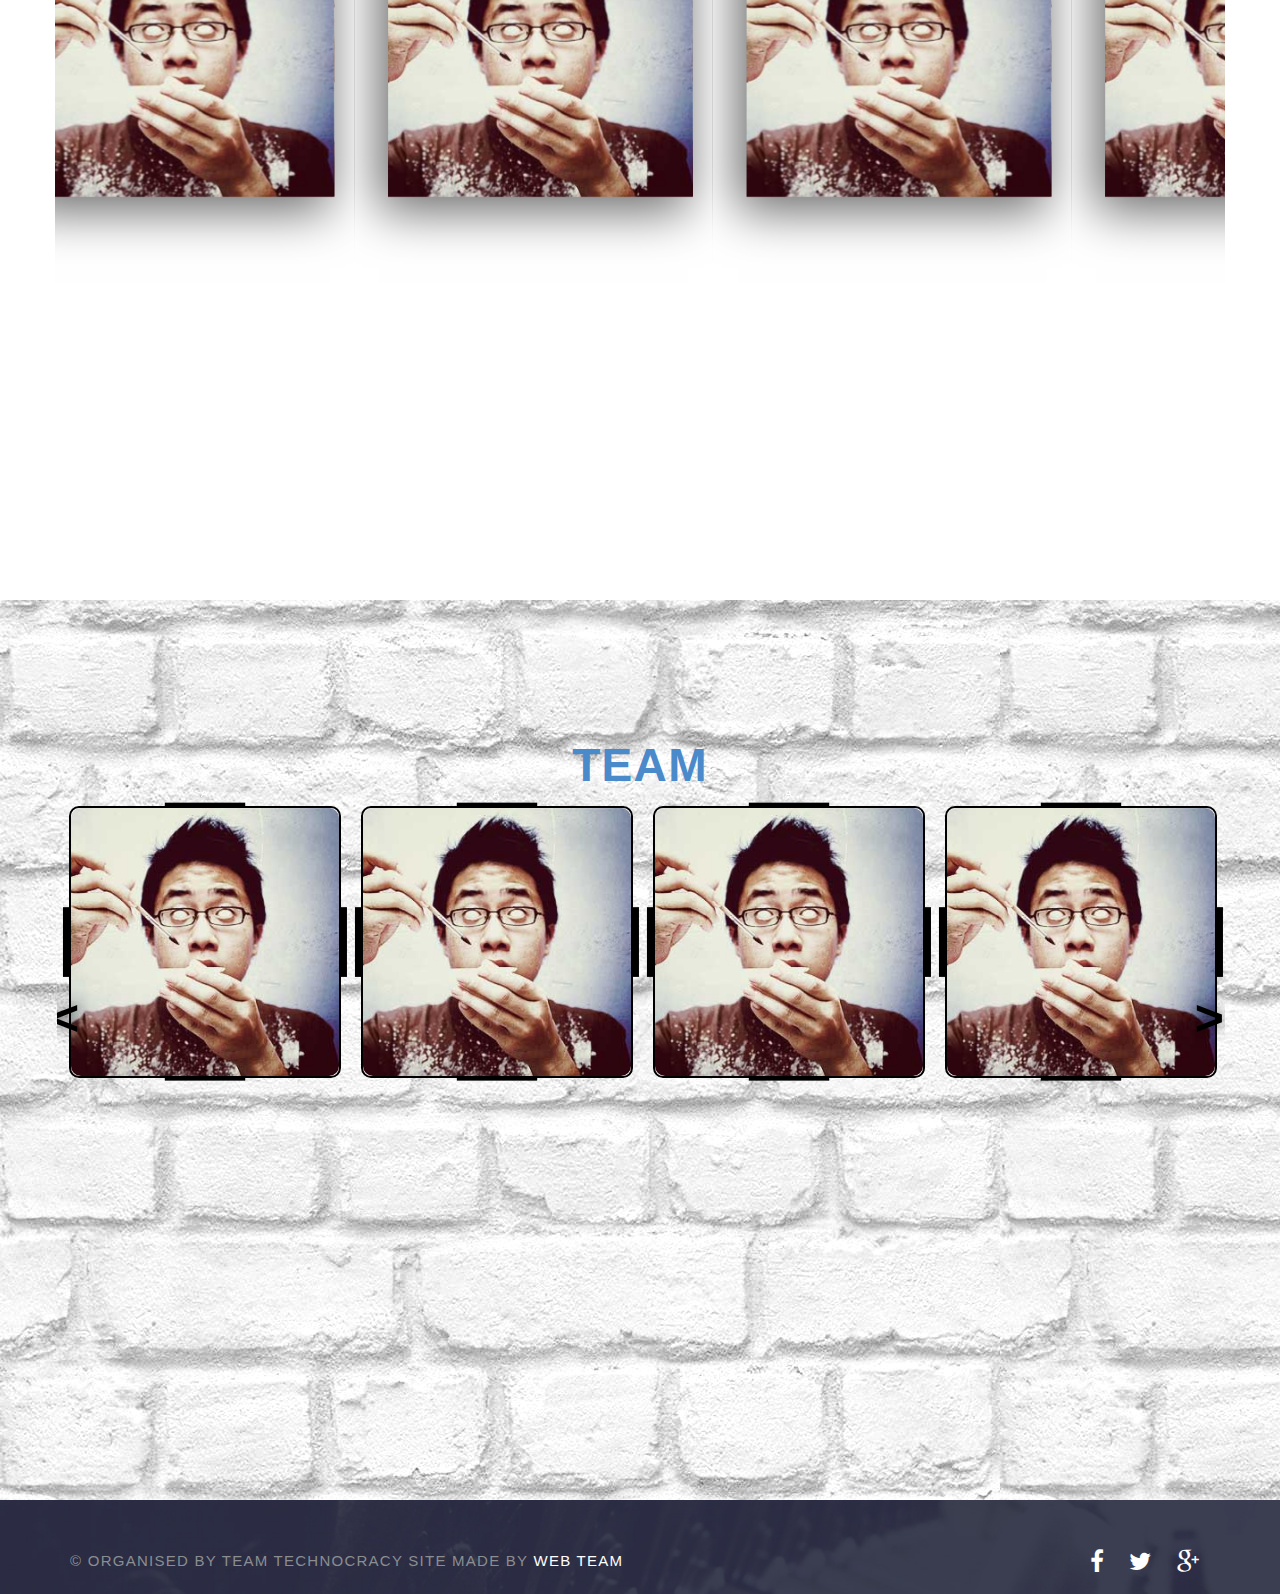
==== commit 08dd2799: "team modified with black" ====
--- a/index.html
+++ b/index.html
@@ -110,7 +110,7 @@
 
 			</div>
 			<div class="content">
-				
+
 				<div class="title-wrap" >
 					<p class="date" style="color:white;">2019</p>
 					<h2 class="title" style="color:white;">AAVARTAN<br></h2>
@@ -423,7 +423,7 @@
  <div  id="sponspad" class="container" style="padding:auto 0;">
 <div class="row title text-center">
 	<h2 class="margin-top">sponsors</h2>
-	<h4 class="light muted">We're a dream team!</h4>
+	<!-- <h4 class="light muted">We're a dream team!</h4> -->
 </div>
 <div id="jssor_1" style="position:relative;margin:0 auto;top:0px;left:0px;width:980px;height:400px;overflow:hidden;visibility:hidden;">
       <!-- Loading Screen -->
@@ -801,7 +801,7 @@
 <div id="teampad" class="container">
 <div class="row title text-center">
 	<h2 class="margin-top">team</h2>
-	<h4 class="light muted">We're a dream team!</h4>
+	<!-- <h4 class="light muted">We're a dream team!</h4> -->
 </div>
 <div id="teampa" class="container">
    <div class="row">
--- a/css/team.css
+++ b/css/team.css
@@ -199,7 +199,7 @@
 
 
 .our-team{
-    border: 2px solid #ff3232;
+    border: 2px solid black;
     border-radius: 10px;
     text-align: center;
     margin: 5px;
@@ -223,7 +223,7 @@
     content: "";
     width: 100%;
     height: 104%;
-    background: #ff3232;
+    background: black;
     position: absolute;
     top: 50%;
     left: 0;
@@ -247,7 +247,9 @@
 .our-team .team-content{
     width: 93%;
     padding: 25px 0 10px;
-    background: #ff4444;
+    line-height: 2em;
+    /* background: #ff4444; */
+    background: black;
     position: absolute;
     bottom: 50px;
     left: 50%;
@@ -294,7 +296,8 @@
     height: 1.1em;
     line-height: 10px;
     border-radius: 50%;
-    background: #fff;
+    /* background: #fff; */
+    background: black;
     font-size: 20px;
     color: #ff3232;
     transition: all 0.4s ease 0s;
--- a/css/team.css
+++ b/css/team.css
@@ -199,7 +199,7 @@
 
 
 .our-team{
-    border: 2px solid #ff3232;
+    border: 2px solid black;
     border-radius: 10px;
     text-align: center;
     margin: 5px;
@@ -223,7 +223,7 @@
     content: "";
     width: 100%;
     height: 104%;
-    background: #ff3232;
+    background: black;
     position: absolute;
     top: 50%;
     left: 0;
@@ -247,7 +247,9 @@
 .our-team .team-content{
     width: 93%;
     padding: 25px 0 10px;
-    background: #ff4444;
+    line-height: 2em;
+    /* background: #ff4444; */
+    background: black;
     position: absolute;
     bottom: 50px;
     left: 50%;
@@ -294,7 +296,8 @@
     height: 1.1em;
     line-height: 10px;
     border-radius: 50%;
-    background: #fff;
+    /* background: #fff; */
+    background: black;
     font-size: 20px;
     color: #ff3232;
     transition: all 0.4s ease 0s;
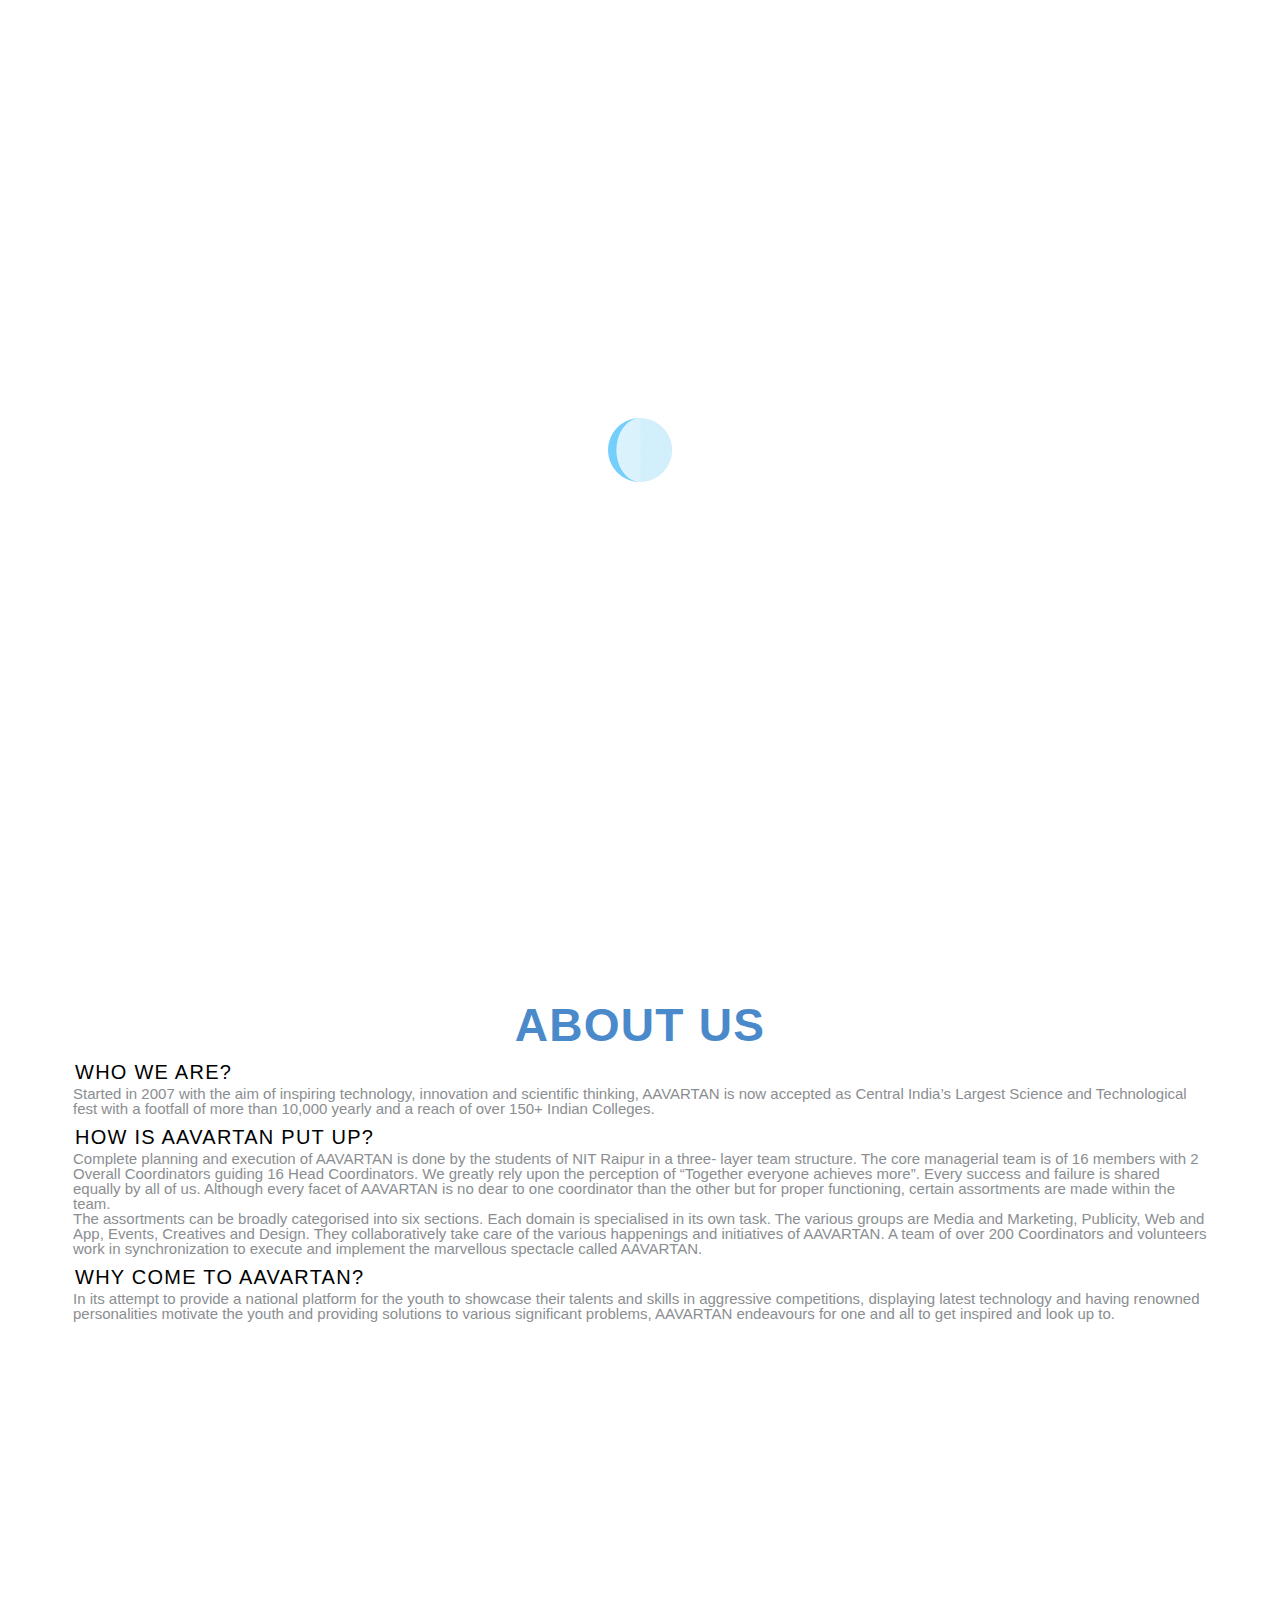
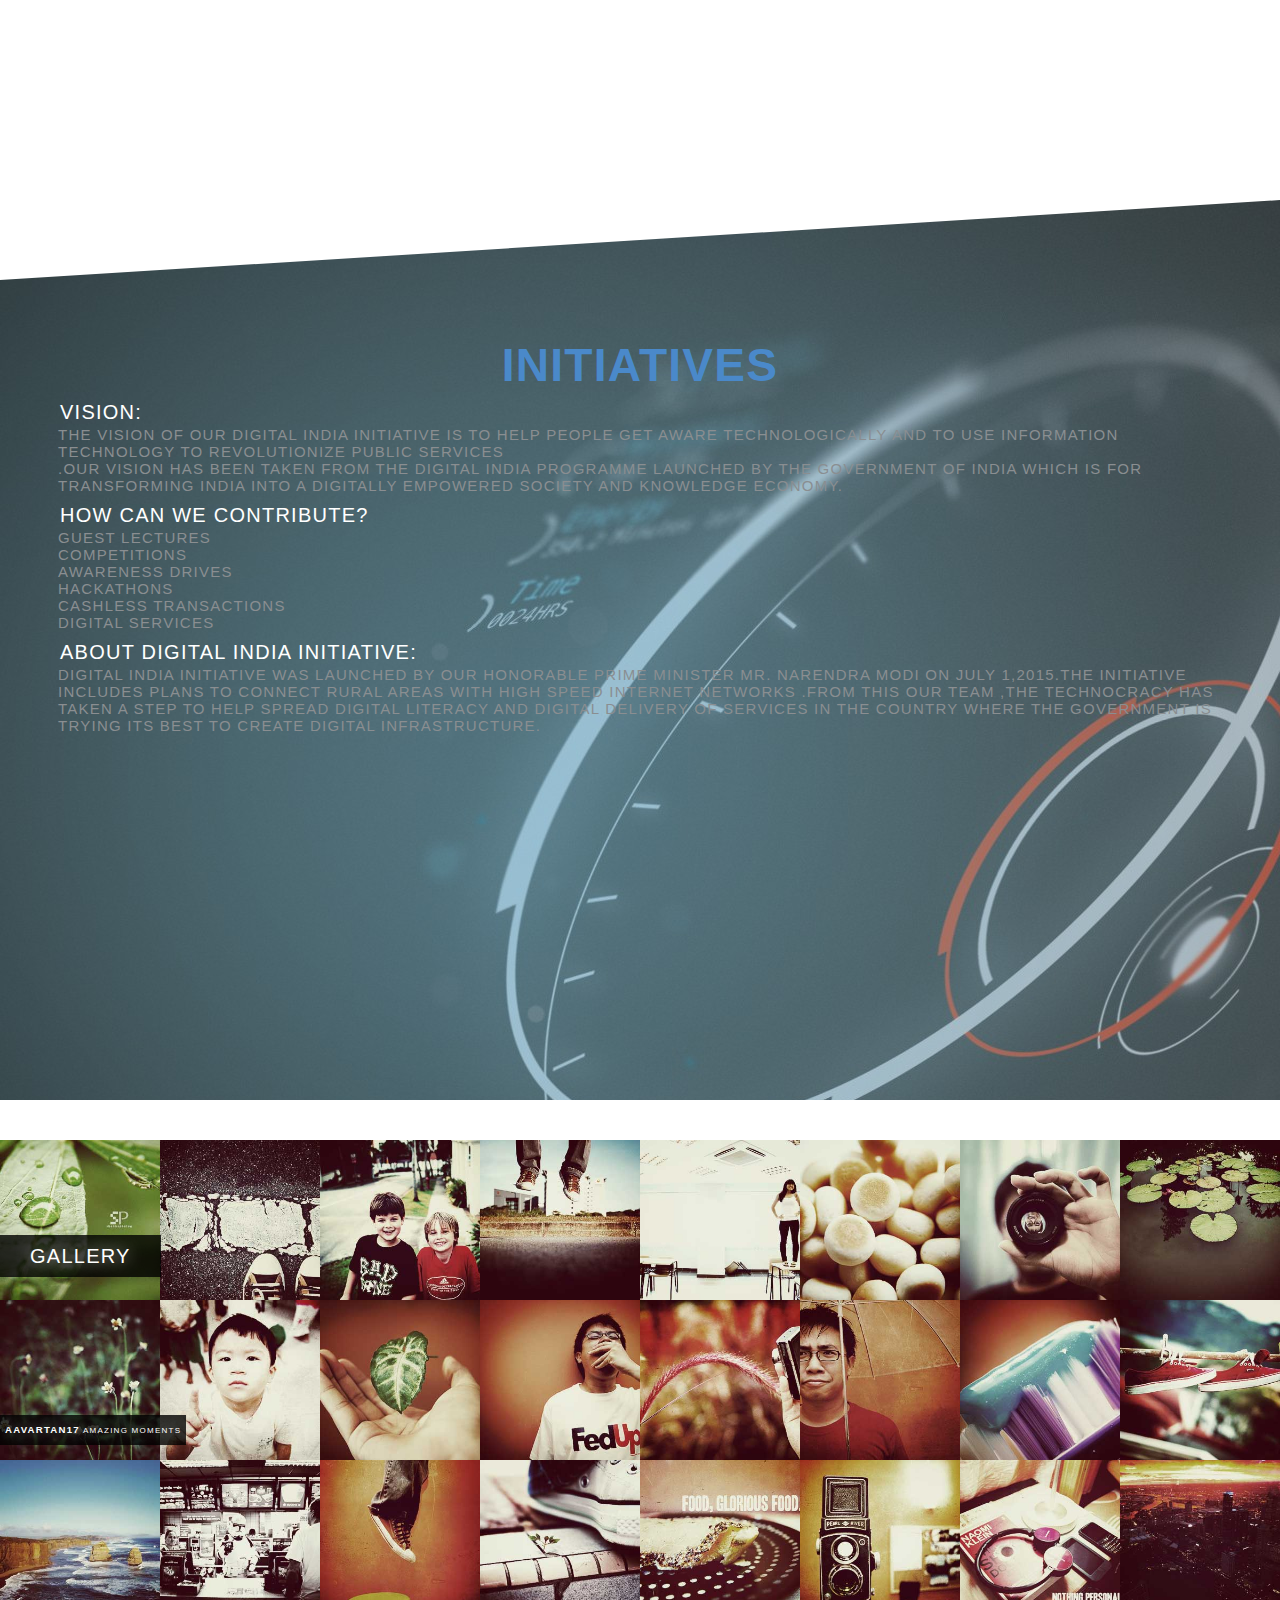
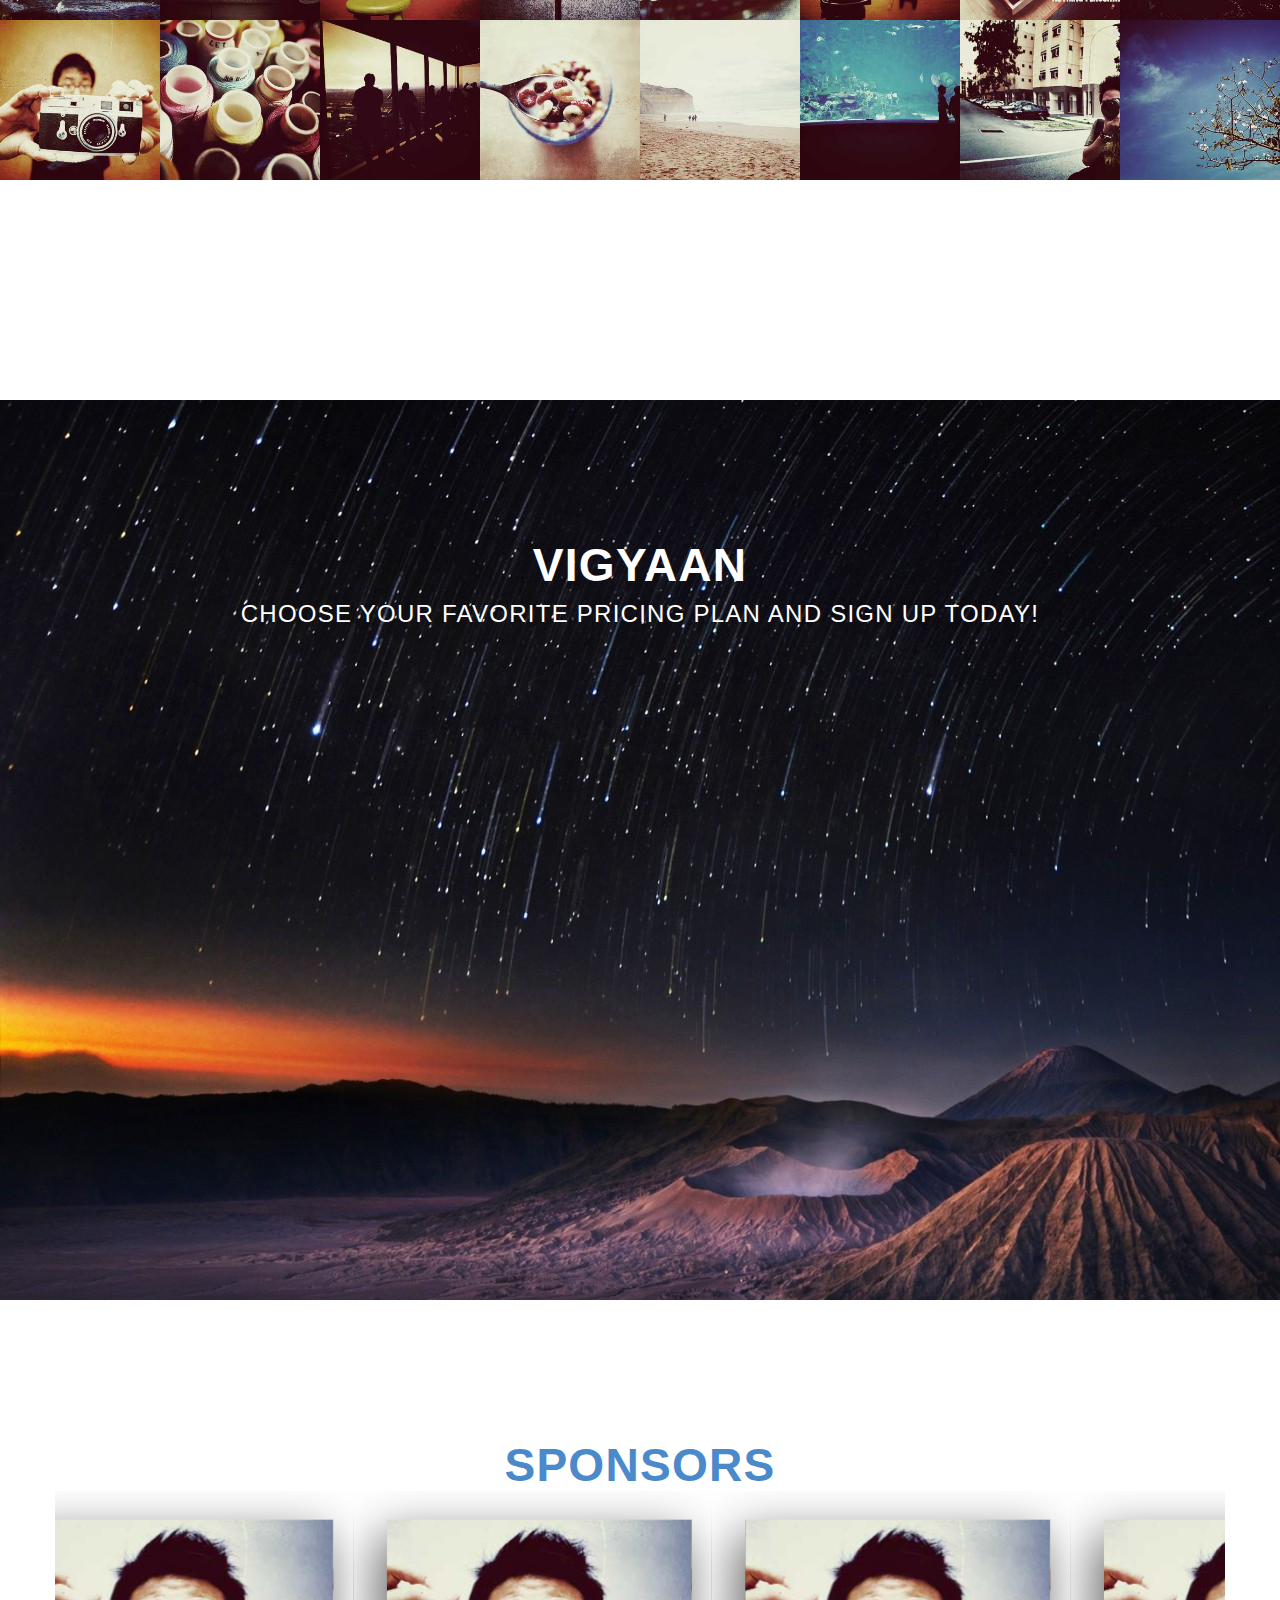
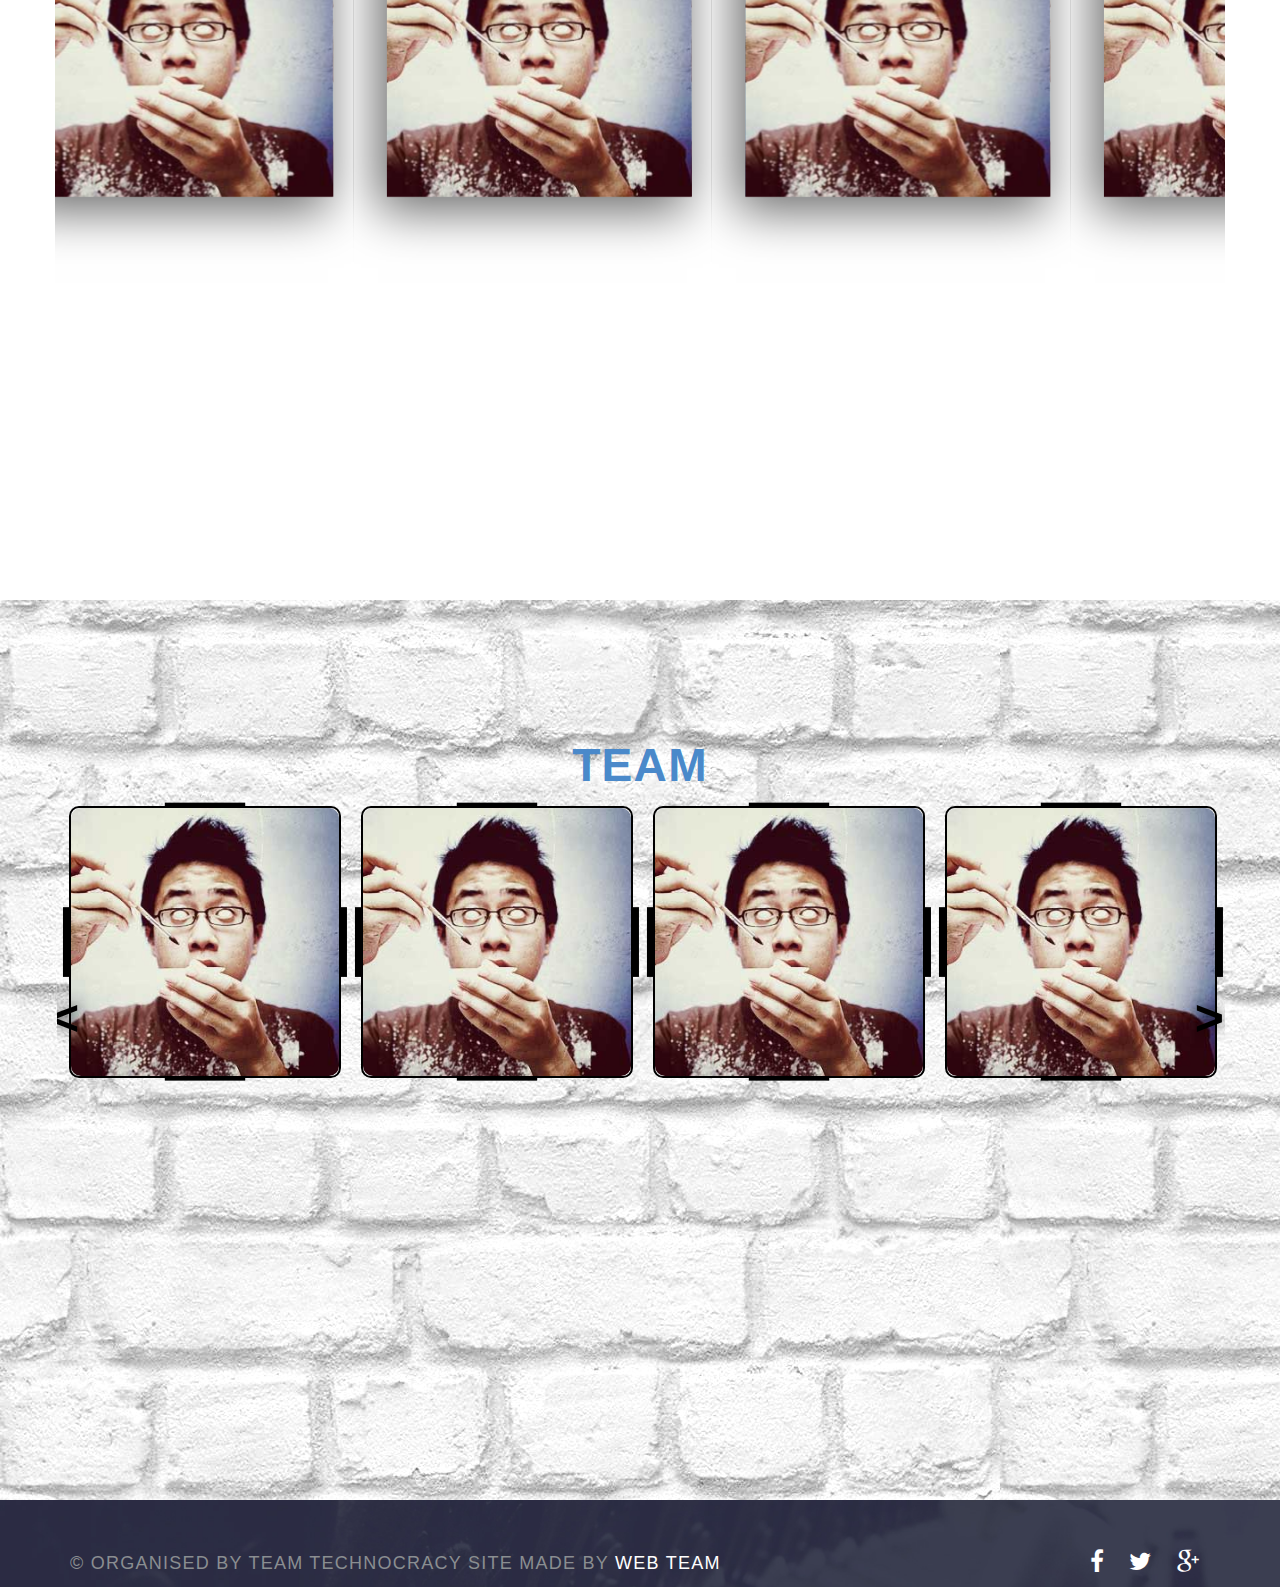
==== commit ebfeef35: "adding about and initiatives with minor styling and font" ====
--- a/index.html
+++ b/index.html
@@ -29,7 +29,6 @@
 
        -  regards SiD -->
     <!-- custom changes by sid-->
-    <link rel="stylesheet" type="text/css" href="css/customchanges.css">
 
     <!-- <link rel="stylesheet" type="text/css" href="css/cnormalize.css" /> -->
     <!-- <link rel="stylesheet" type="text/css" href="css/demo.css" /> -->
@@ -54,6 +53,7 @@
 <link rel="stylesheet" type="text/css" href="css/team.css">
 <link rel="stylesheet" type="text/css" href="css/spons.css">
 
+<link rel="stylesheet" type="text/css" href="css/customchanges.css">
 
 <link rel="stylesheet" type="text/css" href="css/demo.css" />
 <link rel="stylesheet" type="text/css" href="css/style.css" />
@@ -125,9 +125,20 @@
     <div class="container">
     <div class="row text-center title">
     	<h2 class="margin-top">About Us</h2>
-    	<h4 class="light muted">Achieve the best results with our wide variety of training options!</h4>
+    	<!-- <h4 class="light muted">Achieve the best results with our wide variety of training options!</h4> -->
 
     </div>
+    <div class="column">
+
+    <h3 class="look">Who we are? <br></h3>
+<p class="design">Started in 2007 with the aim of inspiring technology, innovation and scientific thinking, AAVARTAN is now accepted as Central India’s Largest Science and Technological fest with a footfall of more than 10,000 yearly and a reach of over 150+ Indian Colleges.</p>
+<h3 class="look">How is AAVARTAN put up? <br></h3>
+<p class="design">Complete planning and execution of AAVARTAN is done by the students of NIT Raipur in a three- layer team structure. The core managerial team is of 16 members with 2 Overall Coordinators guiding 16 Head Coordinators. We greatly rely upon the perception of “Together everyone achieves more”. Every success and failure is shared equally by all of us. Although every facet of AAVARTAN is no dear to one coordinator than the other but for proper functioning, certain assortments are made within the team. <br>
+The assortments can be broadly categorised into six sections. Each domain is specialised in its own task. The various groups are Media and Marketing, Publicity, Web and App, Events, Creatives and Design.  They collaboratively take care of the various happenings and initiatives of AAVARTAN. A team of over 200 Coordinators and volunteers work in synchronization to execute and implement the marvellous spectacle called AAVARTAN.</p>
+<h3 class="look">Why come to AAVARTAN?
+<br></h3>
+<p class="design">In its attempt to provide a national platform for the youth to showcase their talents and skills in aggressive competitions, displaying latest technology and having renowned personalities motivate the youth and providing solutions to various significant problems, AAVARTAN endeavours for one and all to get inspired and look up to.
+</p>
     <!-- <div class="column"> -->
       <!-- <span class="icon icon-location"></span> -->
     <!-- </div> -->
@@ -163,8 +174,8 @@
     			<h4 class="heading">Power Training</h4>
     			<p class="description">A elementum ligula lacus ac quam ultrices a scelerisque praesent vel suspendisse scelerisque a aenean hac montes.</p>
     		</div>
-    	</div>
-    </div> -->
+    	</div>-->
+    </div>
     </div>
     <div class="cut cut-bottom"></div>
     </section>
@@ -176,10 +187,35 @@
 <div class="row text-center title">
 	<h2 class="margin-top">Initiatives</h2>
 
-	<h4 class="light muted">Achieve the best results with our wide variety of training options!</h4>
-</div>
-<!-- <div class="row services">
-	<div class="col-md-4">
+	<!-- <h4 class="light muted">Achieve the best results with our wide variety of training options!</h4> -->
+</div>
+ <div class="row ">
+   <h3 class="look"> Vision:
+<br></h3>
+<p class="design">The vision of our Digital India Initiative is to help people get aware technologically and to use information technology to revolutionize public services <br>
+.Our vision has been taken from the Digital India Programme launched by the Government of India which is for transforming India into a digitally
+empowered society and knowledge economy.</p>
+
+<h3 class="look">How can we contribute? </h3>
+<p class="design">
+ Guest Lectures <br>
+
+  Competitions <br>
+
+  Awareness Drives <br>
+
+ Hackathons <br>
+  Cashless Transactions <br>
+ Digital Services <br>
+</p>
+
+<h3 class="look">About Digital India Initiative: </h3>
+
+<p class="design">
+Digital India Initiative was launched by our Honorable Prime Minister Mr. Narendra Modi on July 1,2015.The initiative includes plans to connect rural areas with high speed internet networks .From this our team ,The Technocracy has taken a step to help spread Digital literacy and digital delivery of services in the country where the government is trying its best to create Digital infrastructure.
+
+</p>
+<!--	<div class="col-md-4">
 		<div class="service">
 			<div class="icon-holder">
 				<img src="img/icons/heart-blue.png" alt="" class="icon">
@@ -204,8 +240,8 @@
 			</div>
 			<h4 class="heading">Power Training</h4>
 			<p class="description">A elementum ligula lacus ac quam ultrices a scelerisque praesent vel suspendisse scelerisque a aenean hac montes.</p>
-		</div>
-	</div> -->
+		</div>-->
+	</div>
 </div>
 </div>
 <!-- <div class="cut cut-bottom"></div> -->
--- a/css/spons.css
+++ b/css/spons.css
@@ -218,14 +218,14 @@
 	font-weight: 600;
 	margin: 0;
 }
-h3 {
+#sponsors h3 {
 	color: white;
 	font-size: 1.8em;
 	line-height: 2.25em;
 	margin-top: .85em;
 	margin-bottom: .5em;
 }
-p {
+#sponsors p {
 	font-size: 1.5em;
 	line-height: 1.4em;
 	margin: 0 0 1.5em;
--- a/css/customchanges.css
+++ b/css/customchanges.css
@@ -1,3 +1,40 @@
+#aboutus h3
+ {
+   margin-left: 5px;
+   color: black;
+font-size: 2em;
+
+
+   }
+
+#aboutus p {
+  text-transform: none;
+  letter-spacing: normal;
+  margin: 3px;
+  font-size: 1.5em;
+  line-height: 1em;
+}
+
+
+#initiatives h3
+ {
+   margin-left: 5px;
+   color: white;
+font-size: 2em;
+
+
+   }
+
+#initiatives p {
+  margin: 3px;
+  font-size: 1.5em;
+  line-height: normal;
+}
+
+
+
+
+
 #gallery li {
   transition-duration: 0.2s;
   transition-timing-function: ease-in-out;
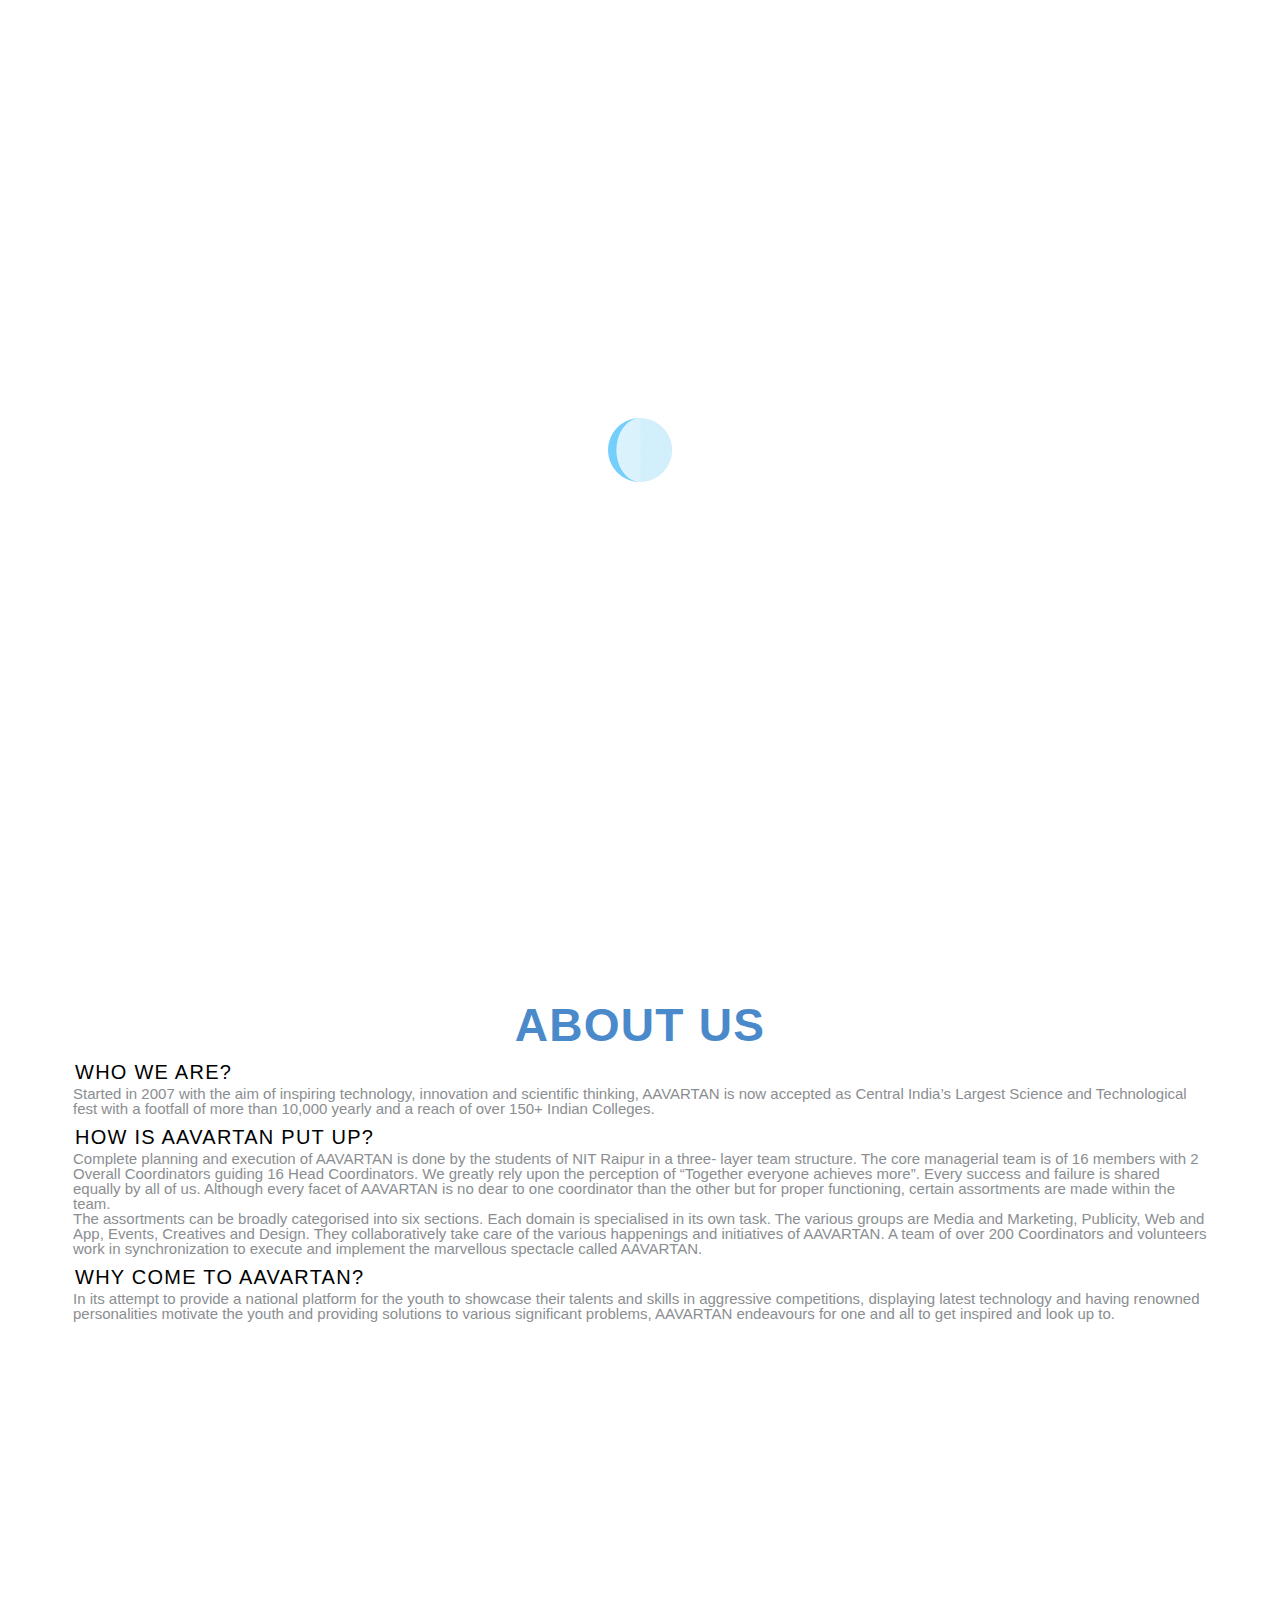
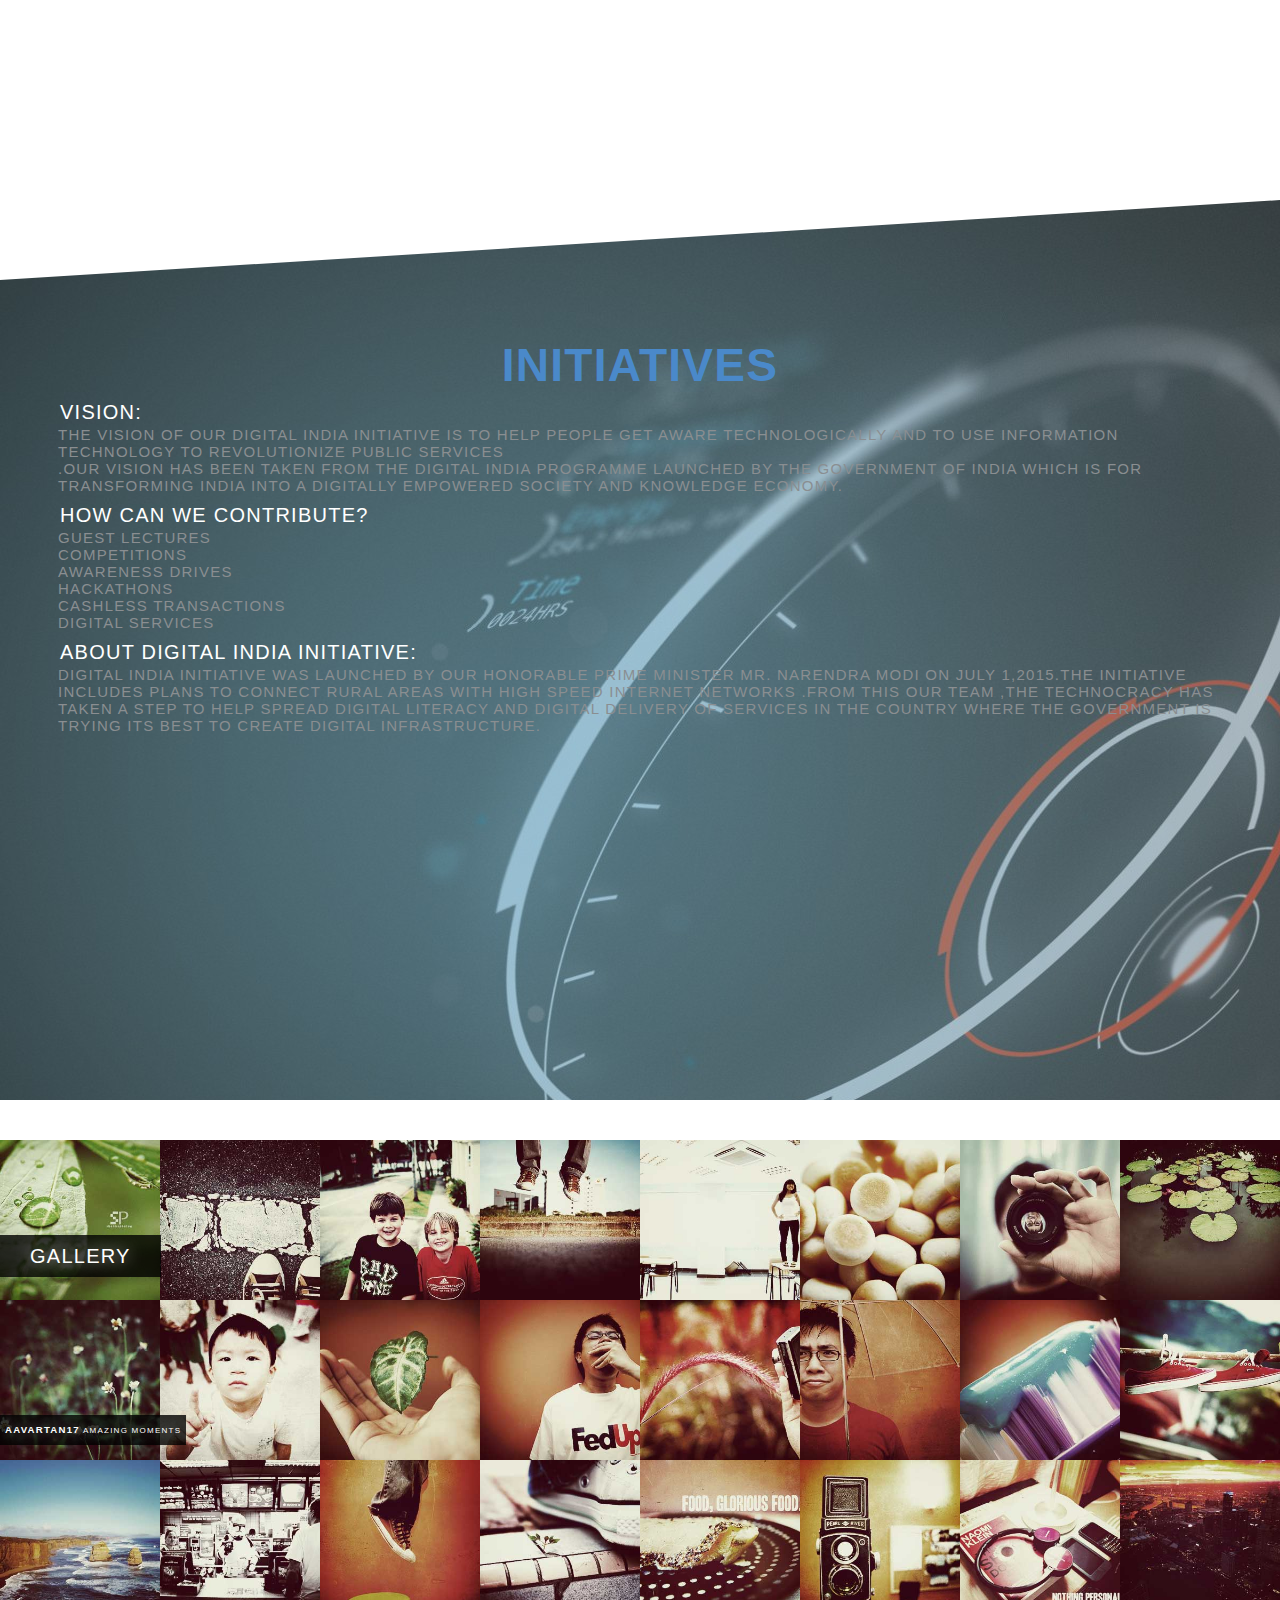
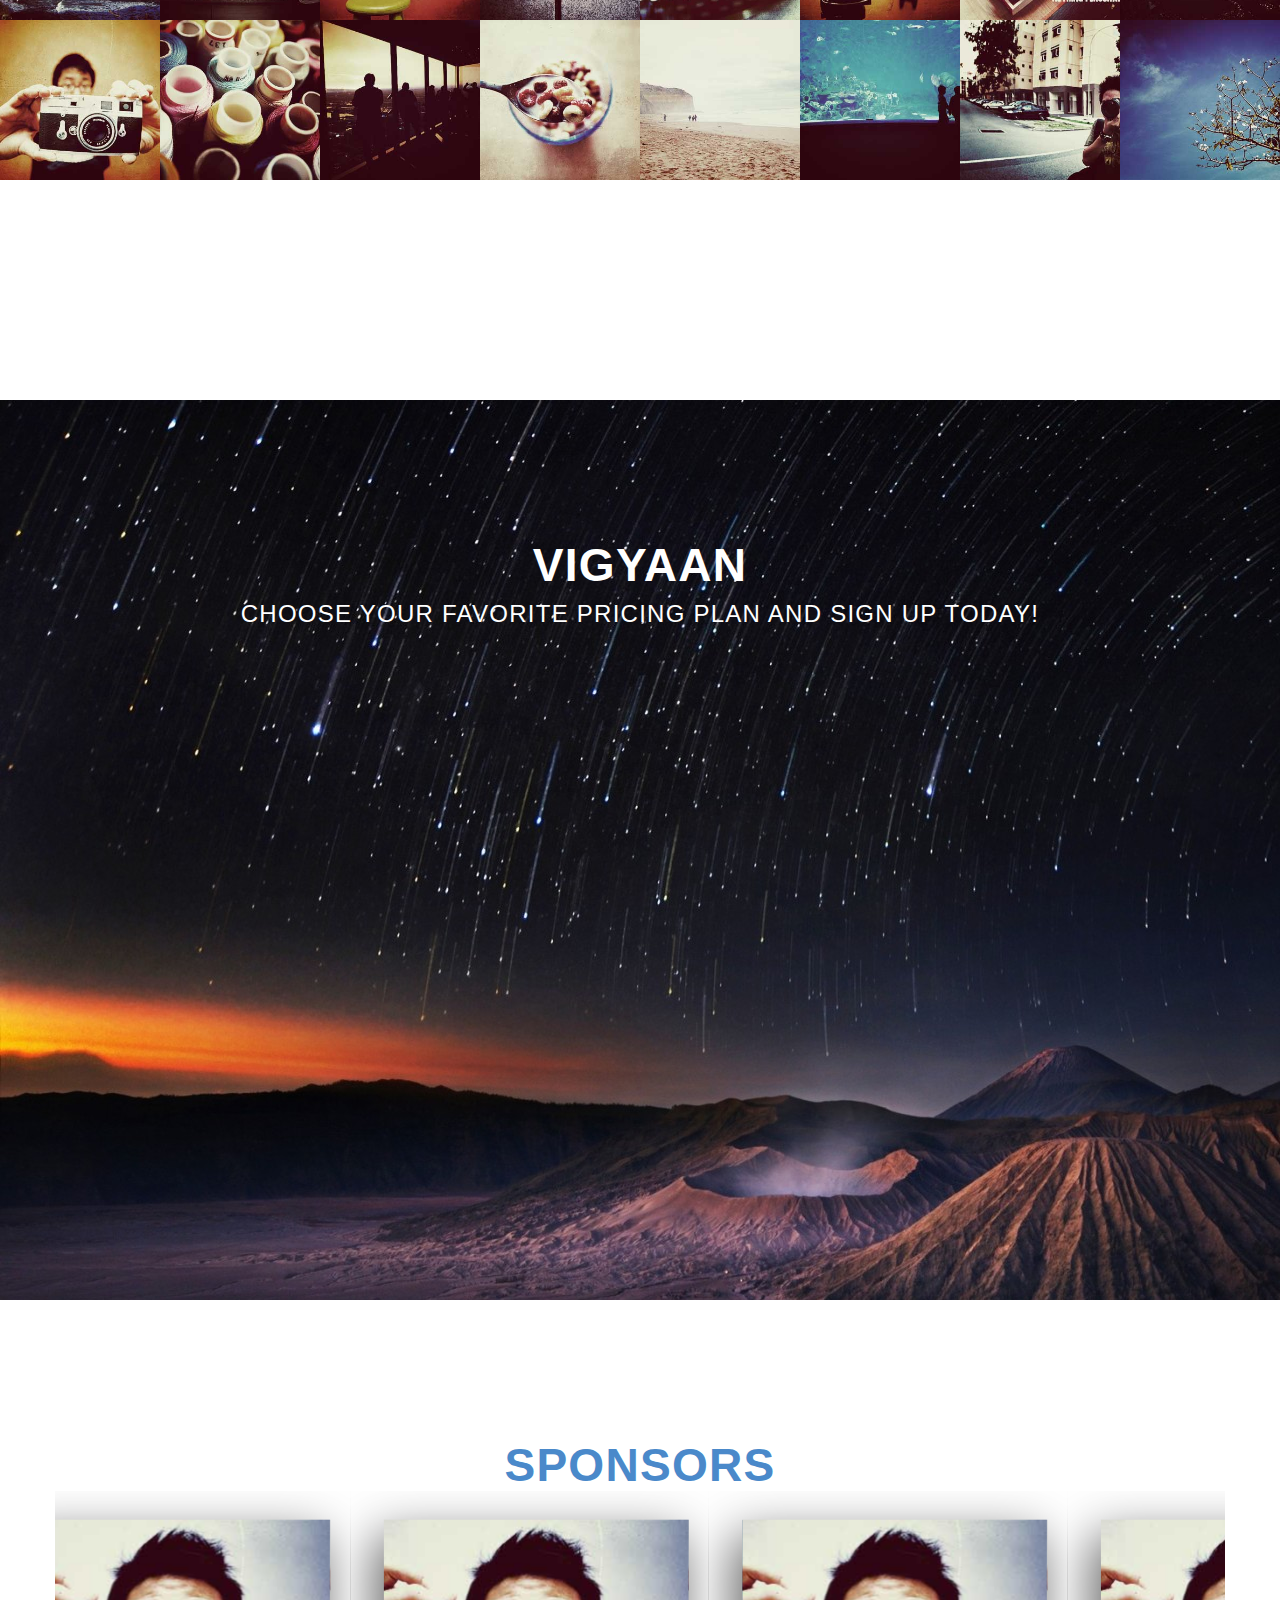
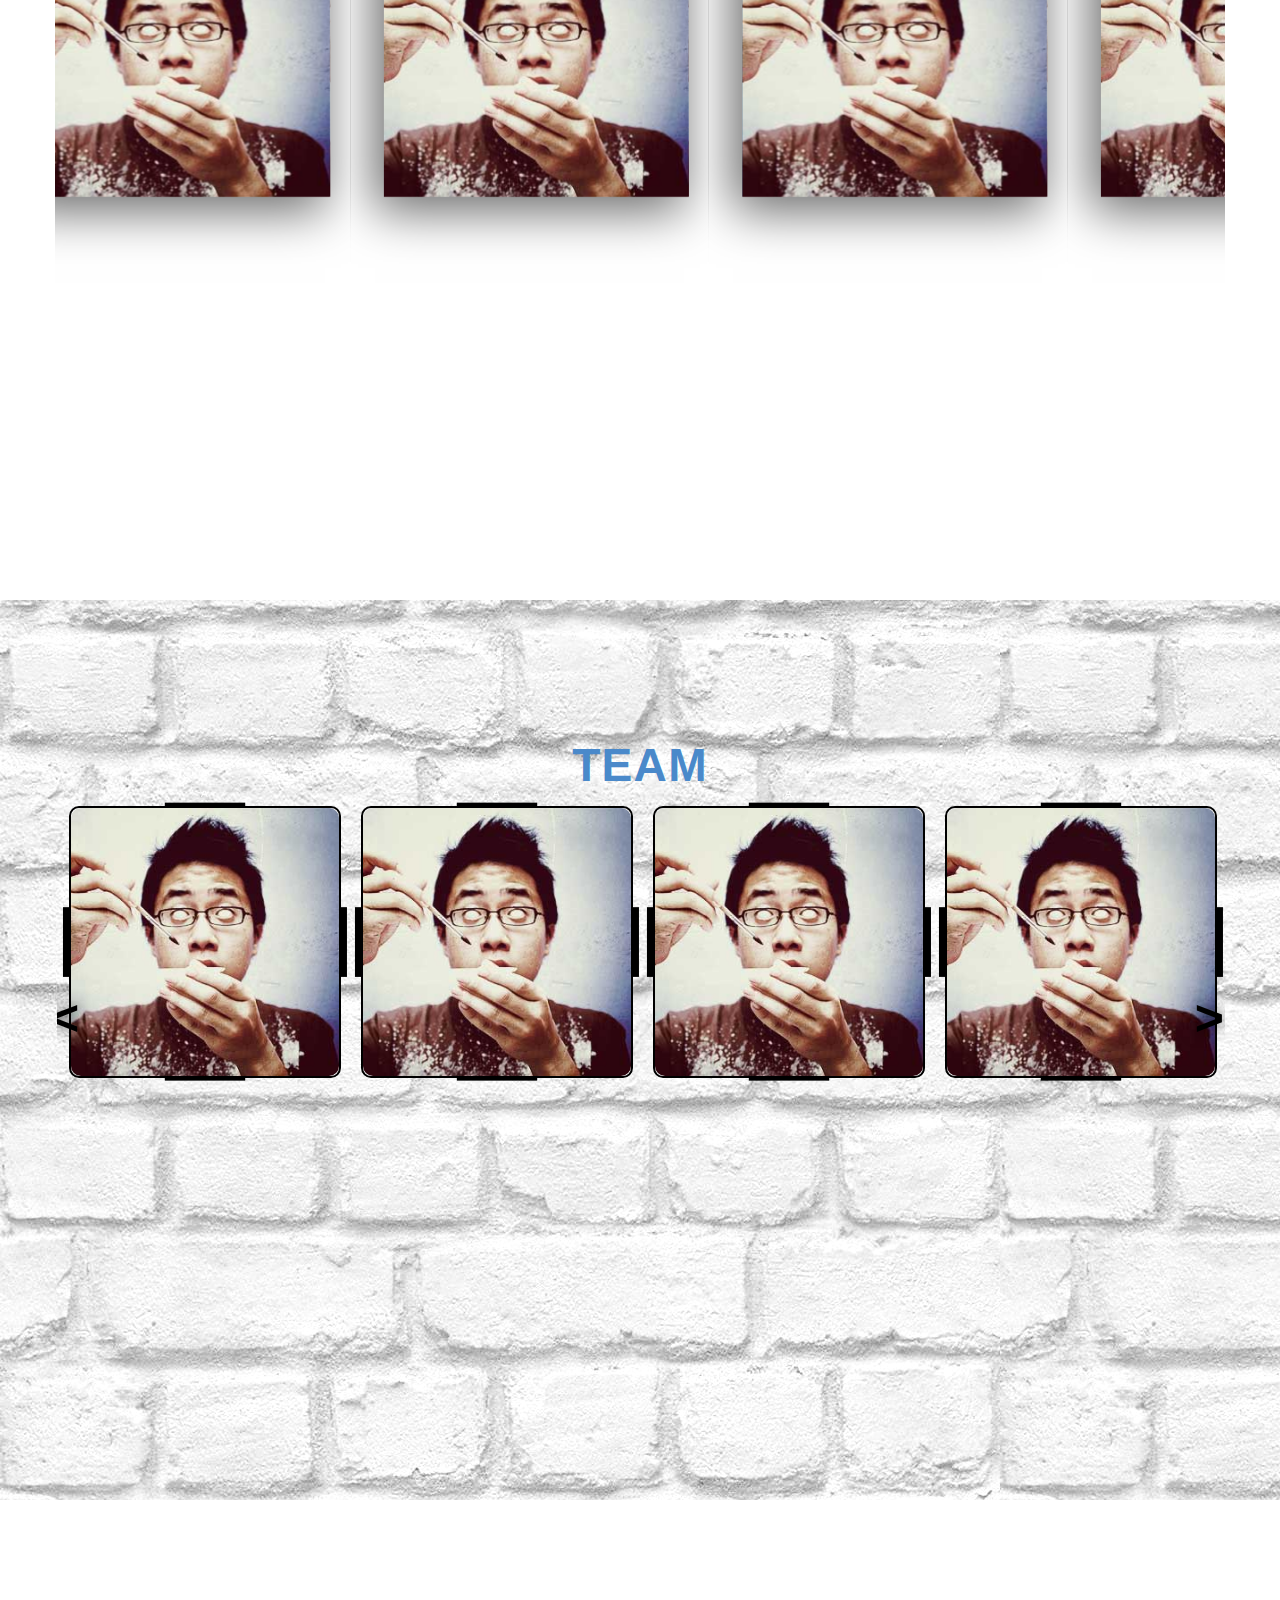
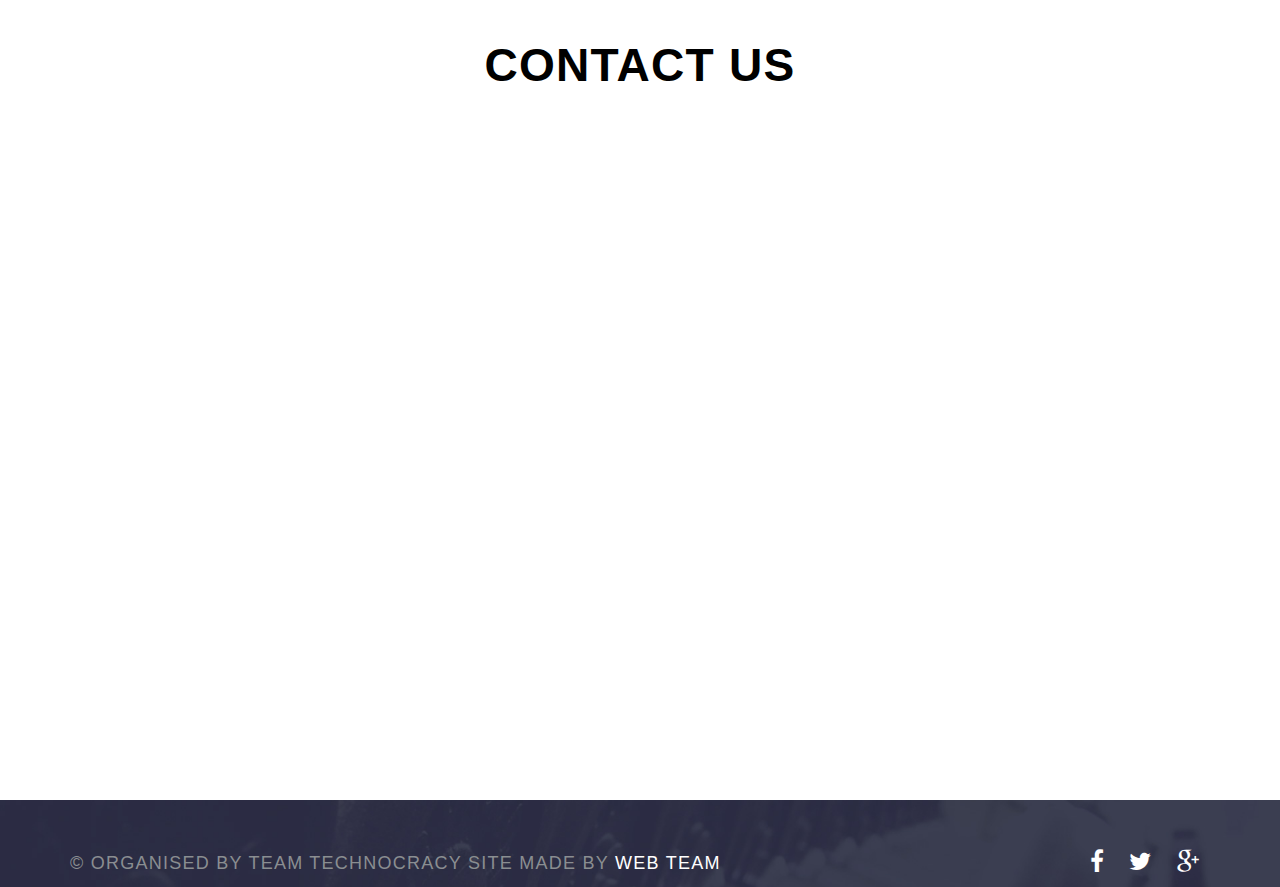
==== commit e054f231: "blanck contact us section added at line 1134 of index.html" ====
--- a/index.html
+++ b/index.html
@@ -92,6 +92,8 @@
 		<li><a href="#vigyaan">vigyaan</a></li>
     <li><a href="#sponsors">Sponsors</a></li>
     <li><a href="#team">Team</a></li>
+    <li><a href="#register">Contact Us</a></li>
+
 
 		<li><a href="#" data-toggle="modal" data-target="#modal1" class="btn btn-blue">sign up</a></li>
 	</ul>
@@ -1117,7 +1119,29 @@
 <!-- </section> -->
 
 </section>
-
+<section id="register" class="section  gray-bg" >
+  <!-- <section class="col-3 ss-style-doublediagonal"> -->
+
+  <!-- <svg id="bigTriangleColor" xmlns="http://www.w3.org/2000/svg" version="1.1" width="100%" height="100" viewBox="0 0 100 102" preserveAspectRatio="none">
+  <path d="M0 0 L50 100 L100 0 Z" />
+</svg> -->
+<div class="container">
+<div class="row title text-center">
+	<h2 class="margin-top " style="color:black;">Contact Us</h2>
+	<h4 class="light white">Choose your favorite pricing plan and sign up today!</h4>
+</div>
+<!-- <div class="row no-margin">
+NAGENDRA
+ue the above commented div if needed for proper container type
+add external css file and name it something a the top
+nagendra your front end goes Here
+attach neccassary files where as needed
+and all the best
+
+i know htere are lots of comments in this project ill remove them all and compress project later on
+</div> -->
+</div>
+</section>
 <div class="modal fade" id="modal1" tabindex="-1" role="dialog" aria-labelledby="myModalLabel" aria-hidden="true">
 <div class="modal-dialog">
 <div class="modal-content modal-popup">
